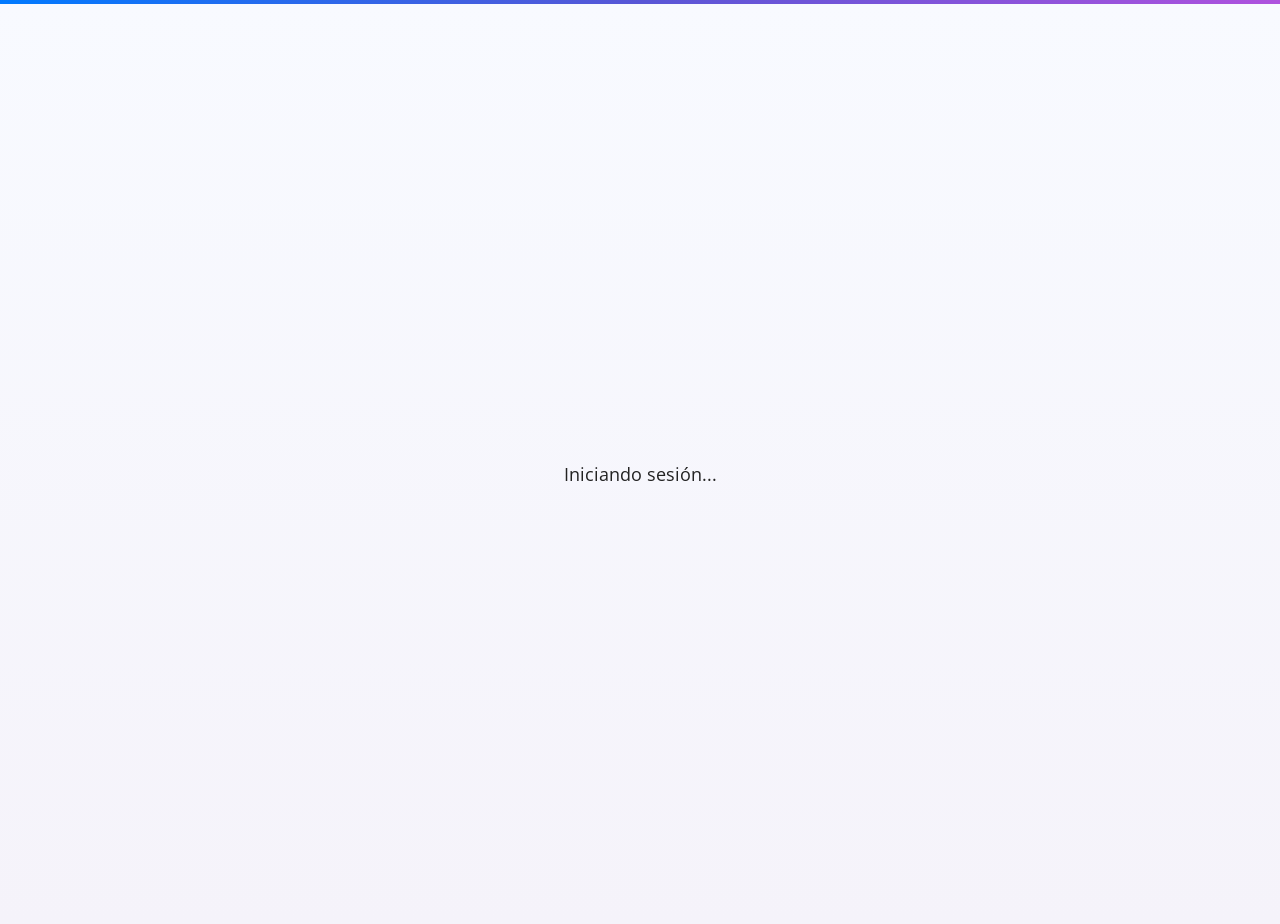
==== index.html @ 54602246 "Publish Brío online" ====
<!doctype html><html lang="es"><head><script id="brio-pages-route">(()=>{const p=new URLSearchParams(location.search);const value=p.get('__brio_route');if(!value)return;try{const target=new URL(value,location.origin);if(value.startsWith('/')&&!value.startsWith('//')&&target.origin===location.origin){history.replaceState(null,'',target.pathname+target.search+target.hash)}}catch{}})();</script><meta charset="UTF-8"><meta name="viewport" content="width=device-width,initial-scale=1"><link rel="preconnect" href="https://fonts.googleapis.com"><link rel="preconnect" href="https://fonts.gstatic.com" crossorigin><link href="https://fonts.googleapis.com/css2?family=Exo+2:ital,wght@0,100..900;1,100..900&family=Open+Sans:ital,wght@0,300..800;1,300..800&display=swap" rel="stylesheet"><script src="/firebase-config.js"></script><title>Brío online — Salas de juego</title><script defer="defer" src="/static/js/main.3c485c37.js"></script><link href="/static/css/main.53db3393.css" rel="stylesheet"><link rel="canonical" href="https://online.briorol.com/"/></head><body><div id="root" data-ssg-path="/"><div class="App public-page"><header class="public-header"><a href="/" aria-label="Brío online, inicio"><div class="logo"><svg width="96" role="img" aria-label="Brío online" viewBox="-1 0 372 266" fill="currentColor"><title>Brío online</title><g transform="translate(-14 -17)"><path d="M233.83 18.776 L 232.258 20.347 232.258 37.903 L 232.258 55.459 233.83 57.031 L 235.401 58.602 252.957 58.602 L 270.513 58.602 272.084 57.031 L 273.656 55.459 273.656 37.903 L 273.656 20.347 272.084 18.776 L 270.513 17.204 252.957 17.204 L 235.401 17.204 233.83 18.776 M325 17.765 C 303.244 20.627,290.442 32.656,286.82 53.642 C 286.104 57.792,286.013 66.021,286.146 114.837 L 286.299 171.237 287.828 176.882 C 293.164 196.574,307.305 207.117,330.108 208.402 C 355.951 209.858,374.89 198.481,380.822 177.937 C 383.355 169.164,383.423 167.252,383.228 109.677 L 383.045 55.645 381.532 50 C 375.194 26.356,353.543 14.011,325 17.765 M13.978 112.903 L 13.978 205.988 43.145 205.772 C 81.795 205.485,88.449 203.988,100.291 192.909 C 123.669 171.041,113.7 117.621,85.317 112.662 C 82.112 112.103,82.58 109.606,85.997 109.027 C 109.673 105.013,118.981 57.125,100.391 34.97 C 94.716 28.207,87.337 24.029,76.378 21.375 C 72.082 20.335,69.843 20.245,42.876 20.039 L 13.978 19.818 13.978 112.903 M123.656 112.874 L 123.656 205.914 144.892 205.914 L 166.129 205.914 166.129 171.505 L 166.129 137.097 168.952 137.1 C 177.958 137.109,177.61 135.943,178.034 167.473 C 178.364 192.015,178.879 200.115,180.419 204.973 C 180.734 205.966,222.594 206.5,222.571 205.511 C 222.566 205.289,222.191 202.93,221.737 200.269 C 221.228 197.284,220.633 187.5,220.184 174.731 C 219.401 152.489,219.098 150.212,215.811 141.953 C 211.427 130.937,202.983 122.121,195.298 120.535 C 191.995 119.854,192.097 117.562,195.467 116.713 C 223.597 109.63,229.651 48.581,204.142 29.246 C 193.184 20.941,189.467 20.267,153.36 20.029 L 123.656 19.834 123.656 112.874 M257.873 32.963 C 263.473 38.096,258.124 47.103,250.958 44.607 C 246.847 43.175,244.934 38.124,247.109 34.442 C 249.313 30.71,254.619 29.981,257.873 32.963 M337.333 54.922 C 340.792 56.498,340.575 52.948,340.751 110.753 C 340.839 139.583,340.757 164.246,340.569 165.559 C 339.63 172.101,331.679 173.785,329.244 167.958 C 328.081 165.174,328.132 59.787,329.298 57.533 C 330.852 54.528,334.13 53.462,337.333 54.922 M64.953 57.473 C 67.154 58.651,67.473 60.836,67.473 74.731 C 67.473 91.706,67.113 92.461,59.005 92.47 L 56.452 92.473 56.452 74.384 L 56.452 56.296 60.188 56.609 C 62.242 56.781,64.387 57.17,64.953 57.473 M175.138 57.886 C 177.782 59.86,178.018 61.731,177.846 79.301 C 177.647 99.646,177.506 100,169.598 100 L 166.129 100 166.129 78.154 L 166.129 56.307 169.942 56.58 C 172.53 56.765,174.199 57.184,175.138 57.886 M232.616 67.025 C 232.419 67.222,232.258 98.553,232.258 136.649 L 232.258 205.914 252.957 205.914 L 273.656 205.914 273.656 136.29 L 273.656 66.667 253.315 66.667 C 242.128 66.667,232.814 66.828,232.616 67.025 M66.255 131.138 L 68.011 132.706 68.179 147.939 C 68.406 168.369,68.235 168.817,60.242 168.817 L 56.452 168.817 56.452 149.194 L 56.452 129.57 60.475 129.57 C 64.161 129.57,64.647 129.702,66.255 131.138 " fill-rule="evenodd"></path></g><path d="M19.066 0.816Q14.27 0.816 10.668 -1.462Q7.065 -3.74 5.059 -7.873Q3.053 -12.007 3.053 -17.609Q3.053 -23.224 5.059 -27.344Q7.065 -31.465 10.668 -33.743Q14.27 -36.021 19.066 -36.021Q23.862 -36.021 27.464 -33.743Q31.067 -31.465 33.073 -27.344Q35.079 -23.224 35.079 -17.609Q35.079 -12.007 33.073 -7.873Q31.067 -3.74 27.464 -1.462Q23.862 0.816 19.066 0.816ZM19.066 -4.609Q23.213 -4.609 25.78 -7.167Q28.348 -9.725 28.348 -14.872V-20.333Q28.348 -25.493 25.78 -28.044Q23.213 -30.595 19.066 -30.595Q14.987 -30.595 12.385 -28.044Q9.784 -25.493 9.784 -20.333V-14.872Q9.784 -9.725 12.385 -7.167Q14.987 -4.609 19.066 -4.609ZM50.043 0H43.72V-35.205H50.043V-29.428H50.341Q51.568 -32.381 53.921 -34.201Q56.273 -36.021 60.269 -36.021Q65.709 -36.021 68.813 -32.482Q71.916 -28.942 71.916 -22.482V0H65.593V-21.556Q65.593 -25.997 63.763 -28.249Q61.932 -30.502 58.209 -30.502Q56.139 -30.502 54.263 -29.813Q52.387 -29.125 51.215 -27.693Q50.043 -26.26 50.043 -24.11ZM94.045 0H89.269Q86.027 0 84.356 -1.773Q82.684 -3.547 82.684 -6.436V-50.32H89.007V-5.344H94.045ZM104.75 -42.589Q102.79 -42.589 101.864 -43.549Q100.937 -44.51 100.937 -46.012V-47.013Q100.937 -48.529 101.864 -49.483Q102.79 -50.437 104.75 -50.437Q106.765 -50.437 107.663 -49.483Q108.562 -48.529 108.562 -47.013V-46.012Q108.562 -44.51 107.663 -43.549Q106.765 -42.589 104.75 -42.589ZM101.588 0V-35.205H107.911V0ZM125.387 0H119.064V-35.205H125.387V-29.428H125.685Q126.912 -32.381 129.265 -34.201Q131.617 -36.021 135.613 -36.021Q141.053 -36.021 144.157 -32.482Q147.26 -28.942 147.26 -22.482V0H140.937V-21.556Q140.937 -25.997 139.107 -28.249Q137.276 -30.502 133.553 -30.502Q131.483 -30.502 129.607 -29.813Q127.731 -29.125 126.559 -27.693Q125.387 -26.26 125.387 -24.11ZM171.545 0.816Q166.655 0.816 163.061 -1.462Q159.466 -3.74 157.488 -7.873Q155.509 -12.007 155.509 -17.609Q155.509 -23.198 157.475 -27.325Q159.44 -31.452 163.015 -33.736Q166.59 -36.021 171.467 -36.021Q176.393 -36.021 179.838 -33.746Q183.284 -31.471 185.094 -27.543Q186.904 -23.615 186.904 -18.677V-16.015H162.117V-14.591Q162.117 -10.23 164.715 -7.386Q167.314 -4.541 172.041 -4.541Q175.347 -4.541 177.725 -6.053Q180.103 -7.565 181.528 -10.256L185.625 -6.805Q183.795 -3.425 180.145 -1.305Q176.496 0.816 171.545 0.816ZM171.506 -30.919Q168.751 -30.919 166.629 -29.644Q164.506 -28.368 163.312 -26.104Q162.117 -23.839 162.117 -20.935V-20.446H180.186V-21.168Q180.186 -24.114 179.127 -26.296Q178.068 -28.478 176.11 -29.699Q174.151 -30.919 171.506 -30.919Z" transform="translate(180.076 264)"></path></svg></div></a><a href="https://briorol.com/">Brío Rol</a></header><main><section class="public-intro"><h1>Brío online</h1><p>Una sala de juego para compartir personajes y tiradas de dados.</p><a href="/reglas/">Leer las reglas de Brío</a><p class="public-loading" role="status">Preparando la aplicación…</p></section></main><footer class="public-footer">Javier U · Discord: <strong>javier_u</strong></footer></div></div><noscript><p>Las reglas están disponibles en esta página. Para usar las salas y las tiradas compartidas necesitas JavaScript.</p></noscript></body></html>
---- static/css/main.53db3393.css ----
@import url(https://fonts.googleapis.com/css2?family=Crimson+Text:wght@400;600;700&family=Pirata+One&display=swap);@import url(https://fonts.googleapis.com/css2?family=Orbitron:wght@400;600;700&family=Exo+2:ital,wght@0,300;0,400;0,500;0,600;1,300&display=swap);@import url(https://fonts.googleapis.com/css2?family=Cinzel+Decorative:wght@400;700&family=Cormorant+Garamond:ital,wght@0,300;0,400;0,600;1,300;1,400&display=swap);@import url(https://fonts.googleapis.com/css2?family=IM+Fell+English:ital@0;1&family=Uncial+Antiqua&display=swap);@import url(https://fonts.googleapis.com/css2?family=Rye&family=Lora:ital,wght@0,400;0,500;0,600;1,400&display=swap);@import url(https://fonts.googleapis.com/css2?family=Playfair+Display:ital,wght@0,400;0,600;0,700;1,400&family=EB+Garamond:ital,wght@0,400;0,500;1,400&display=swap);@import url(https://fonts.googleapis.com/css2?family=Metamorphous&family=Crimson+Text:ital,wght@0,400;0,600;1,400&display=swap);@import url(https://fonts.googleapis.com/css2?family=Inter:wght@400;500;600&display=swap);@import url(https://fonts.googleapis.com/css2?family=Barlow+Condensed:wght@400;600;700&family=Barlow:wght@400;500&display=swap);:root{--color-white:#fafafa;--color-white-muted:#f0f0f0;--color-neutral-grey:#222;--color-neutral-grey-muted:#888;--color-purple:#af52de;--color-purple-dark:#7e3ea5;--color-purple-dark-muted:#c9bfd3;--color-purple-tint:#f5f3fa;--color-blue-tint:#f0f3ff;--color-mid-blue:#5856d6;--color-mid-blue-dark:#4745b8;--gradient-1:linear-gradient(135deg,#007aff,#5856d6,#af52de);--gradient-2:linear-gradient(180deg,#f8faff,#f5f3fa);--logo-color:var(--color-purple);--logo-color-room:hsla(0,0%,100%,.92);--app-bg-color:var(--color-blue-tint);--body-text-color:var(--color-neutral-grey);--body-text-color-muted:var(--color-neutral-grey-muted);--body-contrast-text-color:var(--color-white);--body-contrast-text-color-hover:var(--color-white-muted);--control-radius:5px;--surface-bg-color:#f8f9fc;--room-sidebar-bg-color:#1f2734;--form-bg-color:hsla(0,0%,100%,.5);--button-bg-color:var(--color-purple-dark);--button-bg-color-hover:var(--color-purple);--button-bg-color-disabled:var(--color-purple-dark-muted);--button-secondary-bg-color:var(--color-mid-blue);--button-secondary-bg-color-hover:var(--color-mid-blue-dark);--form-control-bg-color:var(--color-blue-tint);--form-control-bg-color-contrast:var(--color-white);--alt-shadow:0 4px 12px rgba(0,0,0,.15),0 0 20px rgba(0,122,255,.25),0 0 40px rgba(88,86,214,.25),0 0 60px rgba(175,82,222,.25);--main-shadow:0 4px 12px rgba(0,0,0,.1),0 2px 8px rgba(88,86,214,.08),0 2px 8px rgba(175,82,222,.06);--dice-card-surface:rgba(0,0,0,.03);--dice-card-border:rgba(0,0,0,.15);--dice-card-muted:#bbb;--dice-card-accent:var(--logo-color)}*{box-sizing:border-box}select{appearance:none;-webkit-appearance:none;background-image:url("data:image/svg+xml;charset=utf-8,%3Csvg xmlns='http://www.w3.org/2000/svg' width='12' height='8'%3E%3Cpath d='m1 1 5 5 5-5' stroke='%23666' stroke-width='1.5' fill='none' stroke-linecap='round'/%3E%3C/svg%3E");background-position:right .85rem center;background-repeat:no-repeat;cursor:pointer;padding-right:2.5rem}body,button,input,textarea{color:inherit;font-family:Open Sans,sans-serif;font-size:1rem}html{padding:0}body,html{min-height:100%}body{background-image:var(--gradient-2);background-size:cover;color:var(--body-text-color);margin:0;padding-bottom:0}h1,h2,h3,h4,h5,h6{font-family:Exo\ 2,sans-serif}.section{margin-bottom:40px;h2{margin-top:0;text-transform:uppercase}>:last-child{input[type=text],textarea{margin-bottom:0}}}.section:last-child{margin-bottom:0}.button{align-items:center;background:var(--button-bg-color);border:none;border-radius:var(--control-radius);color:#fff;cursor:pointer;display:flex;font-family:Open Sans;font-size:1rem;font-weight:600;height:24px;justify-content:center;letter-spacing:.05em;padding:1.2rem 2rem;transition:background .3s ease;&:disabled{background:var(--button-bg-color-disabled)}}.button:not(:disabled):hover{background:var(--button-bg-color-hover)}.button-secondary{background:var(--button-secondary-bg-color)}.button-secondary:not(:disabled):hover{background:var(--button-secondary-bg-color-hover)}.button-remove{background:none;border:none;color:#d32f2f;cursor:pointer;display:flex;font-size:20px;padding:4px;transition:color .15s}.button-remove:hover{color:#b71c1c}.button-step{border-radius:var(--control-radius);height:24px;padding:0;width:24px}.button-link{align-items:center;background-color:transparent;border:0;color:var(--button-bg-color);display:inline-flex;font-size:.7rem;font-weight:600;gap:4px;letter-spacing:.05em;padding:0;text-decoration:none;text-transform:uppercase;&:hover{color:var(--button-bg-color-hover);cursor:pointer}.button-link-icon{font-size:1.2rem}}.button-full-width{width:100%}.App.app-room.theme-piratas{--gradient-1:#4a2f21;--gradient-2:#e6d3a3;--logo-color:#c9a34a;--logo-color-room:#c9a34a;--pirate-brass:#c9a34a;--pirate-brass-dark:#7a5c2e;--pirate-ink:#2b1b12;--pirate-paper:#f2e6c9;--app-bg-color:#e6d3a3;--body-text-color:#2b1b12;--body-text-color-muted:#5a4434;--surface-bg-color:#f2e6c9;--room-sidebar-bg-color:#1f2e3a;--form-bg-color:hsla(42,61%,87%,.88);--button-bg-color:#7a1e1e;--button-bg-color-hover:#922626;--button-bg-color-disabled:#a4776d;--button-secondary-bg-color:#4a2f21;--button-secondary-bg-color-hover:#5d3b29;--form-control-bg-color:#f8eed4;--form-control-bg-color-contrast:#f8eed4;--main-shadow:0 8px 16px rgba(43,27,18,.12);--alt-shadow:0 8px 16px rgba(43,27,18,.18);background-attachment:fixed;background-color:#e6d3a3;background-image:url(/static/media/treasure-map.50e01013fe7a0e7c6c08.png);background-position:top;background-repeat:no-repeat;background-size:cover;color:#2b1b12}.App.app-room.theme-piratas,.App.app-room.theme-piratas input,.App.app-room.theme-piratas select,.App.app-room.theme-piratas textarea{font-family:Crimson Text,Georgia,serif}.App.app-room.theme-piratas .section h2,.App.app-room.theme-piratas h1,.App.app-room.theme-piratas h2,.App.app-room.theme-piratas h3,.App.app-room.theme-piratas h4{font-family:Pirata One,Times New Roman,serif;letter-spacing:.04em}.App.app-room.theme-piratas .card{background:hsla(30,87%,82%,.75);border:0;border-radius:6px;box-shadow:none;position:relative}.App.app-room.theme-piratas .room-workspace-main .card{background-color:hsla(30,87%,82%,.75);background-image:none;border:0;border-radius:10px;box-shadow:none;filter:drop-shadow(0 8px 16px rgba(43,27,18,.28));overflow:visible;padding-top:2.5rem;position:relative}.App.app-room.theme-piratas .room-workspace-main .card:after,.App.app-room.theme-piratas .room-workspace-main .card:before{content:none}.App.app-room.theme-piratas .gm-sheet-preview{background:transparent;border:0;border-radius:0;box-shadow:none;filter:none;position:static}.App.app-room.theme-piratas .card:before{background:repeating-linear-gradient(135deg,rgba(139,106,62,.04),rgba(139,106,62,.04) 2px,transparent 0,transparent 12px);content:"";inset:0;opacity:.35;pointer-events:none;position:absolute}.App.app-room.theme-piratas .room-topbar{background:linear-gradient(180deg,rgba(24,12,8,.34),rgba(24,12,8,.62)),url(/static/media/woodboard.244f621c08db1ae8f6e9.png),#4a2f21;background-position:50%,50%,50%;background-repeat:no-repeat,repeat,repeat;background-size:cover,680px auto,auto;color:#f4e7c2}.App.app-room.theme-piratas .room-topbar-link{color:#f4e7c2}.App.app-room.theme-piratas .button-link.room-topbar-link{color:#c9a34a;text-shadow:0 1px 0 rgba(27,14,9,.45)}.App.app-room.theme-piratas .button-link.room-topbar-link:focus-visible,.App.app-room.theme-piratas .button-link.room-topbar-link:hover{color:#f4e7c2}.App.app-room.theme-piratas .button{background:#7a1e1e;border:2px solid #3b0e0e;box-shadow:inset 0 -1px 0 rgba(43,16,10,.48),inset 0 1px 0 rgba(255,223,190,.18),0 2px 0 rgba(59,14,14,.65),0 0 0 1px rgba(201,163,74,.18);color:#f4e7c2;font-family:Pirata One,Times New Roman,serif;outline:1px solid rgba(201,163,74,.38);outline-offset:-3px;text-shadow:0 1px 0 rgba(43,27,18,.4)}.App.app-room.theme-piratas .button:not(:disabled):hover{background:#922626}.App.app-room.theme-piratas .button.button-secondary{background:#4a2f21;border-color:#2b1b12}.App.app-room.theme-piratas .button.button-secondary:not(:disabled):hover{background:#5d3b29}.App.app-room.theme-piratas .button-link{color:#7a1e1e}.App.app-room.theme-piratas .button-link:hover{color:#922626}.App.app-room.theme-piratas input[type=text],.App.app-room.theme-piratas select,.App.app-room.theme-piratas textarea{background-color:#f8eed4;border:1px solid #8b6a3e;border-radius:4px;box-shadow:inset 0 1px 2px rgba(74,47,33,.12);color:#2b1b12}.App.app-room.theme-piratas .counter{background:radial-gradient(circle at 35% 30%,#f7df9d 0,#c9a34a 54%,#8d6a32 100%);border:1px solid #7a5c2e;box-shadow:inset 0 1px 0 rgba(255,245,206,.6),0 1px 2px rgba(43,27,18,.32);color:#2b1b12}.App.app-room.theme-piratas .counter-control label{color:#4a2f21}.App.app-room.theme-piratas .room-workspace-side{background:#1f2e3a;background-image:linear-gradient(180deg,hsla(0,0%,100%,.04),transparent 55%);box-shadow:-1px 0 6px #7a5c2e;color:#f2e6c9}.App.app-room.theme-piratas .room-dice-launcher{background:rgba(17,30,40,.95);border-top:2px solid #7a5c2e}.App.app-room.theme-piratas .room-dice-launcher .dice-roller-root{background:#f4e7c2;border:1px solid #7a5c2e;box-shadow:inset 0 1px 0 hsla(0,0%,100%,.28);color:#2b1b12}.App.app-room.theme-piratas .die-visual{background:#f4e7c2;border:1px solid #7a5c2e;box-shadow:0 1px 4px rgba(43,27,18,.18),inset 0 1px 0 hsla(0,0%,100%,.35)}.App.app-room.theme-piratas .die-visual span{color:#2b1b12}.App.app-room.theme-piratas .die-visual span.explosion{color:#c0392b}.App.app-room.theme-piratas .room-players{box-shadow:inset 0 1px 0 rgba(255,244,199,.16),inset 0 0 0 1px rgba(43,27,18,.24),inset 0 1px 0 rgba(255,242,206,.3),inset 0 3px 0 rgba(255,242,206,.16),inset 0 0 0 4px rgba(20,9,6,.44),inset 0 7px 0 rgba(20,9,6,.28),inset 0 -7px 0 rgba(20,9,6,.22),inset 7px 0 0 rgba(20,9,6,.2),inset -7px 0 0 rgba(20,9,6,.2),inset 50px 0 42px rgba(20,9,6,.26),inset -50px 0 42px rgba(20,9,6,.26),inset 0 48px 46px rgba(28,14,9,.68),inset 0 -36px 34px rgba(20,9,6,.56)}.App.app-room.theme-piratas .room-panel-toggle,.App.app-room.theme-piratas .room-players{background-color:#4a2f21;background-image:linear-gradient(180deg,rgba(18,8,5,.38),rgba(18,8,5,.5)),url(/static/media/red-leather.5b77bacdf00bd0a6c88f.png);background-position:50%,50%;background-repeat:repeat,repeat;background-size:auto,auto}.App.app-room.theme-piratas .room-panel-toggle{box-shadow:0 4px 10px rgba(13,21,29,.5),inset 0 1px 0 rgba(255,242,206,.14),inset 0 12px 18px rgba(20,9,6,.22),inset 0 -10px 16px rgba(20,9,6,.18);color:#f2e6c9}.App.app-room.theme-piratas .room-player{border-bottom-color:rgba(201,163,74,.4)!important}.App.app-room.theme-piratas .gm-modal-note,.App.app-room.theme-piratas .room-menu-dropdown{background:#f2e6c9;border:2px solid #8b6a3e;color:#2b1b12}.App.app-room.theme-piratas .room-menu-url{background:#f8eed4;border:1px solid #8b6a3e}.App.app-room.theme-piratas .gm-settings-button,.App.app-room.theme-piratas .room-menu-copy-icon{background:radial-gradient(circle at 35% 25%,hsla(43,77%,83%,.42) 0,hsla(43,77%,83%,0) 42%),rgba(74,47,33,.58);border:1px solid rgba(201,163,74,.65);box-shadow:inset 0 1px 0 rgba(255,244,210,.22),0 1px 3px rgba(20,12,8,.34);color:#f4e7c2}.App.app-room.theme-piratas .gm-settings-button:hover,.App.app-room.theme-piratas .room-menu-copy-icon:hover{border-color:rgba(201,163,74,.82)}.App.app-room.theme-piratas .gm-sheet-section-character h4:before,.App.app-room.theme-piratas .gm-sheet-section-notes h4:before,.App.app-room.theme-piratas .gm-sheet-section-status h4:before,.App.app-room.theme-piratas .gm-sheet-section-traits h4:before,.App.app-room.theme-piratas .room-players-heading:before,.App.app-room.theme-piratas .section-character h2:before,.App.app-room.theme-piratas .section-notes h2:before,.App.app-room.theme-piratas .section-status h2:before,.App.app-room.theme-piratas .section-traits h2:before{background-position:50%;background-repeat:no-repeat;background-size:contain;content:"";display:inline-block;height:120px;margin:-40px -15px -30px -30px;vertical-align:middle;width:120px}.App.app-room.theme-piratas .gm-sheet-section-character h4:before,.App.app-room.theme-piratas .room-players-heading:before,.App.app-room.theme-piratas .section-character h2:before{background-image:url(/static/media/skull.0d515c380901685d9161.png)}.App.app-room.theme-piratas .room-players-heading:before{margin-bottom:-20px;margin-left:-30px}.App.app-room.theme-piratas .gm-sheet-section-traits h4:before,.App.app-room.theme-piratas .section-traits h2:before{background-image:url(/static/media/wheel.f0e64826957171ff7580.png)}.App.app-room.theme-piratas .gm-sheet-section-status h4:before,.App.app-room.theme-piratas .section-status h2:before{background-image:url(/static/media/compass.528e69754f97c2a0f2f2.png)}.App.app-room.theme-piratas .gm-sheet-section-notes h4:before,.App.app-room.theme-piratas .section-notes h2:before{background-image:url(/static/media/letter.91f39fce441a033dcfe8.png)}.App.app-room.theme-piratas .gm-sheet-section,.App.app-room.theme-piratas .section{border-top:0;box-shadow:none;padding-top:.65rem}.App.app-room.theme-piratas .gm-sheet-section h4,.App.app-room.theme-piratas .section h2{color:#4a2f21;text-shadow:0 1px 0 hsla(45,75%,89%,.62)}.App.app-room.theme-piratas .room-workspace-main .card .character-sheet-form>.section>div>label{color:#4a2f21;font-family:Pirata One,Times New Roman,serif;letter-spacing:.02em}.App.app-room.theme-piratas .room-workspace-main .card .character-sheet-form>.section:first-child{margin-top:0;padding-top:0}.App.app-room.theme-piratas .room-workspace-main .card .character-sheet-form .section h2{margin-top:0;text-align:center}.App.app-room.theme-piratas .room-workspace-main .card .character-sheet-form .section h2:before{display:block;margin:-40px auto -20px}.App.app-room.theme-piratas .gm-player-item{background:linear-gradient(180deg,hsla(44,85%,95%,.72),hsla(42,61%,87%,.82)),url(/static/media/parchment.7e87e27dbd6a94072db0.png);background-repeat:repeat,repeat;background-size:auto,480px auto;border:1px solid #8b6a3e;box-shadow:inset 0 1px 0 rgba(255,248,229,.7),0 1px 2px rgba(43,27,18,.12);color:#2b1b12}.App.app-room.theme-piratas .gm-player-item-meta,.App.app-room.theme-piratas .gm-player-item-meta-row{color:#5a4434}.App.app-room.theme-piratas .dice-card{--dice-card-border:rgba(0,0,0,.18);--dice-card-surface:rgba(0,0,0,.04);--dice-card-muted:#9a8060;--dice-card-accent:var(--logo-color)}.App.app-room.theme-scifi{--gradient-1:#00c8ff;--gradient-2:#0a1628;--logo-color:#00c8ff;--logo-color-room:#00c8ff;--scifi-cyan:#00c8ff;--scifi-cyan-dim:#007fa3;--scifi-void:#070d1a;--scifi-surface:rgba(8,22,46,.88);--app-bg-color:#070d1a;--body-text-color:#cce9f5;--body-text-color-muted:#6a9bb8;--surface-bg-color:rgba(8,22,46,.88);--room-sidebar-bg-color:#040a14;--form-bg-color:rgba(8,22,46,.92);--button-bg-color:#00547a;--button-bg-color-hover:#006d9e;--button-bg-color-disabled:#1a3a4f;--button-secondary-bg-color:#0a1e30;--button-secondary-bg-color-hover:#102840;--form-control-bg-color:rgba(0,20,45,.85);--form-control-bg-color-contrast:rgba(0,20,45,.95);--main-shadow:0 8px 24px rgba(0,200,255,.08);--alt-shadow:0 8px 24px rgba(0,200,255,.15);background-attachment:fixed;background-color:#070d1a;background-image:radial-gradient(ellipse at 15% 40%,rgba(0,80,180,.18) 0,transparent 55%),radial-gradient(ellipse at 85% 15%,rgba(0,200,255,.1) 0,transparent 45%),radial-gradient(ellipse at 65% 85%,rgba(80,0,200,.1) 0,transparent 45%),linear-gradient(160deg,#070d1a,#0a1628 60%,#06111f);color:#cce9f5}.App.app-room.theme-scifi,.App.app-room.theme-scifi input,.App.app-room.theme-scifi select,.App.app-room.theme-scifi textarea{font-family:Exo\ 2,Segoe UI,sans-serif}.App.app-room.theme-scifi .section h2,.App.app-room.theme-scifi h1,.App.app-room.theme-scifi h2,.App.app-room.theme-scifi h3,.App.app-room.theme-scifi h4{font-family:Orbitron,Courier New,monospace;letter-spacing:.08em;text-transform:uppercase}.App.app-room.theme-scifi .card{background:rgba(8,22,46,.82);border:1px solid rgba(0,200,255,.18);border-radius:4px;box-shadow:0 0 0 1px rgba(0,200,255,.06),0 8px 32px rgba(0,0,0,.5);position:relative}.App.app-room.theme-scifi .card:before{background-image:linear-gradient(rgba(0,200,255,.04) 1px,transparent 0),linear-gradient(90deg,rgba(0,200,255,.04) 1px,transparent 0);background-size:32px 32px;border-radius:inherit;content:"";inset:0;opacity:1;pointer-events:none;position:absolute}.App.app-room.theme-scifi .room-workspace-main .card{background:rgba(8,22,46,.88);border:1px solid rgba(0,200,255,.22);border-radius:4px;box-shadow:0 0 0 1px rgba(0,200,255,.08),inset 0 1px 0 rgba(0,200,255,.12),0 12px 40px rgba(0,0,0,.6);filter:none;overflow:visible;padding-top:2.5rem}.App.app-room.theme-scifi .room-workspace-main .card:after{content:none}.App.app-room.theme-scifi .gm-sheet-preview{background:transparent;border:0;border-radius:0;box-shadow:none;filter:none;position:static}.App.app-room.theme-scifi .room-topbar{background:linear-gradient(180deg,#040a14,#060e1c);border-bottom:1px solid rgba(0,200,255,.2);box-shadow:0 1px 16px rgba(0,200,255,.08);color:#cce9f5}.App.app-room.theme-scifi .room-topbar-link{color:#cce9f5}.App.app-room.theme-scifi .button-link.room-topbar-link{color:#00c8ff}.App.app-room.theme-scifi .button-link.room-topbar-link:focus-visible,.App.app-room.theme-scifi .button-link.room-topbar-link:hover{color:#7de4ff}.App.app-room.theme-scifi .button{background:#00547a;border:1px solid rgba(0,200,255,.45);box-shadow:inset 0 1px 0 rgba(0,200,255,.18),inset 0 -1px 0 rgba(0,0,0,.4),0 0 12px rgba(0,150,200,.2);color:#cce9f5;font-family:Orbitron,Courier New,monospace;font-size:.78em;letter-spacing:.06em;outline:1px solid rgba(0,200,255,.12);outline-offset:-3px;text-shadow:0 0 8px rgba(0,200,255,.4);text-transform:uppercase}.App.app-room.theme-scifi .button:not(:disabled):hover{background:#006d9e;box-shadow:inset 0 1px 0 rgba(0,200,255,.22),0 0 18px rgba(0,200,255,.3)}.App.app-room.theme-scifi .button.button-secondary{background:#0a1e30;border-color:rgba(0,200,255,.25)}.App.app-room.theme-scifi .button.button-secondary:not(:disabled):hover{background:#102840}.App.app-room.theme-scifi .button-link{color:#00c8ff}.App.app-room.theme-scifi .button-link:hover{color:#7de4ff}.App.app-room.theme-scifi input[type=text],.App.app-room.theme-scifi select,.App.app-room.theme-scifi textarea{background-color:rgba(0,20,45,.85);border:1px solid rgba(0,200,255,.25);border-radius:2px;box-shadow:inset 0 1px 4px rgba(0,0,0,.4);color:#cce9f5}.App.app-room.theme-scifi input[type=text]:focus,.App.app-room.theme-scifi select:focus,.App.app-room.theme-scifi textarea:focus{border-color:rgba(0,200,255,.55);box-shadow:inset 0 1px 4px rgba(0,0,0,.4),0 0 8px rgba(0,200,255,.15);outline:none}.App.app-room.theme-scifi .counter{background:radial-gradient(circle at 35% 30%,rgba(0,200,255,.35) 0,rgba(0,80,140,.9) 60%,#002850 100%);border:1px solid rgba(0,200,255,.45);box-shadow:inset 0 1px 0 rgba(0,200,255,.3),0 0 10px rgba(0,200,255,.15);color:#cce9f5}.App.app-room.theme-scifi .counter-control label{color:#6a9bb8}.App.app-room.theme-scifi .room-workspace-side{background:#040a14;background-image:linear-gradient(180deg,rgba(0,200,255,.03),transparent 40%);box-shadow:-1px 0 0 rgba(0,200,255,.15),-4px 0 20px rgba(0,0,0,.5);color:#cce9f5}.App.app-room.theme-scifi .room-dice-launcher{background:rgba(4,10,20,.98);border-top:1px solid rgba(0,200,255,.2)}.App.app-room.theme-scifi .room-dice-launcher .dice-roller-root{background:rgba(8,22,46,.95);border:1px solid rgba(0,200,255,.2);box-shadow:inset 0 1px 0 rgba(0,200,255,.1);color:#cce9f5}.App.app-room.theme-scifi .die-visual{background:rgba(0,30,60,.9);border:1px solid rgba(0,200,255,.35);box-shadow:0 0 8px rgba(0,200,255,.12),inset 0 1px 0 rgba(0,200,255,.2)}.App.app-room.theme-scifi .die-visual span{color:#cce9f5}.App.app-room.theme-scifi .die-visual span.explosion{color:#ff4f6a}.App.app-room.theme-scifi .room-players{background-color:#060e1c;background-image:linear-gradient(180deg,rgba(0,200,255,.05),rgba(0,200,255,.02) 30%,transparent),linear-gradient(rgba(0,200,255,.03) 1px,transparent 0),linear-gradient(90deg,rgba(0,200,255,.03) 1px,transparent 0);background-size:auto,48px 48px,48px 48px;box-shadow:inset 0 1px 0 rgba(0,200,255,.12),inset 0 0 0 1px rgba(0,200,255,.06)}.App.app-room.theme-scifi .room-panel-toggle{background:#060e1c;border-top:1px solid rgba(0,200,255,.2);box-shadow:0 -4px 16px rgba(0,0,0,.5),inset 0 1px 0 rgba(0,200,255,.1);color:#cce9f5}.App.app-room.theme-scifi .room-player{border-bottom-color:rgba(0,200,255,.12)!important}.App.app-room.theme-scifi .gm-modal-note,.App.app-room.theme-scifi .room-menu-dropdown{background:#08162e;border:1px solid rgba(0,200,255,.3);box-shadow:0 8px 32px rgba(0,0,0,.6),0 0 0 1px rgba(0,200,255,.08);color:#cce9f5}.App.app-room.theme-scifi .room-menu-url{background:rgba(0,20,45,.85);border:1px solid rgba(0,200,255,.25);color:#cce9f5}.App.app-room.theme-scifi .gm-settings-button,.App.app-room.theme-scifi .room-menu-copy-icon{background:rgba(0,60,100,.5);border:1px solid rgba(0,200,255,.35);box-shadow:inset 0 1px 0 rgba(0,200,255,.15),0 0 8px rgba(0,200,255,.1);color:#00c8ff}.App.app-room.theme-scifi .gm-settings-button:hover,.App.app-room.theme-scifi .room-menu-copy-icon:hover{border-color:rgba(0,200,255,.6);box-shadow:inset 0 1px 0 rgba(0,200,255,.2),0 0 14px rgba(0,200,255,.2)}.App.app-room.theme-scifi .gm-sheet-section,.App.app-room.theme-scifi .section{border-top:0;box-shadow:none;padding-top:.65rem}.App.app-room.theme-scifi .gm-sheet-section h4,.App.app-room.theme-scifi .section h2{color:#00c8ff;text-shadow:0 0 12px rgba(0,200,255,.4)}.App.app-room.theme-scifi .room-workspace-main .card .character-sheet-form>.section>div>label{color:#6a9bb8;font-family:Orbitron,monospace;font-size:.7em;letter-spacing:.06em;text-transform:uppercase}.App.app-room.theme-scifi .room-workspace-main .card .character-sheet-form>.section:first-child{margin-top:0;padding-top:0}.App.app-room.theme-scifi .room-workspace-main .card .character-sheet-form .section h2{margin-top:0;text-align:center}.App.app-room.theme-scifi .gm-player-item{background:rgba(8,22,46,.82);border:1px solid rgba(0,200,255,.2);box-shadow:inset 0 1px 0 rgba(0,200,255,.08),0 1px 4px rgba(0,0,0,.3);color:#cce9f5}.App.app-room.theme-scifi .gm-player-item-meta,.App.app-room.theme-scifi .gm-player-item-meta-row{color:#6a9bb8}.App.app-room.theme-scifi{--dice-card-surface:hsla(0,0%,100%,.04);--dice-card-border:rgba(0,200,255,.18);--dice-card-muted:hsla(0,0%,100%,.25);--dice-card-accent:var(--logo-color)}.App.app-room.theme-horror{--gradient-1:#1a0008;--gradient-2:#4a0a18;--logo-color:#8b1a2a;--logo-color-room:#a0212e;--horror-crimson:#8b1a2a;--horror-crimson-bright:#b02030;--horror-bone:#d4c9b4;--horror-shadow:#0d0008;--app-bg-color:#0d0008;--body-text-color:#d4c9b4;--body-text-color-muted:#7a6870;--surface-bg-color:rgba(18,6,20,.9);--room-sidebar-bg-color:#080005;--form-bg-color:rgba(18,6,20,.94);--button-bg-color:#5a0e1c;--button-bg-color-hover:#730f22;--button-bg-color-disabled:#2e1018;--button-secondary-bg-color:#1a0818;--button-secondary-bg-color-hover:#240c22;--form-control-bg-color:rgba(12,4,14,.9);--form-control-bg-color-contrast:rgba(12,4,14,.95);--main-shadow:0 8px 32px rgba(0,0,0,.7);--alt-shadow:0 8px 32px rgba(139,26,42,.2);background-attachment:fixed;background-color:#0d0008;background-image:radial-gradient(ellipse at 50% 0,rgba(80,10,20,.5) 0,transparent 60%),radial-gradient(ellipse at 20% 100%,rgba(40,0,50,.4) 0,transparent 50%),radial-gradient(ellipse at 80% 70%,rgba(60,5,15,.3) 0,transparent 45%),linear-gradient(180deg,#130008,#0d0008 50%,#09000d);color:#d4c9b4}.App.app-room.theme-horror,.App.app-room.theme-horror input,.App.app-room.theme-horror select,.App.app-room.theme-horror textarea{font-family:Cormorant Garamond,Georgia,serif;font-size:1.05em}.App.app-room.theme-horror .section h2,.App.app-room.theme-horror h1,.App.app-room.theme-horror h2,.App.app-room.theme-horror h3,.App.app-room.theme-horror h4{font-family:Cinzel Decorative,Times New Roman,serif;font-weight:400;letter-spacing:.05em}.App.app-room.theme-horror .card{background:rgba(18,6,20,.88);border:1px solid rgba(139,26,42,.3);border-radius:2px;box-shadow:0 0 0 1px rgba(0,0,0,.8),0 12px 40px rgba(0,0,0,.7),inset 0 1px 0 rgba(139,26,42,.1);position:relative}.App.app-room.theme-horror .card:before{background:radial-gradient(ellipse at 50% 0,transparent 40%,rgba(0,0,0,.35) 100%);border-radius:inherit;content:"";inset:0;opacity:1;pointer-events:none;position:absolute}.App.app-room.theme-horror .room-workspace-main .card{background:rgba(18,6,20,.92);border:1px solid rgba(139,26,42,.35);border-radius:2px;box-shadow:0 0 0 1px rgba(0,0,0,.9),inset 0 1px 0 rgba(139,26,42,.12),0 16px 56px rgba(0,0,0,.8);overflow:visible;padding-top:2.5rem}.App.app-room.theme-horror .room-workspace-main .card:after{content:none}.App.app-room.theme-horror .gm-sheet-preview{background:transparent;border:0;border-radius:0;box-shadow:none;filter:none;position:static}.App.app-room.theme-horror .room-topbar{background:linear-gradient(180deg,#080005,#0d0008);border-bottom:1px solid rgba(139,26,42,.35);box-shadow:0 2px 20px rgba(0,0,0,.8);color:#d4c9b4}.App.app-room.theme-horror .room-topbar-link{color:#d4c9b4}.App.app-room.theme-horror .button-link.room-topbar-link{color:#a0212e}.App.app-room.theme-horror .button-link.room-topbar-link:focus-visible,.App.app-room.theme-horror .button-link.room-topbar-link:hover{color:#d4c9b4}.App.app-room.theme-horror .button{background:#5a0e1c;border:1px solid rgba(139,26,42,.6);box-shadow:inset 0 1px 0 hsla(0,48%,59%,.12),inset 0 -1px 0 rgba(0,0,0,.5),0 2px 8px rgba(0,0,0,.5);color:#d4c9b4;font-family:Cinzel Decorative,Times New Roman,serif;font-size:.72em;font-weight:400;letter-spacing:.06em;outline:1px solid rgba(139,26,42,.15);outline-offset:-3px;text-shadow:0 1px 2px rgba(0,0,0,.6)}.App.app-room.theme-horror .button:not(:disabled):hover{background:#730f22}.App.app-room.theme-horror .button.button-secondary{background:#1a0818;border-color:rgba(139,26,42,.35)}.App.app-room.theme-horror .button.button-secondary:not(:disabled):hover{background:#240c22}.App.app-room.theme-horror .button-link{color:#8b1a2a}.App.app-room.theme-horror .button-link:hover{color:#b02030}.App.app-room.theme-horror input[type=text],.App.app-room.theme-horror select,.App.app-room.theme-horror textarea{background-color:rgba(12,4,14,.9);border:1px solid rgba(139,26,42,.35);border-radius:1px;box-shadow:inset 0 2px 6px rgba(0,0,0,.5);color:#d4c9b4}.App.app-room.theme-horror input[type=text]:focus,.App.app-room.theme-horror select:focus,.App.app-room.theme-horror textarea:focus{border-color:rgba(139,26,42,.65);outline:none}.App.app-room.theme-horror .counter{background:radial-gradient(circle at 35% 30%,rgba(139,26,42,.6) 0,rgba(60,5,15,.95) 70%,#140208 100%);border:1px solid rgba(139,26,42,.5);box-shadow:inset 0 1px 0 hsla(0,48%,59%,.2),0 2px 8px rgba(0,0,0,.6);color:#d4c9b4}.App.app-room.theme-horror .counter-control label{color:#7a6870}.App.app-room.theme-horror .room-workspace-side{background:#080005;background-image:linear-gradient(180deg,rgba(139,26,42,.05),transparent 30%);box-shadow:-1px 0 0 rgba(139,26,42,.2),-4px 0 24px rgba(0,0,0,.7);color:#d4c9b4}.App.app-room.theme-horror .room-dice-launcher{background:rgba(6,2,8,.98);border-top:1px solid rgba(139,26,42,.3)}.App.app-room.theme-horror .room-dice-launcher .dice-roller-root{background:rgba(18,6,20,.95);border:1px solid rgba(139,26,42,.25);box-shadow:inset 0 1px 0 rgba(139,26,42,.08);color:#d4c9b4}.App.app-room.theme-horror .die-visual{background:rgba(18,6,20,.95);border:1px solid rgba(139,26,42,.4);box-shadow:0 2px 8px rgba(0,0,0,.6),inset 0 1px 0 hsla(0,48%,59%,.1)}.App.app-room.theme-horror .die-visual span{color:#d4c9b4}.App.app-room.theme-horror .die-visual span.explosion{color:#b02030}.App.app-room.theme-horror .room-players{background-color:#0a0008;background-image:linear-gradient(180deg,rgba(139,26,42,.08),transparent 40%),repeating-linear-gradient(0deg,rgba(139,26,42,.03),rgba(139,26,42,.03) 1px,transparent 0,transparent 48px);box-shadow:inset 0 1px 0 rgba(139,26,42,.15),inset 0 0 0 1px rgba(0,0,0,.5)}.App.app-room.theme-horror .room-panel-toggle{background:#0a0008;border-top:1px solid rgba(139,26,42,.25);box-shadow:0 -4px 20px rgba(0,0,0,.7),inset 0 1px 0 rgba(139,26,42,.1);color:#d4c9b4}.App.app-room.theme-horror .room-player{border-bottom-color:rgba(139,26,42,.2)!important}.App.app-room.theme-horror .gm-modal-note,.App.app-room.theme-horror .room-menu-dropdown{background:#120614;border:1px solid rgba(139,26,42,.4);box-shadow:0 12px 40px rgba(0,0,0,.8),0 0 0 1px rgba(0,0,0,.6);color:#d4c9b4}.App.app-room.theme-horror .room-menu-url{background:rgba(12,4,14,.9);border:1px solid rgba(139,26,42,.3);color:#d4c9b4}.App.app-room.theme-horror .gm-settings-button,.App.app-room.theme-horror .room-menu-copy-icon{background:rgba(60,10,20,.5);border:1px solid rgba(139,26,42,.4);box-shadow:inset 0 1px 0 hsla(0,48%,59%,.1),0 2px 8px rgba(0,0,0,.5);color:#a0212e}.App.app-room.theme-horror .gm-settings-button:hover,.App.app-room.theme-horror .room-menu-copy-icon:hover{border-color:rgba(139,26,42,.7)}.App.app-room.theme-horror .gm-sheet-section,.App.app-room.theme-horror .section{border-top:0;box-shadow:none;padding-top:.65rem}.App.app-room.theme-horror .gm-sheet-section h4,.App.app-room.theme-horror .section h2{color:#a0212e;text-shadow:0 0 20px rgba(139,26,42,.4),0 1px 0 rgba(0,0,0,.8)}.App.app-room.theme-horror .room-workspace-main .card .character-sheet-form>.section>div>label{color:#7a6870;font-family:Cinzel Decorative,serif;font-size:.68em;font-weight:400;letter-spacing:.04em}.App.app-room.theme-horror .room-workspace-main .card .character-sheet-form>.section:first-child{margin-top:0;padding-top:0}.App.app-room.theme-horror .room-workspace-main .card .character-sheet-form .section h2{margin-top:0;text-align:center}.App.app-room.theme-horror .gm-player-item{background:rgba(18,6,20,.85);border:1px solid rgba(139,26,42,.25);box-shadow:inset 0 1px 0 rgba(139,26,42,.08),0 2px 8px rgba(0,0,0,.4);color:#d4c9b4}.App.app-room.theme-horror .gm-player-item-meta,.App.app-room.theme-horror .gm-player-item-meta-row{color:#7a6870}.App.app-room.theme-horror{--dice-card-surface:hsla(0,0%,100%,.04);--dice-card-border:hsla(0,0%,100%,.11);--dice-card-muted:hsla(0,0%,100%,.25);--dice-card-accent:var(--logo-color)}.App.app-room.theme-cosmico{--gradient-1:#2d6b52;--gradient-2:#060c0e;--logo-color:#5aaa88;--logo-color-room:#5aaa88;--cosmico-abyss:#060c0e;--cosmico-teal:#2d6b52;--cosmico-glow:#5aaa88;--cosmico-sick:#a8d4b8;--app-bg-color:#060c0e;--body-text-color:#a8c8b8;--body-text-color-muted:#4a7a62;--surface-bg-color:rgba(6,18,14,.92);--room-sidebar-bg-color:#030807;--form-bg-color:rgba(6,18,14,.96);--button-bg-color:#1a4a38;--button-bg-color-hover:#225a46;--button-bg-color-disabled:#0e2a20;--button-secondary-bg-color:#0a1812;--button-secondary-bg-color-hover:#102018;--form-control-bg-color:rgba(4,12,10,.92);--form-control-bg-color-contrast:rgba(4,12,10,.96);--main-shadow:0 8px 32px rgba(0,0,0,.8);--alt-shadow:0 8px 32px rgba(45,107,82,.2);background-attachment:fixed;background-color:#060c0e;background-image:radial-gradient(ellipse at 10% 20%,rgba(20,80,55,.22) 0,transparent 50%),radial-gradient(ellipse at 90% 80%,rgba(10,50,80,.2) 0,transparent 45%),radial-gradient(ellipse at 55% 50%,rgba(0,30,20,.4) 0,transparent 65%),radial-gradient(ellipse at 30% 90%,rgba(30,10,50,.18) 0,transparent 45%),linear-gradient(160deg,#060c0e,#04090c 60%,#060e0a);color:#a8c8b8}.App.app-room.theme-cosmico,.App.app-room.theme-cosmico input,.App.app-room.theme-cosmico select,.App.app-room.theme-cosmico textarea{font-family:IM Fell English,Georgia,serif;font-size:1.04em}.App.app-room.theme-cosmico .section h2,.App.app-room.theme-cosmico h1,.App.app-room.theme-cosmico h2,.App.app-room.theme-cosmico h3,.App.app-room.theme-cosmico h4{font-family:Uncial Antiqua,Georgia,serif;font-weight:400;letter-spacing:.04em}.App.app-room.theme-cosmico .card{background:rgba(6,18,14,.9);border:1px solid rgba(45,107,82,.25);border-radius:2px;box-shadow:0 0 0 1px rgba(0,0,0,.8),0 12px 40px rgba(0,0,0,.75),inset 0 1px 0 rgba(90,170,136,.06);position:relative}.App.app-room.theme-cosmico .card:before{background:radial-gradient(ellipse at 50% 100%,rgba(45,107,82,.07) 0,transparent 65%);border-radius:inherit;content:"";inset:0;pointer-events:none;position:absolute}.App.app-room.theme-cosmico .room-workspace-main .card{background:rgba(6,18,14,.94);border:1px solid rgba(45,107,82,.3);box-shadow:0 0 0 1px rgba(0,0,0,.9),inset 0 1px 0 rgba(90,170,136,.08),0 16px 56px rgba(0,0,0,.85);overflow:visible;padding-top:2.5rem}.App.app-room.theme-cosmico .room-workspace-main .card:after{content:none}.App.app-room.theme-cosmico .gm-sheet-preview{background:transparent;border:0;border-radius:0;box-shadow:none;filter:none;position:static}.App.app-room.theme-cosmico .room-topbar{background:linear-gradient(180deg,#030807,#060c0e);border-bottom:1px solid rgba(45,107,82,.3);box-shadow:0 2px 20px rgba(0,0,0,.8),0 1px 0 rgba(45,107,82,.1);color:#a8c8b8}.App.app-room.theme-cosmico .room-topbar-link{color:#a8c8b8}.App.app-room.theme-cosmico .button-link.room-topbar-link{color:#5aaa88}.App.app-room.theme-cosmico .button-link.room-topbar-link:focus-visible,.App.app-room.theme-cosmico .button-link.room-topbar-link:hover{color:#a8c8b8}.App.app-room.theme-cosmico .button{background:#1a4a38;border:1px solid rgba(45,107,82,.55);box-shadow:inset 0 1px 0 rgba(90,170,136,.14),inset 0 -1px 0 rgba(0,0,0,.5),0 0 10px rgba(45,107,82,.15);color:#a8c8b8;font-family:Uncial Antiqua,Georgia,serif;font-size:.8em;letter-spacing:.04em;outline:1px solid rgba(45,107,82,.12);outline-offset:-3px;text-shadow:0 1px 2px rgba(0,0,0,.6)}.App.app-room.theme-cosmico .button:not(:disabled):hover{background:#225a46;box-shadow:inset 0 1px 0 rgba(90,170,136,.18),0 0 16px rgba(45,107,82,.22)}.App.app-room.theme-cosmico .button.button-secondary{background:#0a1812;border-color:rgba(45,107,82,.3)}.App.app-room.theme-cosmico .button.button-secondary:not(:disabled):hover{background:#102018}.App.app-room.theme-cosmico .button-link{color:#2d6b52}.App.app-room.theme-cosmico .button-link:hover{color:#5aaa88}.App.app-room.theme-cosmico input[type=text],.App.app-room.theme-cosmico select,.App.app-room.theme-cosmico textarea{background-color:rgba(4,12,10,.92);border:1px solid rgba(45,107,82,.3);border-radius:1px;box-shadow:inset 0 2px 6px rgba(0,0,0,.5);color:#a8c8b8}.App.app-room.theme-cosmico input[type=text]:focus,.App.app-room.theme-cosmico select:focus,.App.app-room.theme-cosmico textarea:focus{border-color:rgba(45,107,82,.6);box-shadow:inset 0 2px 6px rgba(0,0,0,.5),0 0 8px rgba(45,107,82,.12);outline:none}.App.app-room.theme-cosmico .counter{background:radial-gradient(circle at 35% 30%,rgba(90,170,136,.4) 0,rgba(20,70,50,.95) 60%,#06120e 100%);border:1px solid rgba(45,107,82,.5);box-shadow:inset 0 1px 0 rgba(90,170,136,.25),0 0 10px rgba(45,107,82,.12);color:#a8c8b8}.App.app-room.theme-cosmico .counter-control label{color:#4a7a62}.App.app-room.theme-cosmico .room-workspace-side{background:#030807;background-image:linear-gradient(180deg,rgba(45,107,82,.05),transparent 35%);box-shadow:-1px 0 0 rgba(45,107,82,.18),-4px 0 24px rgba(0,0,0,.7);color:#a8c8b8}.App.app-room.theme-cosmico .room-dice-launcher{background:rgba(3,8,7,.98);border-top:1px solid rgba(45,107,82,.25)}.App.app-room.theme-cosmico .room-dice-launcher .dice-roller-root{background:rgba(6,18,14,.95);border:1px solid rgba(45,107,82,.22);color:#a8c8b8}.App.app-room.theme-cosmico .die-visual{background:rgba(6,18,14,.95);border:1px solid rgba(45,107,82,.38);box-shadow:0 2px 8px rgba(0,0,0,.6),inset 0 1px 0 rgba(90,170,136,.1)}.App.app-room.theme-cosmico .die-visual span{color:#a8c8b8}.App.app-room.theme-cosmico .die-visual span.explosion{color:#5aaa88}.App.app-room.theme-cosmico .room-players{background-color:#040a08;background-image:linear-gradient(180deg,rgba(45,107,82,.07),transparent 40%),repeating-linear-gradient(120deg,rgba(45,107,82,.025),rgba(45,107,82,.025) 1px,transparent 0,transparent 56px);box-shadow:inset 0 1px 0 rgba(45,107,82,.14),inset 0 0 0 1px rgba(0,0,0,.5)}.App.app-room.theme-cosmico .room-panel-toggle{background:#040a08;border-top:1px solid rgba(45,107,82,.22);box-shadow:0 -4px 20px rgba(0,0,0,.7),inset 0 1px 0 rgba(45,107,82,.08);color:#a8c8b8}.App.app-room.theme-cosmico .room-player{border-bottom-color:rgba(45,107,82,.15)!important}.App.app-room.theme-cosmico .gm-modal-note,.App.app-room.theme-cosmico .room-menu-dropdown{background:#080e0c;border:1px solid rgba(45,107,82,.38);box-shadow:0 12px 40px rgba(0,0,0,.85);color:#a8c8b8}.App.app-room.theme-cosmico .room-menu-url{background:rgba(4,12,10,.92);border:1px solid rgba(45,107,82,.28);color:#a8c8b8}.App.app-room.theme-cosmico .gm-settings-button,.App.app-room.theme-cosmico .room-menu-copy-icon{background:rgba(20,60,44,.5);border:1px solid rgba(45,107,82,.38);box-shadow:inset 0 1px 0 rgba(90,170,136,.1),0 0 8px rgba(45,107,82,.1);color:#5aaa88}.App.app-room.theme-cosmico .gm-settings-button:hover,.App.app-room.theme-cosmico .room-menu-copy-icon:hover{border-color:rgba(45,107,82,.65)}.App.app-room.theme-cosmico .gm-sheet-section,.App.app-room.theme-cosmico .section{border-top:0;box-shadow:none;padding-top:.65rem}.App.app-room.theme-cosmico .gm-sheet-section h4,.App.app-room.theme-cosmico .section h2{color:#5aaa88;text-shadow:0 0 18px rgba(45,107,82,.45),0 1px 0 rgba(0,0,0,.8)}.App.app-room.theme-cosmico .room-workspace-main .card .character-sheet-form>.section>div>label{color:#4a7a62;font-family:Uncial Antiqua,serif;font-size:.72em;font-weight:400;letter-spacing:.03em}.App.app-room.theme-cosmico .room-workspace-main .card .character-sheet-form>.section:first-child{margin-top:0;padding-top:0}.App.app-room.theme-cosmico .room-workspace-main .card .character-sheet-form .section h2{margin-top:0;text-align:center}.App.app-room.theme-cosmico .gm-player-item{background:rgba(6,18,14,.85);border:1px solid rgba(45,107,82,.22);box-shadow:inset 0 1px 0 rgba(45,107,82,.06),0 2px 8px rgba(0,0,0,.4);color:#a8c8b8}.App.app-room.theme-cosmico .gm-player-item-meta,.App.app-room.theme-cosmico .gm-player-item-meta-row{color:#4a7a62}.App.app-room.theme-cosmico{--dice-card-surface:hsla(0,0%,100%,.04);--dice-card-border:hsla(0,0%,100%,.11);--dice-card-muted:hsla(0,0%,100%,.25);--dice-card-accent:var(--logo-color)}.App.app-room.theme-western{--gradient-1:#b03a1a;--gradient-2:#c4956a;--logo-color:#c4502a;--logo-color-room:#c4502a;--western-dust:#c4956a;--western-rust:#b03a1a;--western-sand:#e8d4a8;--western-dark:#2a1808;--app-bg-color:#c8a878;--body-text-color:#2a1a0a;--body-text-color-muted:#6a4a2a;--surface-bg-color:hsla(37,56%,69%,.82);--room-sidebar-bg-color:#2a1808;--form-bg-color:hsla(39,58%,78%,.9);--button-bg-color:#8a2a10;--button-bg-color-hover:#a83418;--button-bg-color-disabled:#a07858;--button-secondary-bg-color:#3a2410;--button-secondary-bg-color-hover:#4a3018;--form-control-bg-color:#f0deb8;--form-control-bg-color-contrast:#f0deb8;--main-shadow:0 8px 24px rgba(42,26,10,.25);--alt-shadow:0 8px 24px rgba(42,26,10,.35);background-attachment:fixed;background-color:#b8904a;background-image:url(/static/media/landscape.52bda1c035adeee4a267.jpg);background-position:center 40%;background-repeat:no-repeat;background-size:cover;color:#2a1a0a}.App.app-room.theme-western,.App.app-room.theme-western input,.App.app-room.theme-western select,.App.app-room.theme-western textarea{font-family:Lora,Georgia,serif}.App.app-room.theme-western .section h2,.App.app-room.theme-western h1,.App.app-room.theme-western h2,.App.app-room.theme-western h3,.App.app-room.theme-western h4{font-family:Rye,Georgia,serif;letter-spacing:.03em}.App.app-room.theme-western .card{background:hsla(37,56%,69%,.78);border:0;border-radius:3px;box-shadow:0 2px 0 rgba(100,60,20,.4),0 8px 24px rgba(42,26,10,.2);position:relative}.App.app-room.theme-western .card:before{background:repeating-linear-gradient(92deg,rgba(120,70,20,.04),rgba(120,70,20,.04) 1px,transparent 0,transparent 18px);border-radius:inherit;content:"";inset:0;pointer-events:none;position:absolute}.App.app-room.theme-western .room-workspace-main .card{background:hsla(37,65%,75%,.85);border:0;box-shadow:0 2px 0 rgba(100,60,20,.45),0 12px 40px rgba(42,26,10,.3);overflow:visible;padding-top:2.5rem}.App.app-room.theme-western .room-workspace-main .card:after{content:none}.App.app-room.theme-western .gm-sheet-preview{background:transparent;border:0;border-radius:0;box-shadow:none;filter:none;position:static}.App.app-room.theme-western .room-topbar{background:linear-gradient(180deg,#1e0e04,#2a1408);border-bottom:1px solid hsla(29,43%,59%,.3);box-shadow:0 2px 16px rgba(0,0,0,.5);color:#e8d4a8}.App.app-room.theme-western .room-topbar-link{color:#e8d4a8}.App.app-room.theme-western .button-link.room-topbar-link{color:#e0b878}.App.app-room.theme-western .button-link.room-topbar-link:focus-visible,.App.app-room.theme-western .button-link.room-topbar-link:hover{color:#f0d8a8}.App.app-room.theme-western .button{background:#8a2a10;border:2px solid #5a1a08;box-shadow:inset 0 1px 0 rgba(255,200,150,.15),inset 0 -1px 0 rgba(0,0,0,.3),0 2px 0 rgba(60,20,5,.6);color:#f0deb8;font-family:Rye,Georgia,serif;font-size:.82em;letter-spacing:.02em;text-shadow:0 1px 0 rgba(42,16,4,.5)}.App.app-room.theme-western .button:not(:disabled):hover{background:#a83418}.App.app-room.theme-western .button.button-secondary{background:#3a2410;border-color:#241608;color:#e8d4a8}.App.app-room.theme-western .button.button-secondary:not(:disabled):hover{background:#4a3018}.App.app-room.theme-western .button-link{color:#8a2a10}.App.app-room.theme-western .button-link:hover{color:#a83418}.App.app-room.theme-western input[type=text],.App.app-room.theme-western select,.App.app-room.theme-western textarea{background-color:#f0deb8;border:1px solid #9a7040;border-radius:2px;box-shadow:inset 0 1px 3px rgba(80,50,15,.15);color:#2a1a0a}.App.app-room.theme-western .counter{background:radial-gradient(circle at 35% 30%,#f0c870 0,#c8882a 55%,#8a5010 100%);border:1px solid #8a5a20;box-shadow:inset 0 1px 0 rgba(255,220,150,.5),0 1px 3px rgba(42,26,10,.3);color:#2a1a0a}.App.app-room.theme-western .counter-control label{color:#6a4a2a}.App.app-room.theme-western .room-workspace-side{background:#2a1808;background-image:linear-gradient(180deg,rgba(255,180,80,.06),transparent 40%);box-shadow:-1px 0 0 hsla(29,43%,59%,.3),-4px 0 20px rgba(0,0,0,.5);color:#e8d4a8}.App.app-room.theme-western .room-dice-launcher{background:rgba(20,10,2,.97);border-top:1px solid hsla(29,43%,59%,.3)}.App.app-room.theme-western .room-dice-launcher .dice-roller-root{background:#f0deb8;border:1px solid #9a7040;color:#2a1a0a}.App.app-room.theme-western .die-visual{background:#f0deb8;border:1px solid #9a7040;box-shadow:0 1px 4px rgba(42,26,10,.2),inset 0 1px 0 rgba(255,245,210,.6)}.App.app-room.theme-western .die-visual span{color:#2a1a0a}.App.app-room.theme-western .die-visual span.explosion{color:#8a2a10}.App.app-room.theme-western .room-players{background-color:#241408;background-image:linear-gradient(180deg,hsla(29,43%,59%,.1),transparent 30%),repeating-linear-gradient(0deg,rgba(255,200,120,.03),rgba(255,200,120,.03) 1px,transparent 0,transparent 32px);box-shadow:inset 0 1px 0 hsla(29,43%,59%,.2),inset 0 0 0 1px rgba(0,0,0,.3);color:#e8d4a8}.App.app-room.theme-western .room-panel-toggle{background:#241408;border-top:1px solid hsla(29,43%,59%,.28);box-shadow:0 -4px 16px rgba(0,0,0,.5);color:#e8d4a8}.App.app-room.theme-western .room-player{border-bottom-color:hsla(29,43%,59%,.2)!important}.App.app-room.theme-western .gm-modal-note,.App.app-room.theme-western .room-menu-dropdown{background:#f0deb8;border:2px solid #9a7040;box-shadow:0 8px 32px rgba(42,26,10,.35);color:#2a1a0a}.App.app-room.theme-western .room-menu-url{background:#f8eacc;border:1px solid #9a7040;color:#2a1a0a}.App.app-room.theme-western .gm-settings-button,.App.app-room.theme-western .room-menu-copy-icon{background:rgba(138,42,16,.12);border:1px solid rgba(138,42,16,.5);box-shadow:inset 0 1px 0 rgba(255,200,150,.2),0 1px 3px rgba(42,26,10,.2);color:#8a2a10}.App.app-room.theme-western .gm-settings-button:hover,.App.app-room.theme-western .room-menu-copy-icon:hover{border-color:rgba(138,42,16,.8)}.App.app-room.theme-western .gm-sheet-section,.App.app-room.theme-western .section{border-top:0;box-shadow:none;padding-top:.65rem}.App.app-room.theme-western .gm-sheet-section h4,.App.app-room.theme-western .section h2{color:#6a2808;text-shadow:0 1px 0 hsla(38,73%,78%,.5)}.App.app-room.theme-western .room-workspace-main .card .character-sheet-form>.section>div>label{color:#6a4a2a;font-family:Rye,Georgia,serif;font-size:.74em;letter-spacing:.02em}.App.app-room.theme-western .room-workspace-main .card .character-sheet-form>.section:first-child{margin-top:0;padding-top:0}.App.app-room.theme-western .room-workspace-main .card .character-sheet-form .section h2{margin-top:0;text-align:center}.App.app-room.theme-western .modal-content{color:#2a1a0a}.App.app-room.theme-western .gm-player-item{background:hsla(37,65%,75%,.75);border:1px solid rgba(154,112,64,.4);box-shadow:inset 0 1px 0 rgba(255,240,200,.5),0 1px 3px rgba(42,26,10,.15);color:#2a1a0a}.App.app-room.theme-western .gm-player-item-meta,.App.app-room.theme-western .gm-player-item-meta-row{color:#6a4a2a}.App.app-room.theme-western .dice-card{--dice-card-border:rgba(0,0,0,.18);--dice-card-surface:rgba(0,0,0,.04);--dice-card-muted:#9a7050;--dice-card-accent:var(--logo-color)}.App.app-room.theme-victoriano{--gradient-1:#1a3a22;--gradient-2:#c8a84a;--logo-color:#b8972a;--logo-color-room:#c8a84a;--victoriano-emerald:#1a4a2a;--victoriano-gold:#c8a84a;--victoriano-gold-dim:#8a6e28;--victoriano-mahogany:#1e0e06;--victoriano-cream:#f0e6cc;--app-bg-color:#0e1a10;--body-text-color:#e8dcc4;--body-text-color-muted:#8a7a5a;--surface-bg-color:hsla(40,62%,85%,.88);--room-sidebar-bg-color:#0a140c;--form-bg-color:hsla(40,62%,85%,.92);--button-bg-color:#1a4a2a;--button-bg-color-hover:#225e35;--button-bg-color-disabled:#2a3a2c;--button-secondary-bg-color:#2a1e0a;--button-secondary-bg-color-hover:#382810;--form-control-bg-color:#f5ead0;--form-control-bg-color-contrast:#f5ead0;--main-shadow:0 8px 32px rgba(10,20,10,.5);--alt-shadow:0 8px 32px rgba(200,168,74,.12);background-attachment:fixed;background-color:#0a1408;background-image:linear-gradient(180deg,rgba(6,12,6,.58),rgba(6,12,6,.42) 50%,rgba(6,12,6,.65)),url(/static/media/landscape.db5d7e763bc8549d7a47.jpg);background-position:center 40%;background-repeat:no-repeat;background-size:cover;color:#e8dcc4}.App.app-room.theme-victoriano,.App.app-room.theme-victoriano input,.App.app-room.theme-victoriano select,.App.app-room.theme-victoriano textarea{font-family:EB Garamond,Georgia,serif;font-size:1.06em}.App.app-room.theme-victoriano .section h2,.App.app-room.theme-victoriano h1,.App.app-room.theme-victoriano h2,.App.app-room.theme-victoriano h3,.App.app-room.theme-victoriano h4{font-family:Playfair Display,Georgia,serif;letter-spacing:.02em}.App.app-room.theme-victoriano .card{background:hsla(40,62%,85%,.86);border:1px solid rgba(200,168,74,.4);border-radius:2px;box-shadow:0 0 0 3px rgba(26,74,42,.12),0 10px 36px rgba(10,20,10,.5);color:#1e1408;position:relative}.App.app-room.theme-victoriano .card:before{background-image:radial-gradient(ellipse at 50% 0,rgba(200,168,74,.08) 0,transparent 60%),repeating-linear-gradient(45deg,rgba(200,168,74,.04),rgba(200,168,74,.04) 1px,transparent 0,transparent 20px);border-radius:inherit;content:"";inset:0;pointer-events:none;position:absolute}.App.app-room.theme-victoriano .room-workspace-main .card{background:hsla(44,67%,87%,.9);border:1px solid rgba(200,168,74,.45);box-shadow:0 0 0 3px rgba(26,74,42,.1),inset 0 1px 0 rgba(255,248,220,.8),0 14px 48px rgba(10,20,10,.55);color:#1e1408;overflow:visible;padding-top:2.5rem}.App.app-room.theme-victoriano .room-workspace-main .card:after{content:none}.App.app-room.theme-victoriano .gm-sheet-preview{background:transparent;border:0;border-radius:0;box-shadow:none;filter:none;position:static}.App.app-room.theme-victoriano .room-topbar{background:linear-gradient(180deg,#060c07,#0a1408);border-bottom:2px solid rgba(200,168,74,.45);box-shadow:0 2px 16px rgba(0,0,0,.7);color:#e8dcc4}.App.app-room.theme-victoriano .room-topbar-link{color:#e8dcc4}.App.app-room.theme-victoriano .button-link.room-topbar-link{color:#c8a84a}.App.app-room.theme-victoriano .button-link.room-topbar-link:focus-visible,.App.app-room.theme-victoriano .button-link.room-topbar-link:hover{color:#e8dcc4}.App.app-room.theme-victoriano .button{background:#1a4a2a;border:1px solid rgba(200,168,74,.5);box-shadow:inset 0 1px 0 rgba(200,168,74,.2),inset 0 -1px 0 rgba(0,0,0,.3),0 1px 0 rgba(200,168,74,.25);color:#f0e6cc;font-family:Playfair Display,Georgia,serif;font-size:.84em;letter-spacing:.02em;outline:1px solid rgba(200,168,74,.12);outline-offset:-3px;text-shadow:0 1px 0 rgba(10,30,10,.5)}.App.app-room.theme-victoriano .button:not(:disabled):hover{background:#225e35}.App.app-room.theme-victoriano .button.button-secondary{background:#2a1e0a;border-color:rgba(200,168,74,.3);color:#e8dcc4}.App.app-room.theme-victoriano .button.button-secondary:not(:disabled):hover{background:#382810}.App.app-room.theme-victoriano .button-link{color:#1a4a2a}.App.app-room.theme-victoriano .button-link:hover{color:#225e35}.App.app-room.theme-victoriano input[type=text],.App.app-room.theme-victoriano select,.App.app-room.theme-victoriano textarea{background-color:#f5ead0;border:1px solid rgba(138,110,40,.45);border-radius:1px;box-shadow:inset 0 1px 3px rgba(30,20,8,.1);color:#1e1408}.App.app-room.theme-victoriano input[type=text]:focus,.App.app-room.theme-victoriano select:focus,.App.app-room.theme-victoriano textarea:focus{border-color:rgba(200,168,74,.7);outline:none}.App.app-room.theme-victoriano .counter{background:radial-gradient(circle at 35% 30%,#f0d870 0,#c8a84a 55%,#7a6020 100%);border:1px solid rgba(138,110,40,.6);box-shadow:inset 0 1px 0 rgba(255,248,200,.6),0 1px 4px rgba(30,20,8,.25);color:#1e1408}.App.app-room.theme-victoriano .counter-control label{color:#8a7a5a}.App.app-room.theme-victoriano .room-workspace-side{background:#0a140c;background-image:linear-gradient(180deg,rgba(200,168,74,.06),transparent 35%);box-shadow:-1px 0 0 rgba(200,168,74,.3),-4px 0 24px rgba(0,0,0,.6);color:#e8dcc4}.App.app-room.theme-victoriano .room-dice-launcher{background:rgba(7,12,8,.98);border-top:1px solid rgba(200,168,74,.35)}.App.app-room.theme-victoriano .room-dice-launcher .dice-roller-root{background:#f0e6cc;border:1px solid rgba(138,110,40,.4);box-shadow:inset 0 1px 0 rgba(255,248,220,.8);color:#1e1408}.App.app-room.theme-victoriano .die-visual{background:#f0e6cc;border:1px solid rgba(138,110,40,.5);box-shadow:0 1px 4px rgba(30,20,8,.2),inset 0 1px 0 rgba(255,248,220,.7)}.App.app-room.theme-victoriano .die-visual span{color:#1e1408}.App.app-room.theme-victoriano .die-visual span.explosion{color:#8a2010}.App.app-room.theme-victoriano .room-players{background-color:#080e09;background-image:linear-gradient(180deg,rgba(200,168,74,.1),transparent 35%),repeating-linear-gradient(45deg,rgba(200,168,74,.03),rgba(200,168,74,.03) 1px,transparent 0,transparent 24px);box-shadow:inset 0 1px 0 rgba(200,168,74,.2),inset 0 0 0 1px rgba(0,0,0,.4);color:#e8dcc4}.App.app-room.theme-victoriano .room-panel-toggle{background:#080e09;border-top:1px solid rgba(200,168,74,.3);box-shadow:0 -4px 20px rgba(0,0,0,.7),inset 0 1px 0 rgba(200,168,74,.1);color:#e8dcc4}.App.app-room.theme-victoriano .room-player{border-bottom-color:rgba(200,168,74,.2)!important}.App.app-room.theme-victoriano .gm-modal-note,.App.app-room.theme-victoriano .room-menu-dropdown{background:#f0e6cc;border:1px solid rgba(200,168,74,.55);box-shadow:0 10px 36px rgba(10,20,10,.5),0 0 0 3px rgba(26,74,42,.06);color:#1e1408}.App.app-room.theme-victoriano .room-menu-url{background:#f8f0d8;border:1px solid rgba(138,110,40,.4);color:#1e1408}.App.app-room.theme-victoriano .gm-settings-button,.App.app-room.theme-victoriano .room-menu-copy-icon{background:rgba(26,74,42,.12);border:1px solid rgba(200,168,74,.5);box-shadow:inset 0 1px 0 rgba(200,168,74,.2),0 1px 3px rgba(10,20,10,.15);color:#1a4a2a}.App.app-room.theme-victoriano .gm-settings-button:hover,.App.app-room.theme-victoriano .room-menu-copy-icon:hover{border-color:rgba(200,168,74,.8)}.App.app-room.theme-victoriano .gm-sheet-section,.App.app-room.theme-victoriano .section{border-top:0;box-shadow:none;padding-top:.65rem}.App.app-room.theme-victoriano .gm-sheet-section h4,.App.app-room.theme-victoriano .section h2{color:#1a4a2a;text-shadow:0 1px 0 hsla(45,57%,86%,.6)}.App.app-room.theme-victoriano .room-workspace-main .card .character-sheet-form>.section>div>label{color:#6a5a38;font-family:Playfair Display,serif;font-size:.76em;font-style:italic;letter-spacing:.02em}.App.app-room.theme-victoriano .room-workspace-main .card .character-sheet-form>.section:first-child{margin-top:0;padding-top:0}.App.app-room.theme-victoriano .room-workspace-main .card .character-sheet-form .section h2{margin-top:0;text-align:center}.App.app-room.theme-victoriano .modal-content{color:#1e1408}.App.app-room.theme-victoriano .gm-player-item{background:hsla(40,62%,85%,.82);border:1px solid rgba(200,168,74,.3);box-shadow:inset 0 1px 0 rgba(255,248,220,.7),0 1px 4px rgba(10,20,10,.2);color:#1e1408}.App.app-room.theme-victoriano .gm-player-item-meta,.App.app-room.theme-victoriano .gm-player-item-meta-row{color:#6a5a38}.App.app-room.theme-victoriano .dice-card{--dice-card-border:rgba(0,0,0,.18);--dice-card-surface:rgba(0,0,0,.04);--dice-card-muted:#9a8050;--dice-card-accent:var(--logo-color)}.App.app-room.theme-castillos{--gradient-1:#c8920a;--gradient-2:#1a1614;--logo-color:#c8920a;--logo-color-room:#d4a020;--castillos-stone:#3a3228;--castillos-torch:#c8920a;--castillos-torch-dim:#7a5408;--castillos-navy:#1a2848;--castillos-parchment:#e0cfa8;--app-bg-color:#1a1614;--body-text-color:#e0cfa8;--body-text-color-muted:#8a7a5a;--surface-bg-color:rgba(58,50,40,.82);--room-sidebar-bg-color:#0e0c0a;--form-bg-color:rgba(58,50,40,.9);--button-bg-color:#1a2848;--button-bg-color-hover:#243560;--button-bg-color-disabled:#2a2820;--button-secondary-bg-color:#2a2218;--button-secondary-bg-color-hover:#382e20;--form-control-bg-color:rgba(52,44,32,.75);--form-control-bg-color-contrast:rgba(52,44,32,.88);--main-shadow:0 8px 32px rgba(0,0,0,.6);--alt-shadow:0 8px 32px rgba(200,146,10,.15);background-attachment:fixed;background-color:#1a1614;background-image:linear-gradient(180deg,rgba(8,6,4,.52),rgba(8,6,4,.38) 50%,rgba(8,6,4,.6)),url(/static/media/landscape.52a21fd2c62f63bc2f5d.jpg);background-position:50%;background-repeat:no-repeat;background-size:cover;color:#e0cfa8}.App.app-room.theme-castillos,.App.app-room.theme-castillos input,.App.app-room.theme-castillos select,.App.app-room.theme-castillos textarea{font-family:Crimson Text,Georgia,serif;font-size:1.06em}.App.app-room.theme-castillos .section h2,.App.app-room.theme-castillos h1,.App.app-room.theme-castillos h2,.App.app-room.theme-castillos h3,.App.app-room.theme-castillos h4{font-family:Metamorphous,Georgia,serif;font-weight:400;letter-spacing:.04em}.App.app-room.theme-castillos .card{background:rgba(58,50,40,.65);border:1px solid rgba(200,146,10,.2);border-radius:2px;box-shadow:0 0 0 1px rgba(0,0,0,.6),inset 0 1px 0 rgba(200,146,10,.08),0 10px 36px rgba(0,0,0,.55);position:relative}.App.app-room.theme-castillos .card:before{background-image:linear-gradient(rgba(0,0,0,.08) 1px,transparent 0),linear-gradient(90deg,rgba(0,0,0,.06) 1px,transparent 0),linear-gradient(rgba(255,200,80,.02) 1px,transparent 0);background-position:0 0,48px 14px,0 14px;background-size:48px 28px,96px 28px,48px 56px;border-radius:inherit;content:"";inset:0;opacity:1;pointer-events:none;position:absolute}.App.app-room.theme-castillos .room-workspace-main .card{background:rgba(62,54,42,.7);border:1px solid rgba(200,146,10,.28);box-shadow:0 0 0 1px rgba(0,0,0,.7),inset 0 1px 0 rgba(200,146,10,.1),0 14px 48px rgba(0,0,0,.65);overflow:visible;padding-top:2.5rem}.App.app-room.theme-castillos .room-workspace-main .card:after{content:none}.App.app-room.theme-castillos .gm-sheet-preview{background:transparent;border:0;border-radius:0;box-shadow:none;filter:none;position:static}.App.app-room.theme-castillos .room-topbar{background:linear-gradient(180deg,#0a0806,#100e0a);border-bottom:2px solid rgba(200,146,10,.35);box-shadow:0 2px 16px rgba(0,0,0,.7);color:#e0cfa8}.App.app-room.theme-castillos .room-topbar-link{color:#e0cfa8}.App.app-room.theme-castillos .button-link.room-topbar-link{color:#c8920a}.App.app-room.theme-castillos .button-link.room-topbar-link:focus-visible,.App.app-room.theme-castillos .button-link.room-topbar-link:hover{color:#e0cfa8}.App.app-room.theme-castillos .button{background:#1a2848;border:1px solid rgba(200,146,10,.5);box-shadow:inset 0 1px 0 rgba(200,146,10,.15),inset 0 -1px 0 rgba(0,0,0,.4),0 1px 0 rgba(200,146,10,.2);color:#e0cfa8;font-family:Metamorphous,Georgia,serif;font-size:.8em;letter-spacing:.04em;outline:1px solid rgba(200,146,10,.1);outline-offset:-3px;text-shadow:0 1px 0 rgba(0,0,0,.5)}.App.app-room.theme-castillos .button:not(:disabled):hover{background:#243560}.App.app-room.theme-castillos .button.button-secondary{background:#2a2218;border-color:rgba(200,146,10,.3)}.App.app-room.theme-castillos .button.button-secondary:not(:disabled):hover{background:#382e20}.App.app-room.theme-castillos .button-link{color:#c8920a}.App.app-room.theme-castillos .button-link:hover{color:#e0b030}.App.app-room.theme-castillos input[type=text],.App.app-room.theme-castillos select,.App.app-room.theme-castillos textarea{background-color:rgba(52,44,32,.75);border:1px solid rgba(200,146,10,.32);border-radius:1px;box-shadow:inset 0 2px 5px rgba(0,0,0,.25);color:#e0cfa8}.App.app-room.theme-castillos input[type=text]:focus,.App.app-room.theme-castillos select:focus,.App.app-room.theme-castillos textarea:focus{border-color:rgba(200,146,10,.6);outline:none}.App.app-room.theme-castillos .counter{background:radial-gradient(circle at 35% 30%,#f0c840 0,#c8920a 55%,#6a4a04 100%);border:1px solid rgba(200,146,10,.55);box-shadow:inset 0 1px 0 rgba(255,230,140,.5),0 0 10px rgba(200,146,10,.2),0 1px 3px rgba(0,0,0,.4);color:#1a1208}.App.app-room.theme-castillos .counter-control label{color:#8a7a5a}.App.app-room.theme-castillos .room-workspace-side{background:#0e0c0a;background-image:linear-gradient(180deg,rgba(200,146,10,.06),transparent 40%);box-shadow:-1px 0 0 rgba(200,146,10,.25),-4px 0 24px rgba(0,0,0,.6);color:#e0cfa8}.App.app-room.theme-castillos .room-dice-launcher{background:rgba(8,6,4,.98);border-top:1px solid rgba(200,146,10,.3)}.App.app-room.theme-castillos .room-dice-launcher .dice-roller-root{background:rgba(48,40,30,.95);border:1px solid rgba(200,146,10,.22);box-shadow:inset 0 1px 0 rgba(200,146,10,.08);color:#e0cfa8}.App.app-room.theme-castillos .die-visual{background:rgba(50,42,32,.95);border:1px solid rgba(200,146,10,.38);box-shadow:0 2px 6px rgba(0,0,0,.5),inset 0 1px 0 rgba(200,146,10,.12)}.App.app-room.theme-castillos .die-visual span{color:#e0cfa8}.App.app-room.theme-castillos .die-visual span.explosion{color:#e0a020}.App.app-room.theme-castillos .room-players{background-color:#0c0a08;background-image:linear-gradient(180deg,rgba(200,146,10,.1),transparent 35%),linear-gradient(rgba(200,146,10,.04) 1px,transparent 0),linear-gradient(90deg,rgba(200,146,10,.03) 1px,transparent 0);background-position:0 0,0 0,64px 18px;background-size:auto,64px 36px,128px 36px;box-shadow:inset 0 1px 0 rgba(200,146,10,.18),inset 0 0 0 1px rgba(0,0,0,.4);color:#e0cfa8}.App.app-room.theme-castillos .room-panel-toggle{background:#0c0a08;border-top:1px solid rgba(200,146,10,.28);box-shadow:0 -4px 20px rgba(0,0,0,.65),inset 0 1px 0 rgba(200,146,10,.08);color:#e0cfa8}.App.app-room.theme-castillos .room-player{border-bottom-color:rgba(200,146,10,.18)!important}.App.app-room.theme-castillos .gm-modal-note,.App.app-room.theme-castillos .room-menu-dropdown{background:#2a2218;border:1px solid rgba(200,146,10,.4);box-shadow:0 12px 40px rgba(0,0,0,.7);color:#e0cfa8}.App.app-room.theme-castillos .room-menu-url{background:rgba(40,34,26,.92);border:1px solid rgba(200,146,10,.28);color:#e0cfa8}.App.app-room.theme-castillos .gm-settings-button,.App.app-room.theme-castillos .room-menu-copy-icon{background:rgba(26,40,72,.5);border:1px solid rgba(200,146,10,.4);box-shadow:inset 0 1px 0 rgba(200,146,10,.15),0 1px 4px rgba(0,0,0,.4);color:#c8920a}.App.app-room.theme-castillos .gm-settings-button:hover,.App.app-room.theme-castillos .room-menu-copy-icon:hover{border-color:rgba(200,146,10,.7)}.App.app-room.theme-castillos .gm-sheet-section,.App.app-room.theme-castillos .section{border-top:0;box-shadow:none;padding-top:.65rem}.App.app-room.theme-castillos .gm-sheet-section h4,.App.app-room.theme-castillos .section h2{color:#c8920a;text-shadow:0 0 16px rgba(200,146,10,.3),0 1px 0 rgba(0,0,0,.7)}.App.app-room.theme-castillos .room-workspace-main .card .character-sheet-form>.section>div>label{color:#8a7a5a;font-family:Metamorphous,Georgia,serif;font-size:.72em;font-weight:400;letter-spacing:.04em}.App.app-room.theme-castillos .room-workspace-main .card .character-sheet-form>.section:first-child{margin-top:0;padding-top:0}.App.app-room.theme-castillos .room-workspace-main .card .character-sheet-form .section h2{margin-top:0;text-align:center}.App.app-room.theme-castillos .gm-player-item{background:rgba(58,50,40,.8);border:1px solid rgba(200,146,10,.22);box-shadow:inset 0 1px 0 rgba(200,146,10,.07),0 1px 4px rgba(0,0,0,.35);color:#e0cfa8}.App.app-room.theme-castillos .gm-player-item-meta,.App.app-room.theme-castillos .gm-player-item-meta-row{color:#8a7a5a}.App.app-room.theme-castillos{--dice-card-surface:hsla(0,0%,100%,.05);--dice-card-border:hsla(0,0%,100%,.13);--dice-card-muted:hsla(0,0%,100%,.28);--dice-card-accent:var(--logo-color)}.App.app-room.theme-neutro{--gradient-1:#222;--gradient-2:#888;--logo-color:#222;--logo-color-room:#fff;--app-bg-color:#ddd;--body-text-color:#111;--body-text-color-muted:#666;--surface-bg-color:hsla(0,0%,100%,.94);--room-sidebar-bg-color:#1a1a1a;--form-bg-color:hsla(0,0%,100%,.97);--button-bg-color:#111;--button-bg-color-hover:#333;--button-bg-color-disabled:#aaa;--button-secondary-bg-color:#555;--button-secondary-bg-color-hover:#444;--form-control-bg-color:#fff;--form-control-bg-color-contrast:#f7f7f7;--main-shadow:0 1px 8px rgba(0,0,0,.1);--alt-shadow:0 2px 16px rgba(0,0,0,.12);background-color:#d4d4d4;background-image:linear-gradient(rgba(0,0,0,.04) 1px,transparent 0),linear-gradient(90deg,rgba(0,0,0,.04) 1px,transparent 0);background-size:32px 32px;color:#111}.App.app-room.theme-neutro,.App.app-room.theme-neutro input,.App.app-room.theme-neutro select,.App.app-room.theme-neutro textarea{font-family:Inter,system-ui,sans-serif;font-size:.95em;letter-spacing:-.01em}.App.app-room.theme-neutro .card{background:hsla(0,0%,100%,.92);border:1px solid rgba(0,0,0,.1);border-radius:2px;box-shadow:0 1px 4px rgba(0,0,0,.08);position:relative}.App.app-room.theme-neutro .room-workspace-main .card{background:hsla(0,0%,100%,.97);border:1px solid rgba(0,0,0,.12);box-shadow:0 2px 12px rgba(0,0,0,.1);overflow:visible;padding-top:2.5rem}.App.app-room.theme-neutro .room-workspace-main .card:after{content:none}.App.app-room.theme-neutro .gm-sheet-preview{background:transparent;border:0;border-radius:0;box-shadow:none;filter:none;position:static}.App.app-room.theme-neutro .room-topbar{background:#1a1a1a;border-bottom:1px solid #000;box-shadow:none;color:#f0f0f0}.App.app-room.theme-neutro .room-topbar-link{color:#f0f0f0}.App.app-room.theme-neutro .button-link.room-topbar-link{color:#ccc;font-size:inherit;letter-spacing:normal;text-transform:none}.App.app-room.theme-neutro .button-link.room-topbar-link:focus-visible,.App.app-room.theme-neutro .button-link.room-topbar-link:hover{color:#fff}.App.app-room.theme-neutro .button{background:#111;border:1px solid #000;border-radius:2px;box-shadow:none;color:#fff;font-family:Inter,system-ui,sans-serif;font-size:.8em;font-weight:500;letter-spacing:.04em;text-shadow:none;text-transform:uppercase}.App.app-room.theme-neutro .button:not(:disabled):hover{background:#333}.App.app-room.theme-neutro .button.button-secondary{background:#555;border-color:#333;color:#fff}.App.app-room.theme-neutro .button.button-secondary:not(:disabled):hover{background:#444}.App.app-room.theme-neutro .button-link{color:#333}.App.app-room.theme-neutro .button-link:hover{color:#000}.App.app-room.theme-neutro input[type=text],.App.app-room.theme-neutro select,.App.app-room.theme-neutro textarea{background-color:#fff;border:1px solid #bbb;border-radius:2px;box-shadow:none;color:#111}.App.app-room.theme-neutro input[type=text]:focus,.App.app-room.theme-neutro select:focus,.App.app-room.theme-neutro textarea:focus{border-color:#333;outline:none}.App.app-room.theme-neutro .counter{background:#222;border:1px solid #000;box-shadow:none;color:#fff}.App.app-room.theme-neutro label{color:#888;font-size:.68em;font-weight:400;letter-spacing:.01em;text-transform:none}.App.app-room.theme-neutro .counter-control label{color:#888;font-size:.65em;font-weight:500;letter-spacing:.06em;text-transform:uppercase}.App.app-room.theme-neutro .room-workspace-side{background:#1a1a1a;background-image:none;box-shadow:-1px 0 0 rgba(0,0,0,.3);color:#f0f0f0}.App.app-room.theme-neutro .room-dice-launcher{background:#111;border-top:1px solid #333}.App.app-room.theme-neutro .room-dice-launcher .dice-roller-root{background:#fff;border:1px solid #bbb;color:#111}.App.app-room.theme-neutro .die-visual{background:#fff;border:1px solid #ccc;box-shadow:none}.App.app-room.theme-neutro .die-visual span{color:#111}.App.app-room.theme-neutro .die-visual span.explosion{color:#333;font-weight:700}.App.app-room.theme-neutro .room-players{background-color:#141414;background-image:none;box-shadow:inset 0 1px 0 hsla(0,0%,100%,.05);color:#f0f0f0}.App.app-room.theme-neutro .room-panel-toggle{background:#141414;border-top:1px solid #333;box-shadow:none;color:#f0f0f0}.App.app-room.theme-neutro .room-player{border-bottom-color:hsla(0,0%,100%,.08)!important}.App.app-room.theme-neutro .gm-modal-note,.App.app-room.theme-neutro .room-menu-dropdown{background:#fff;border:1px solid #ccc;box-shadow:0 4px 16px rgba(0,0,0,.12);color:#111}.App.app-room.theme-neutro .room-menu-url{background:#f5f5f5;border:1px solid #ccc;color:#111}.App.app-room.theme-neutro .gm-settings-button,.App.app-room.theme-neutro .room-menu-copy-icon{background:#f0f0f0;border:1px solid #ccc;box-shadow:none;color:#333}.App.app-room.theme-neutro .gm-settings-button:hover,.App.app-room.theme-neutro .room-menu-copy-icon:hover{background:#e4e4e4;border-color:#888}.App.app-room.theme-neutro .gm-sheet-section,.App.app-room.theme-neutro .section{border-top:0;box-shadow:none;padding-top:.65rem}.App.app-room.theme-neutro .gm-sheet-section h4,.App.app-room.theme-neutro .section h2{color:#000;font-size:1em;font-weight:700;letter-spacing:.12em;margin-bottom:1rem;text-shadow:none;text-transform:uppercase}.App.app-room.theme-neutro .room-workspace-main .card .character-sheet-form>.section>div>label{color:#999;font-family:Inter,system-ui,sans-serif;font-size:.65em;font-weight:500;letter-spacing:.08em;text-transform:uppercase}.App.app-room.theme-neutro .room-workspace-main .card .character-sheet-form>.section:first-child{margin-top:0;padding-top:0}.App.app-room.theme-neutro .room-workspace-main .card .character-sheet-form .section h2{margin-top:0;text-align:center}.App.app-room.theme-neutro .modal-content{color:#111}.App.app-room.theme-neutro .gm-player-item{background:hsla(0,0%,100%,.85);border:1px solid rgba(0,0,0,.1);box-shadow:none;color:#111}.App.app-room.theme-neutro .gm-player-item-meta,.App.app-room.theme-neutro .gm-player-item-meta-row{color:#666}.App.app-room.theme-neutro .dice-card{--dice-card-border:rgba(0,0,0,.18);--dice-card-surface:rgba(0,0,0,.04);--dice-card-muted:#aaa;--dice-card-accent:var(--logo-color)}.App.app-room.theme-urbano{--gradient-1:#e8a028;--gradient-2:#2a1848;--logo-color:#e8a028;--logo-color-room:#e8a028;--app-bg-color:#0e0818;--body-text-color:#ece8f4;--body-text-color-muted:#9890b0;--surface-bg-color:rgba(22,14,38,.92);--room-sidebar-bg-color:#080612;--form-bg-color:rgba(22,14,38,.96);--button-bg-color:#c88818;--button-bg-color-hover:#e8a028;--button-bg-color-disabled:#3a2a50;--button-secondary-bg-color:#241838;--button-secondary-bg-color-hover:#2e2048;--form-control-bg-color:#160e28;--form-control-bg-color-contrast:#1a1230;--main-shadow:0 2px 16px rgba(0,0,0,.7);--alt-shadow:0 2px 16px rgba(232,160,40,.12);background-attachment:fixed;background-color:#0e0818;background-image:linear-gradient(180deg,rgba(10,6,20,.55),rgba(10,6,20,.38) 50%,rgba(10,6,20,.65)),url(/static/media/landscape.fff55c5f8f812894d338.jpg);background-position:50%;background-repeat:no-repeat;background-size:cover;color:#ece8f4}.App.app-room.theme-urbano,.App.app-room.theme-urbano input,.App.app-room.theme-urbano select,.App.app-room.theme-urbano textarea{font-family:Barlow,system-ui,sans-serif;font-size:.97em}.App.app-room.theme-urbano .section h2,.App.app-room.theme-urbano h1,.App.app-room.theme-urbano h2,.App.app-room.theme-urbano h3,.App.app-room.theme-urbano h4{font-family:Barlow Condensed,system-ui,sans-serif;font-weight:700;letter-spacing:.02em}.App.app-room.theme-urbano .card{background:rgba(20,12,36,.88);border:1px solid rgba(232,160,40,.15);border-radius:2px;box-shadow:0 2px 16px rgba(0,0,0,.6);position:relative}.App.app-room.theme-urbano .room-workspace-main .card{background:rgba(16,10,28,.94);border:1px solid rgba(232,160,40,.2);box-shadow:0 0 0 1px rgba(0,0,0,.8),0 8px 32px rgba(0,0,0,.7);overflow:visible;padding-top:2.5rem}.App.app-room.theme-urbano .room-workspace-main .card:after{content:none}.App.app-room.theme-urbano .gm-sheet-preview{background:transparent;border:0;border-radius:0;box-shadow:none;filter:none;position:static}.App.app-room.theme-urbano .room-topbar{background:linear-gradient(180deg,#060410,#0a0618);border-bottom:1px solid rgba(232,160,40,.25);box-shadow:0 2px 20px rgba(0,0,0,.8);color:#ece8f4}.App.app-room.theme-urbano .room-topbar-link{color:#ece8f4}.App.app-room.theme-urbano .button-link.room-topbar-link{color:#e8a028}.App.app-room.theme-urbano .button-link.room-topbar-link:focus-visible,.App.app-room.theme-urbano .button-link.room-topbar-link:hover{color:#f0c060}.App.app-room.theme-urbano .button{background:#c88818;border:0;border-radius:1px;box-shadow:none;color:#fff;font-family:Barlow Condensed,system-ui,sans-serif;font-size:.85em;font-weight:700;letter-spacing:.08em;text-shadow:0 1px 0 rgba(0,0,0,.3);text-transform:uppercase}.App.app-room.theme-urbano .button:not(:disabled):hover{background:#e8a028}.App.app-room.theme-urbano .button.button-secondary{background:#241838;border:1px solid rgba(232,160,40,.25);color:#ece8f4}.App.app-room.theme-urbano .button.button-secondary:not(:disabled):hover{background:#2e2048}.App.app-room.theme-urbano .button-link{color:#e8a028}.App.app-room.theme-urbano .button-link:hover{color:#f0c060}.App.app-room.theme-urbano input,.App.app-room.theme-urbano select,.App.app-room.theme-urbano textarea{background-color:#160e28;border:1px solid rgba(232,160,40,.2);border-radius:1px;box-shadow:none;color:#ece8f4}.App.app-room.theme-urbano input:focus,.App.app-room.theme-urbano select:focus,.App.app-room.theme-urbano textarea:focus{border-color:#e8a028;outline:none}.App.app-room.theme-urbano .counter{background:radial-gradient(circle at 35% 30%,#f0c060 0,#c88818 55%,#6a4008 100%);border:1px solid #c88818;box-shadow:0 0 10px rgba(232,160,40,.3);color:#0e0818}.App.app-room.theme-urbano .counter-control label{color:#9890b0}.App.app-room.theme-urbano .room-workspace-side{background:#080612;background-image:linear-gradient(180deg,rgba(232,160,40,.05),transparent 35%);box-shadow:-1px 0 0 rgba(232,160,40,.2),-4px 0 20px rgba(0,0,0,.7);color:#ece8f4}.App.app-room.theme-urbano .room-dice-launcher{background:rgba(4,2,10,.98);border-top:1px solid rgba(232,160,40,.18)}.App.app-room.theme-urbano .room-dice-launcher .dice-roller-root{background:#1a1230;border:1px solid rgba(232,160,40,.2);color:#ece8f4}.App.app-room.theme-urbano .die-visual{background:#1e1438;border:1px solid rgba(232,160,40,.3);box-shadow:none}.App.app-room.theme-urbano .die-visual span{color:#ece8f4}.App.app-room.theme-urbano .die-visual span.explosion{color:#e8a028}.App.app-room.theme-urbano .room-players{background-color:#060410;background-image:linear-gradient(180deg,rgba(232,160,40,.06),transparent 30%);box-shadow:inset 0 1px 0 rgba(232,160,40,.1);color:#ece8f4}.App.app-room.theme-urbano .room-panel-toggle{background:#060410;border-top:1px solid rgba(232,160,40,.15);box-shadow:none;color:#ece8f4}.App.app-room.theme-urbano .room-player{border-bottom-color:hsla(0,0%,100%,.06)!important}.App.app-room.theme-urbano .gm-modal-note,.App.app-room.theme-urbano .room-menu-dropdown{background:#1a1230;border:1px solid rgba(232,160,40,.25);box-shadow:0 8px 32px rgba(0,0,0,.8);color:#ece8f4}.App.app-room.theme-urbano .room-menu-url{background:#120e22;border:1px solid rgba(232,160,40,.18);color:#ece8f4}.App.app-room.theme-urbano .gm-settings-button,.App.app-room.theme-urbano .room-menu-copy-icon{background:rgba(232,160,40,.08);border:1px solid rgba(232,160,40,.3);box-shadow:none;color:#e8a028}.App.app-room.theme-urbano .gm-settings-button:hover,.App.app-room.theme-urbano .room-menu-copy-icon:hover{background:rgba(232,160,40,.14);border-color:rgba(232,160,40,.6)}.App.app-room.theme-urbano .gm-sheet-section,.App.app-room.theme-urbano .section{border-top:0;box-shadow:none;padding-top:.65rem}.App.app-room.theme-urbano .gm-sheet-section h4,.App.app-room.theme-urbano .section h2{color:#e8a028;font-size:1em;letter-spacing:.1em;text-shadow:0 0 16px rgba(232,160,40,.35);text-transform:uppercase}.App.app-room.theme-urbano .room-workspace-main .card .character-sheet-form>.section>div>label{color:#6a6080;font-family:Barlow,system-ui,sans-serif;font-size:.7em;font-weight:500;letter-spacing:.06em;text-transform:uppercase}.App.app-room.theme-urbano .room-workspace-main .card .character-sheet-form>.section:first-child{margin-top:0;padding-top:0}.App.app-room.theme-urbano .room-workspace-main .card .character-sheet-form .section h2{margin-top:0;text-align:center}.App.app-room.theme-urbano .modal-content{color:#ece8f4}.App.app-room.theme-urbano .gm-player-item{background:rgba(22,14,36,.85);border:1px solid rgba(232,160,40,.15);box-shadow:none;color:#ece8f4}.App.app-room.theme-urbano .gm-player-item-meta,.App.app-room.theme-urbano .gm-player-item-meta-row{color:#9890b0}.App.app-room.theme-urbano{--dice-card-surface:hsla(0,0%,100%,.05);--dice-card-border:hsla(0,0%,100%,.13);--dice-card-muted:hsla(0,0%,100%,.28);--dice-card-accent:var(--logo-color)}.App{min-height:100vh;padding-top:1.5rem;&:before{background:var(--gradient-1);content:"";height:.25rem;left:0;position:absolute;right:0;top:0;z-index:-1}}.App.app-room{padding-top:0}.App.app-room:before{display:none}.App.app-room.theme-loading{background:#f3efe3}.room-theme-loading{align-items:center;color:#4a3a28;display:flex;font-size:1rem;justify-content:center;min-height:100vh}.layout-container{width:100%}.app-disambiguation .logo svg{margin-left:auto;margin-right:auto}.app-disambiguation{background:var(--surface-bg-color);min-height:100vh;padding:clamp(1.25rem,5vw,3rem) 1.25rem}.app-disambiguation main{display:block;margin:0 auto;width:100%}.logo{color:var(--logo-color);margin:0 auto;text-align:center;svg{display:block}}.logo.logo-room{color:var(--logo-color-room);margin:0;opacity:.92;text-align:left}.rules{font-size:.9rem;line-height:1.4;h1{margin-top:0}h1,h2,h3,h4,h5{text-transform:uppercase}p{-webkit-hyphens:auto;hyphens:auto}table{border-collapse:collapse}td,th{border:1px solid #999;padding:8px 12px;text-align:left}ul{-webkit-padding-start:1.5rem;-webkit-hyphens:auto;hyphens:auto;padding-inline-start:1.5rem}}.card{background:var(--surface-bg-color);box-shadow:var(--main-shadow);margin:0 auto;max-width:60rem;overflow:auto;padding:3rem 2rem;&.large{max-width:50rem;padding:3rem 2rem}&.small{max-width:20rem;padding:1rem 1.5rem}&.medium{max-width:40rem;padding:2.5rem 2rem;width:100%}}@media (max-width:62rem){.card{padding:2rem 1.5rem;width:90%}}@media (max-width:52rem){.card{padding:2rem 1.5rem;width:90%}}@media (max-width:42rem){.card.medium{padding:1rem 1.5rem;width:90%}}@media (max-width:22rem){.card.small{width:90%}}.public-page{background:var(--app-bg-color);color:var(--body-text-color);min-height:100vh}.public-footer,.public-header,.public-page>main{margin-inline:auto;width:min(100% - 40px,960px)}.public-header{align-items:center;display:flex;gap:24px;justify-content:space-between;padding:24px 0}.public-header a{color:inherit;text-underline-offset:4px}.public-intro{max-width:640px;padding:32px 0 56px}.public-intro h1{font-size:2.4rem;line-height:1.2;margin-bottom:20px}.public-intro p{line-height:1.7;margin-bottom:20px}.public-intro a{color:inherit;text-underline-offset:4px}.public-loading{color:var(--body-text-color-muted);font-size:.9rem;margin-top:28px}.public-footer{font-size:.85rem;padding:32px 0}
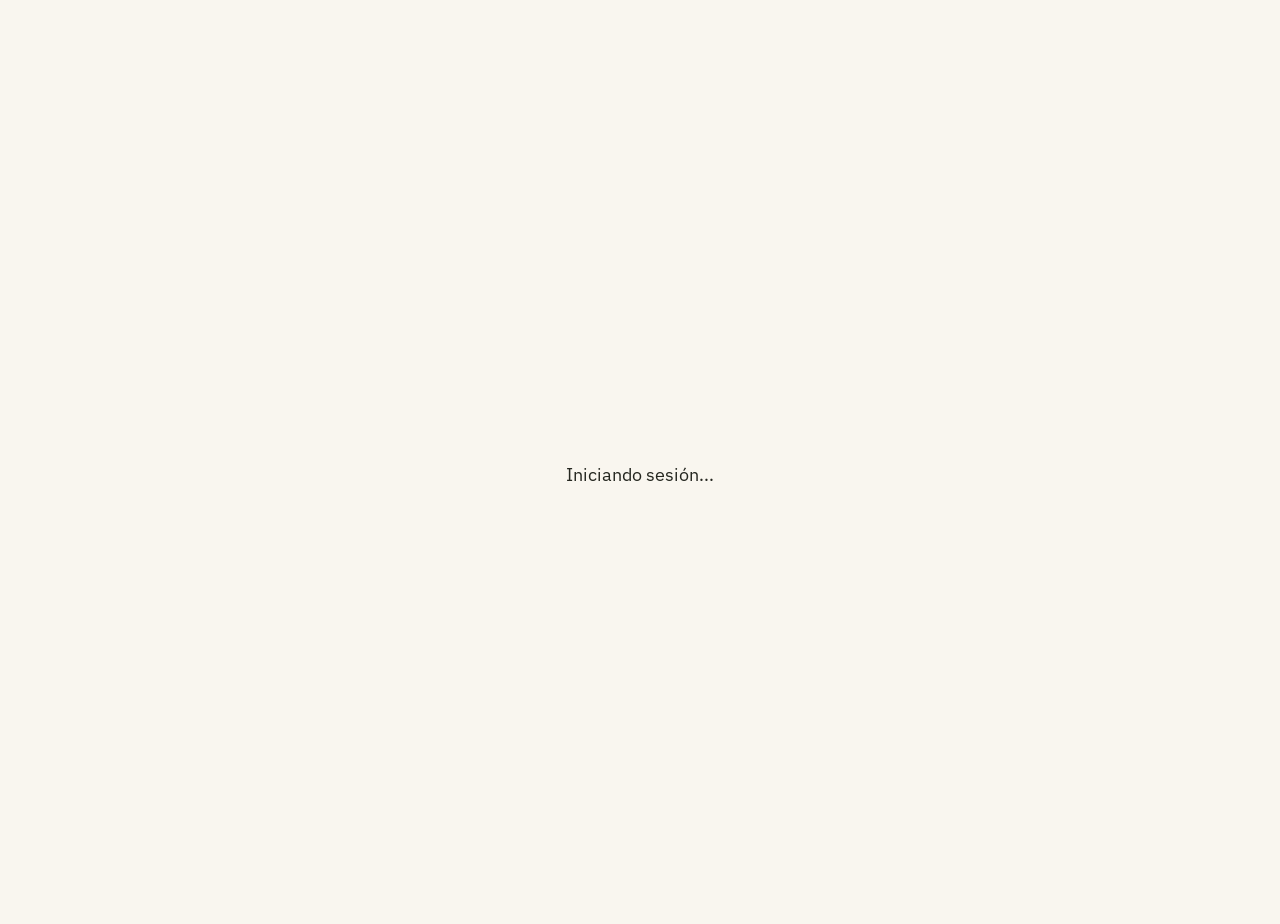
==== commit 29a8bf7c: "Publish Brío online" ====
--- a/index.html
+++ b/index.html
@@ -1 +1 @@
-<!doctype html><html lang="es"><head><script id="brio-pages-route">(()=>{const p=new URLSearchParams(location.search);const value=p.get('__brio_route');if(!value)return;try{const target=new URL(value,location.origin);if(value.startsWith('/')&&!value.startsWith('//')&&target.origin===location.origin){history.replaceState(null,'',target.pathname+target.search+target.hash)}}catch{}})();</script><meta charset="UTF-8"><meta name="viewport" content="width=device-width,initial-scale=1"><link rel="preconnect" href="https://fonts.googleapis.com"><link rel="preconnect" href="https://fonts.gstatic.com" crossorigin><link href="https://fonts.googleapis.com/css2?family=Exo+2:ital,wght@0,100..900;1,100..900&family=Open+Sans:ital,wght@0,300..800;1,300..800&display=swap" rel="stylesheet"><script src="/firebase-config.js"></script><title>Brío online — Salas de juego</title><script defer="defer" src="/static/js/main.3c485c37.js"></script><link href="/static/css/main.53db3393.css" rel="stylesheet"><link rel="canonical" href="https://online.briorol.com/"/></head><body><div id="root" data-ssg-path="/"><div class="App public-page"><header class="public-header"><a href="/" aria-label="Brío online, inicio"><div class="logo"><svg width="96" role="img" aria-label="Brío online" viewBox="-1 0 372 266" fill="currentColor"><title>Brío online</title><g transform="translate(-14 -17)"><path d="M233.83 18.776 L 232.258 20.347 232.258 37.903 L 232.258 55.459 233.83 57.031 L 235.401 58.602 252.957 58.602 L 270.513 58.602 272.084 57.031 L 273.656 55.459 273.656 37.903 L 273.656 20.347 272.084 18.776 L 270.513 17.204 252.957 17.204 L 235.401 17.204 233.83 18.776 M325 17.765 C 303.244 20.627,290.442 32.656,286.82 53.642 C 286.104 57.792,286.013 66.021,286.146 114.837 L 286.299 171.237 287.828 176.882 C 293.164 196.574,307.305 207.117,330.108 208.402 C 355.951 209.858,374.89 198.481,380.822 177.937 C 383.355 169.164,383.423 167.252,383.228 109.677 L 383.045 55.645 381.532 50 C 375.194 26.356,353.543 14.011,325 17.765 M13.978 112.903 L 13.978 205.988 43.145 205.772 C 81.795 205.485,88.449 203.988,100.291 192.909 C 123.669 171.041,113.7 117.621,85.317 112.662 C 82.112 112.103,82.58 109.606,85.997 109.027 C 109.673 105.013,118.981 57.125,100.391 34.97 C 94.716 28.207,87.337 24.029,76.378 21.375 C 72.082 20.335,69.843 20.245,42.876 20.039 L 13.978 19.818 13.978 112.903 M123.656 112.874 L 123.656 205.914 144.892 205.914 L 166.129 205.914 166.129 171.505 L 166.129 137.097 168.952 137.1 C 177.958 137.109,177.61 135.943,178.034 167.473 C 178.364 192.015,178.879 200.115,180.419 204.973 C 180.734 205.966,222.594 206.5,222.571 205.511 C 222.566 205.289,222.191 202.93,221.737 200.269 C 221.228 197.284,220.633 187.5,220.184 174.731 C 219.401 152.489,219.098 150.212,215.811 141.953 C 211.427 130.937,202.983 122.121,195.298 120.535 C 191.995 119.854,192.097 117.562,195.467 116.713 C 223.597 109.63,229.651 48.581,204.142 29.246 C 193.184 20.941,189.467 20.267,153.36 20.029 L 123.656 19.834 123.656 112.874 M257.873 32.963 C 263.473 38.096,258.124 47.103,250.958 44.607 C 246.847 43.175,244.934 38.124,247.109 34.442 C 249.313 30.71,254.619 29.981,257.873 32.963 M337.333 54.922 C 340.792 56.498,340.575 52.948,340.751 110.753 C 340.839 139.583,340.757 164.246,340.569 165.559 C 339.63 172.101,331.679 173.785,329.244 167.958 C 328.081 165.174,328.132 59.787,329.298 57.533 C 330.852 54.528,334.13 53.462,337.333 54.922 M64.953 57.473 C 67.154 58.651,67.473 60.836,67.473 74.731 C 67.473 91.706,67.113 92.461,59.005 92.47 L 56.452 92.473 56.452 74.384 L 56.452 56.296 60.188 56.609 C 62.242 56.781,64.387 57.17,64.953 57.473 M175.138 57.886 C 177.782 59.86,178.018 61.731,177.846 79.301 C 177.647 99.646,177.506 100,169.598 100 L 166.129 100 166.129 78.154 L 166.129 56.307 169.942 56.58 C 172.53 56.765,174.199 57.184,175.138 57.886 M232.616 67.025 C 232.419 67.222,232.258 98.553,232.258 136.649 L 232.258 205.914 252.957 205.914 L 273.656 205.914 273.656 136.29 L 273.656 66.667 253.315 66.667 C 242.128 66.667,232.814 66.828,232.616 67.025 M66.255 131.138 L 68.011 132.706 68.179 147.939 C 68.406 168.369,68.235 168.817,60.242 168.817 L 56.452 168.817 56.452 149.194 L 56.452 129.57 60.475 129.57 C 64.161 129.57,64.647 129.702,66.255 131.138 " fill-rule="evenodd"></path></g><path d="M19.066 0.816Q14.27 0.816 10.668 -1.462Q7.065 -3.74 5.059 -7.873Q3.053 -12.007 3.053 -17.609Q3.053 -23.224 5.059 -27.344Q7.065 -31.465 10.668 -33.743Q14.27 -36.021 19.066 -36.021Q23.862 -36.021 27.464 -33.743Q31.067 -31.465 33.073 -27.344Q35.079 -23.224 35.079 -17.609Q35.079 -12.007 33.073 -7.873Q31.067 -3.74 27.464 -1.462Q23.862 0.816 19.066 0.816ZM19.066 -4.609Q23.213 -4.609 25.78 -7.167Q28.348 -9.725 28.348 -14.872V-20.333Q28.348 -25.493 25.78 -28.044Q23.213 -30.595 19.066 -30.595Q14.987 -30.595 12.385 -28.044Q9.784 -25.493 9.784 -20.333V-14.872Q9.784 -9.725 12.385 -7.167Q14.987 -4.609 19.066 -4.609ZM50.043 0H43.72V-35.205H50.043V-29.428H50.341Q51.568 -32.381 53.921 -34.201Q56.273 -36.021 60.269 -36.021Q65.709 -36.021 68.813 -32.482Q71.916 -28.942 71.916 -22.482V0H65.593V-21.556Q65.593 -25.997 63.763 -28.249Q61.932 -30.502 58.209 -30.502Q56.139 -30.502 54.263 -29.813Q52.387 -29.125 51.215 -27.693Q50.043 -26.26 50.043 -24.11ZM94.045 0H89.269Q86.027 0 84.356 -1.773Q82.684 -3.547 82.684 -6.436V-50.32H89.007V-5.344H94.045ZM104.75 -42.589Q102.79 -42.589 101.864 -43.549Q100.937 -44.51 100.937 -46.012V-47.013Q100.937 -48.529 101.864 -49.483Q102.79 -50.437 104.75 -50.437Q106.765 -50.437 107.663 -49.483Q108.562 -48.529 108.562 -47.013V-46.012Q108.562 -44.51 107.663 -43.549Q106.765 -42.589 104.75 -42.589ZM101.588 0V-35.205H107.911V0ZM125.387 0H119.064V-35.205H125.387V-29.428H125.685Q126.912 -32.381 129.265 -34.201Q131.617 -36.021 135.613 -36.021Q141.053 -36.021 144.157 -32.482Q147.26 -28.942 147.26 -22.482V0H140.937V-21.556Q140.937 -25.997 139.107 -28.249Q137.276 -30.502 133.553 -30.502Q131.483 -30.502 129.607 -29.813Q127.731 -29.125 126.559 -27.693Q125.387 -26.26 125.387 -24.11ZM171.545 0.816Q166.655 0.816 163.061 -1.462Q159.466 -3.74 157.488 -7.873Q155.509 -12.007 155.509 -17.609Q155.509 -23.198 157.475 -27.325Q159.44 -31.452 163.015 -33.736Q166.59 -36.021 171.467 -36.021Q176.393 -36.021 179.838 -33.746Q183.284 -31.471 185.094 -27.543Q186.904 -23.615 186.904 -18.677V-16.015H162.117V-14.591Q162.117 -10.23 164.715 -7.386Q167.314 -4.541 172.041 -4.541Q175.347 -4.541 177.725 -6.053Q180.103 -7.565 181.528 -10.256L185.625 -6.805Q183.795 -3.425 180.145 -1.305Q176.496 0.816 171.545 0.816ZM171.506 -30.919Q168.751 -30.919 166.629 -29.644Q164.506 -28.368 163.312 -26.104Q162.117 -23.839 162.117 -20.935V-20.446H180.186V-21.168Q180.186 -24.114 179.127 -26.296Q178.068 -28.478 176.11 -29.699Q174.151 -30.919 171.506 -30.919Z" transform="translate(180.076 264)"></path></svg></div></a><a href="https://briorol.com/">Brío Rol</a></header><main><section class="public-intro"><h1>Brío online</h1><p>Una sala de juego para compartir personajes y tiradas de dados.</p><a href="/reglas/">Leer las reglas de Brío</a><p class="public-loading" role="status">Preparando la aplicación…</p></section></main><footer class="public-footer">Javier U · Discord: <strong>javier_u</strong></footer></div></div><noscript><p>Las reglas están disponibles en esta página. Para usar las salas y las tiradas compartidas necesitas JavaScript.</p></noscript></body></html>+<!doctype html><html lang="es"><head><script id="brio-pages-route">(()=>{const p=new URLSearchParams(location.search);const value=p.get('__brio_route');if(!value)return;try{const target=new URL(value,location.origin);if(value.startsWith('/')&&!value.startsWith('//')&&target.origin===location.origin){history.replaceState(null,'',target.pathname+target.search+target.hash)}}catch{}})();</script><meta charset="UTF-8"><meta name="viewport" content="width=device-width,initial-scale=1"><link rel="preconnect" href="https://fonts.googleapis.com"><link rel="preconnect" href="https://fonts.gstatic.com" crossorigin><link href="https://fonts.googleapis.com/css2?family=Exo+2:ital,wght@0,100..900;1,100..900&family=Open+Sans:ital,wght@0,300..800;1,300..800&display=swap" rel="stylesheet"><script src="/firebase-config.js"></script><title>Brío online — Salas de juego</title><script defer="defer" src="/static/js/main.ece32084.js"></script><link href="/static/css/main.5a4cb722.css" rel="stylesheet"><link rel="canonical" href="https://online.briorol.com/"/></head><body><div id="root" data-ssg-path="/"><div class="App public-page"><header class="public-header"><a href="/" aria-label="Brío online, inicio"><div class="logo"><svg width="96" role="img" aria-label="Brío online" viewBox="-1 0 372 266" fill="currentColor"><title>Brío online</title><g transform="translate(-14 -17)"><path d="M233.83 18.776 L 232.258 20.347 232.258 37.903 L 232.258 55.459 233.83 57.031 L 235.401 58.602 252.957 58.602 L 270.513 58.602 272.084 57.031 L 273.656 55.459 273.656 37.903 L 273.656 20.347 272.084 18.776 L 270.513 17.204 252.957 17.204 L 235.401 17.204 233.83 18.776 M325 17.765 C 303.244 20.627,290.442 32.656,286.82 53.642 C 286.104 57.792,286.013 66.021,286.146 114.837 L 286.299 171.237 287.828 176.882 C 293.164 196.574,307.305 207.117,330.108 208.402 C 355.951 209.858,374.89 198.481,380.822 177.937 C 383.355 169.164,383.423 167.252,383.228 109.677 L 383.045 55.645 381.532 50 C 375.194 26.356,353.543 14.011,325 17.765 M13.978 112.903 L 13.978 205.988 43.145 205.772 C 81.795 205.485,88.449 203.988,100.291 192.909 C 123.669 171.041,113.7 117.621,85.317 112.662 C 82.112 112.103,82.58 109.606,85.997 109.027 C 109.673 105.013,118.981 57.125,100.391 34.97 C 94.716 28.207,87.337 24.029,76.378 21.375 C 72.082 20.335,69.843 20.245,42.876 20.039 L 13.978 19.818 13.978 112.903 M123.656 112.874 L 123.656 205.914 144.892 205.914 L 166.129 205.914 166.129 171.505 L 166.129 137.097 168.952 137.1 C 177.958 137.109,177.61 135.943,178.034 167.473 C 178.364 192.015,178.879 200.115,180.419 204.973 C 180.734 205.966,222.594 206.5,222.571 205.511 C 222.566 205.289,222.191 202.93,221.737 200.269 C 221.228 197.284,220.633 187.5,220.184 174.731 C 219.401 152.489,219.098 150.212,215.811 141.953 C 211.427 130.937,202.983 122.121,195.298 120.535 C 191.995 119.854,192.097 117.562,195.467 116.713 C 223.597 109.63,229.651 48.581,204.142 29.246 C 193.184 20.941,189.467 20.267,153.36 20.029 L 123.656 19.834 123.656 112.874 M257.873 32.963 C 263.473 38.096,258.124 47.103,250.958 44.607 C 246.847 43.175,244.934 38.124,247.109 34.442 C 249.313 30.71,254.619 29.981,257.873 32.963 M337.333 54.922 C 340.792 56.498,340.575 52.948,340.751 110.753 C 340.839 139.583,340.757 164.246,340.569 165.559 C 339.63 172.101,331.679 173.785,329.244 167.958 C 328.081 165.174,328.132 59.787,329.298 57.533 C 330.852 54.528,334.13 53.462,337.333 54.922 M64.953 57.473 C 67.154 58.651,67.473 60.836,67.473 74.731 C 67.473 91.706,67.113 92.461,59.005 92.47 L 56.452 92.473 56.452 74.384 L 56.452 56.296 60.188 56.609 C 62.242 56.781,64.387 57.17,64.953 57.473 M175.138 57.886 C 177.782 59.86,178.018 61.731,177.846 79.301 C 177.647 99.646,177.506 100,169.598 100 L 166.129 100 166.129 78.154 L 166.129 56.307 169.942 56.58 C 172.53 56.765,174.199 57.184,175.138 57.886 M232.616 67.025 C 232.419 67.222,232.258 98.553,232.258 136.649 L 232.258 205.914 252.957 205.914 L 273.656 205.914 273.656 136.29 L 273.656 66.667 253.315 66.667 C 242.128 66.667,232.814 66.828,232.616 67.025 M66.255 131.138 L 68.011 132.706 68.179 147.939 C 68.406 168.369,68.235 168.817,60.242 168.817 L 56.452 168.817 56.452 149.194 L 56.452 129.57 60.475 129.57 C 64.161 129.57,64.647 129.702,66.255 131.138 " fill-rule="evenodd"></path></g><path d="M19.066 0.816Q14.27 0.816 10.668 -1.462Q7.065 -3.74 5.059 -7.873Q3.053 -12.007 3.053 -17.609Q3.053 -23.224 5.059 -27.344Q7.065 -31.465 10.668 -33.743Q14.27 -36.021 19.066 -36.021Q23.862 -36.021 27.464 -33.743Q31.067 -31.465 33.073 -27.344Q35.079 -23.224 35.079 -17.609Q35.079 -12.007 33.073 -7.873Q31.067 -3.74 27.464 -1.462Q23.862 0.816 19.066 0.816ZM19.066 -4.609Q23.213 -4.609 25.78 -7.167Q28.348 -9.725 28.348 -14.872V-20.333Q28.348 -25.493 25.78 -28.044Q23.213 -30.595 19.066 -30.595Q14.987 -30.595 12.385 -28.044Q9.784 -25.493 9.784 -20.333V-14.872Q9.784 -9.725 12.385 -7.167Q14.987 -4.609 19.066 -4.609ZM50.043 0H43.72V-35.205H50.043V-29.428H50.341Q51.568 -32.381 53.921 -34.201Q56.273 -36.021 60.269 -36.021Q65.709 -36.021 68.813 -32.482Q71.916 -28.942 71.916 -22.482V0H65.593V-21.556Q65.593 -25.997 63.763 -28.249Q61.932 -30.502 58.209 -30.502Q56.139 -30.502 54.263 -29.813Q52.387 -29.125 51.215 -27.693Q50.043 -26.26 50.043 -24.11ZM94.045 0H89.269Q86.027 0 84.356 -1.773Q82.684 -3.547 82.684 -6.436V-50.32H89.007V-5.344H94.045ZM104.75 -42.589Q102.79 -42.589 101.864 -43.549Q100.937 -44.51 100.937 -46.012V-47.013Q100.937 -48.529 101.864 -49.483Q102.79 -50.437 104.75 -50.437Q106.765 -50.437 107.663 -49.483Q108.562 -48.529 108.562 -47.013V-46.012Q108.562 -44.51 107.663 -43.549Q106.765 -42.589 104.75 -42.589ZM101.588 0V-35.205H107.911V0ZM125.387 0H119.064V-35.205H125.387V-29.428H125.685Q126.912 -32.381 129.265 -34.201Q131.617 -36.021 135.613 -36.021Q141.053 -36.021 144.157 -32.482Q147.26 -28.942 147.26 -22.482V0H140.937V-21.556Q140.937 -25.997 139.107 -28.249Q137.276 -30.502 133.553 -30.502Q131.483 -30.502 129.607 -29.813Q127.731 -29.125 126.559 -27.693Q125.387 -26.26 125.387 -24.11ZM171.545 0.816Q166.655 0.816 163.061 -1.462Q159.466 -3.74 157.488 -7.873Q155.509 -12.007 155.509 -17.609Q155.509 -23.198 157.475 -27.325Q159.44 -31.452 163.015 -33.736Q166.59 -36.021 171.467 -36.021Q176.393 -36.021 179.838 -33.746Q183.284 -31.471 185.094 -27.543Q186.904 -23.615 186.904 -18.677V-16.015H162.117V-14.591Q162.117 -10.23 164.715 -7.386Q167.314 -4.541 172.041 -4.541Q175.347 -4.541 177.725 -6.053Q180.103 -7.565 181.528 -10.256L185.625 -6.805Q183.795 -3.425 180.145 -1.305Q176.496 0.816 171.545 0.816ZM171.506 -30.919Q168.751 -30.919 166.629 -29.644Q164.506 -28.368 163.312 -26.104Q162.117 -23.839 162.117 -20.935V-20.446H180.186V-21.168Q180.186 -24.114 179.127 -26.296Q178.068 -28.478 176.11 -29.699Q174.151 -30.919 171.506 -30.919Z" transform="translate(180.076 264)"></path></svg></div></a><a href="https://briorol.com/">Brío Rol</a></header><main><section class="public-intro"><h1>Brío online</h1><p>Sistema Brío es un juego de rol para partidas de una o pocas sesiones.</p><p>En Online puedes crear una sala, usar tus fichas de personaje y compartir las tiradas con el grupo. También puedes jugar con dados genéricos.</p><div class="public-actions"><a class="public-start" href="/jugar/">Empezar</a><a href="https://sistema.briorol.com/">Conocer el sistema</a></div></section></main><footer class="public-footer">Javier U · Discord: <strong>javier_u</strong></footer></div></div><noscript><p>Las reglas están disponibles en esta página. Para usar las salas y las tiradas compartidas necesitas JavaScript.</p></noscript></body></html>
--- a/static/css/main.5a4cb722.css
+++ b/static/css/main.5a4cb722.css
@@ -0,0 +1 @@
+@import url(https://fonts.googleapis.com/css2?family=Crimson+Text:wght@400;600;700&family=Pirata+One&display=swap);@import url(https://fonts.googleapis.com/css2?family=Orbitron:wght@400;600;700&family=Exo+2:ital,wght@0,300;0,400;0,500;0,600;1,300&display=swap);@import url(https://fonts.googleapis.com/css2?family=Cinzel+Decorative:wght@400;700&family=Cormorant+Garamond:ital,wght@0,300;0,400;0,600;1,300;1,400&display=swap);@import url(https://fonts.googleapis.com/css2?family=IM+Fell+English:ital@0;1&family=Uncial+Antiqua&display=swap);@import url(https://fonts.googleapis.com/css2?family=Rye&family=Lora:ital,wght@0,400;0,500;0,600;1,400&display=swap);@import url(https://fonts.googleapis.com/css2?family=Playfair+Display:ital,wght@0,400;0,600;0,700;1,400&family=EB+Garamond:ital,wght@0,400;0,500;1,400&display=swap);@import url(https://fonts.googleapis.com/css2?family=Metamorphous&family=Crimson+Text:ital,wght@0,400;0,600;1,400&display=swap);@import url(https://fonts.googleapis.com/css2?family=Inter:wght@400;500;600&display=swap);@import url(https://fonts.googleapis.com/css2?family=Barlow+Condensed:wght@400;600;700&family=Barlow:wght@400;500&display=swap);:root{--color-white:#fafafa;--color-white-muted:#f0f0f0;--color-neutral-grey:#222;--color-neutral-grey-muted:#888;--color-purple:#af52de;--color-purple-dark:#7e3ea5;--color-purple-dark-muted:#c9bfd3;--color-purple-tint:#f5f3fa;--color-blue-tint:#f0f3ff;--color-mid-blue:#5856d6;--color-mid-blue-dark:#4745b8;--gradient-1:linear-gradient(135deg,#007aff,#5856d6,#af52de);--gradient-2:linear-gradient(180deg,#f8faff,#f5f3fa);--logo-color:var(--color-purple);--logo-color-room:hsla(0,0%,100%,.92);--app-bg-color:var(--color-blue-tint);--body-text-color:var(--color-neutral-grey);--body-text-color-muted:var(--color-neutral-grey-muted);--body-contrast-text-color:var(--color-white);--body-contrast-text-color-hover:var(--color-white-muted);--control-radius:5px;--surface-bg-color:#f8f9fc;--room-sidebar-bg-color:#1f2734;--form-bg-color:hsla(0,0%,100%,.5);--button-bg-color:var(--color-purple-dark);--button-bg-color-hover:var(--color-purple);--button-bg-color-disabled:var(--color-purple-dark-muted);--button-secondary-bg-color:var(--color-mid-blue);--button-secondary-bg-color-hover:var(--color-mid-blue-dark);--form-control-bg-color:var(--color-blue-tint);--form-control-bg-color-contrast:var(--color-white);--alt-shadow:0 4px 12px rgba(0,0,0,.15),0 0 20px rgba(0,122,255,.25),0 0 40px rgba(88,86,214,.25),0 0 60px rgba(175,82,222,.25);--main-shadow:0 4px 12px rgba(0,0,0,.1),0 2px 8px rgba(88,86,214,.08),0 2px 8px rgba(175,82,222,.06);--dice-card-surface:rgba(0,0,0,.03);--dice-card-border:rgba(0,0,0,.15);--dice-card-muted:#bbb;--dice-card-accent:var(--logo-color)}*{box-sizing:border-box}select{appearance:none;-webkit-appearance:none;background-image:url("data:image/svg+xml;charset=utf-8,%3Csvg xmlns='http://www.w3.org/2000/svg' width='12' height='8'%3E%3Cpath d='m1 1 5 5 5-5' stroke='%23666' stroke-width='1.5' fill='none' stroke-linecap='round'/%3E%3C/svg%3E");background-position:right .85rem center;background-repeat:no-repeat;cursor:pointer;padding-right:2.5rem}body,button,input,textarea{color:inherit;font-family:Open Sans,sans-serif;font-size:1rem}html{padding:0}body,html{min-height:100%}body{background-image:var(--gradient-2);background-size:cover;color:var(--body-text-color);margin:0;padding-bottom:0}h1,h2,h3,h4,h5,h6{font-family:Exo\ 2,sans-serif}.section{margin-bottom:40px;h2{margin-top:0;text-transform:uppercase}>:last-child{input[type=text],textarea{margin-bottom:0}}}.section:last-child{margin-bottom:0}.button{align-items:center;background:var(--button-bg-color);border:none;border-radius:var(--control-radius);color:#fff;cursor:pointer;display:flex;font-family:Open Sans;font-size:1rem;font-weight:600;height:24px;justify-content:center;letter-spacing:.05em;padding:1.2rem 2rem;transition:background .3s ease;&:disabled{background:var(--button-bg-color-disabled)}}.button:not(:disabled):hover{background:var(--button-bg-color-hover)}.button-secondary{background:var(--button-secondary-bg-color)}.button-secondary:not(:disabled):hover{background:var(--button-secondary-bg-color-hover)}.button-remove{background:none;border:none;color:#d32f2f;cursor:pointer;display:flex;font-size:20px;padding:4px;transition:color .15s}.button-remove:hover{color:#b71c1c}.button-step{border-radius:var(--control-radius);height:24px;padding:0;width:24px}.button-link{align-items:center;background-color:transparent;border:0;color:var(--button-bg-color);display:inline-flex;font-size:.7rem;font-weight:600;gap:4px;letter-spacing:.05em;padding:0;text-decoration:none;text-transform:uppercase;&:hover{color:var(--button-bg-color-hover);cursor:pointer}.button-link-icon{font-size:1.2rem}}.button-full-width{width:100%}.App.app-room.theme-piratas{--gradient-1:#4a2f21;--gradient-2:#e6d3a3;--logo-color:#c9a34a;--logo-color-room:#c9a34a;--pirate-brass:#c9a34a;--pirate-brass-dark:#7a5c2e;--pirate-ink:#2b1b12;--pirate-paper:#f2e6c9;--app-bg-color:#e6d3a3;--body-text-color:#2b1b12;--body-text-color-muted:#5a4434;--surface-bg-color:#f2e6c9;--room-sidebar-bg-color:#1f2e3a;--form-bg-color:hsla(42,61%,87%,.88);--button-bg-color:#7a1e1e;--button-bg-color-hover:#922626;--button-bg-color-disabled:#a4776d;--button-secondary-bg-color:#4a2f21;--button-secondary-bg-color-hover:#5d3b29;--form-control-bg-color:#f8eed4;--form-control-bg-color-contrast:#f8eed4;--main-shadow:0 8px 16px rgba(43,27,18,.12);--alt-shadow:0 8px 16px rgba(43,27,18,.18);background-attachment:fixed;background-color:#e6d3a3;background-image:url(/static/media/treasure-map.50e01013fe7a0e7c6c08.png);background-position:top;background-repeat:no-repeat;background-size:cover;color:#2b1b12}.App.app-room.theme-piratas,.App.app-room.theme-piratas input,.App.app-room.theme-piratas select,.App.app-room.theme-piratas textarea{font-family:Crimson Text,Georgia,serif}.App.app-room.theme-piratas .section h2,.App.app-room.theme-piratas h1,.App.app-room.theme-piratas h2,.App.app-room.theme-piratas h3,.App.app-room.theme-piratas h4{font-family:Pirata One,Times New Roman,serif;letter-spacing:.04em}.App.app-room.theme-piratas .card{background:hsla(30,87%,82%,.75);border:0;border-radius:6px;box-shadow:none;position:relative}.App.app-room.theme-piratas .room-workspace-main .card{background-color:hsla(30,87%,82%,.75);background-image:none;border:0;border-radius:10px;box-shadow:none;filter:drop-shadow(0 8px 16px rgba(43,27,18,.28));overflow:visible;padding-top:2.5rem;position:relative}.App.app-room.theme-piratas .room-workspace-main .card:after,.App.app-room.theme-piratas .room-workspace-main .card:before{content:none}.App.app-room.theme-piratas .gm-sheet-preview{background:transparent;border:0;border-radius:0;box-shadow:none;filter:none;position:static}.App.app-room.theme-piratas .card:before{background:repeating-linear-gradient(135deg,rgba(139,106,62,.04),rgba(139,106,62,.04) 2px,transparent 0,transparent 12px);content:"";inset:0;opacity:.35;pointer-events:none;position:absolute}.App.app-room.theme-piratas .room-topbar{background:linear-gradient(180deg,rgba(24,12,8,.34),rgba(24,12,8,.62)),url(/static/media/woodboard.244f621c08db1ae8f6e9.png),#4a2f21;background-position:50%,50%,50%;background-repeat:no-repeat,repeat,repeat;background-size:cover,680px auto,auto;color:#f4e7c2}.App.app-room.theme-piratas .room-topbar-link{color:#f4e7c2}.App.app-room.theme-piratas .button-link.room-topbar-link{color:#c9a34a;text-shadow:0 1px 0 rgba(27,14,9,.45)}.App.app-room.theme-piratas .button-link.room-topbar-link:focus-visible,.App.app-room.theme-piratas .button-link.room-topbar-link:hover{color:#f4e7c2}.App.app-room.theme-piratas .button{background:#7a1e1e;border:2px solid #3b0e0e;box-shadow:inset 0 -1px 0 rgba(43,16,10,.48),inset 0 1px 0 rgba(255,223,190,.18),0 2px 0 rgba(59,14,14,.65),0 0 0 1px rgba(201,163,74,.18);color:#f4e7c2;font-family:Pirata One,Times New Roman,serif;outline:1px solid rgba(201,163,74,.38);outline-offset:-3px;text-shadow:0 1px 0 rgba(43,27,18,.4)}.App.app-room.theme-piratas .button:not(:disabled):hover{background:#922626}.App.app-room.theme-piratas .button.button-secondary{background:#4a2f21;border-color:#2b1b12}.App.app-room.theme-piratas .button.button-secondary:not(:disabled):hover{background:#5d3b29}.App.app-room.theme-piratas .button-link{color:#7a1e1e}.App.app-room.theme-piratas .button-link:hover{color:#922626}.App.app-room.theme-piratas input[type=text],.App.app-room.theme-piratas select,.App.app-room.theme-piratas textarea{background-color:#f8eed4;border:1px solid #8b6a3e;border-radius:4px;box-shadow:inset 0 1px 2px rgba(74,47,33,.12);color:#2b1b12}.App.app-room.theme-piratas .counter{background:radial-gradient(circle at 35% 30%,#f7df9d 0,#c9a34a 54%,#8d6a32 100%);border:1px solid #7a5c2e;box-shadow:inset 0 1px 0 rgba(255,245,206,.6),0 1px 2px rgba(43,27,18,.32);color:#2b1b12}.App.app-room.theme-piratas .counter-control label{color:#4a2f21}.App.app-room.theme-piratas .room-workspace-side{background:#1f2e3a;background-image:linear-gradient(180deg,hsla(0,0%,100%,.04),transparent 55%);box-shadow:-1px 0 6px #7a5c2e;color:#f2e6c9}.App.app-room.theme-piratas .room-dice-launcher{background:rgba(17,30,40,.95);border-top:2px solid #7a5c2e}.App.app-room.theme-piratas .room-dice-launcher .dice-roller-root{background:#f4e7c2;border:1px solid #7a5c2e;box-shadow:inset 0 1px 0 hsla(0,0%,100%,.28);color:#2b1b12}.App.app-room.theme-piratas .die-visual{background:#f4e7c2;border:1px solid #7a5c2e;box-shadow:0 1px 4px rgba(43,27,18,.18),inset 0 1px 0 hsla(0,0%,100%,.35)}.App.app-room.theme-piratas .die-visual span{color:#2b1b12}.App.app-room.theme-piratas .die-visual span.explosion{color:#c0392b}.App.app-room.theme-piratas .room-players{box-shadow:inset 0 1px 0 rgba(255,244,199,.16),inset 0 0 0 1px rgba(43,27,18,.24),inset 0 1px 0 rgba(255,242,206,.3),inset 0 3px 0 rgba(255,242,206,.16),inset 0 0 0 4px rgba(20,9,6,.44),inset 0 7px 0 rgba(20,9,6,.28),inset 0 -7px 0 rgba(20,9,6,.22),inset 7px 0 0 rgba(20,9,6,.2),inset -7px 0 0 rgba(20,9,6,.2),inset 50px 0 42px rgba(20,9,6,.26),inset -50px 0 42px rgba(20,9,6,.26),inset 0 48px 46px rgba(28,14,9,.68),inset 0 -36px 34px rgba(20,9,6,.56)}.App.app-room.theme-piratas .room-panel-toggle,.App.app-room.theme-piratas .room-players{background-color:#4a2f21;background-image:linear-gradient(180deg,rgba(18,8,5,.38),rgba(18,8,5,.5)),url(/static/media/red-leather.5b77bacdf00bd0a6c88f.png);background-position:50%,50%;background-repeat:repeat,repeat;background-size:auto,auto}.App.app-room.theme-piratas .room-panel-toggle{box-shadow:0 4px 10px rgba(13,21,29,.5),inset 0 1px 0 rgba(255,242,206,.14),inset 0 12px 18px rgba(20,9,6,.22),inset 0 -10px 16px rgba(20,9,6,.18);color:#f2e6c9}.App.app-room.theme-piratas .room-player{border-bottom-color:rgba(201,163,74,.4)!important}.App.app-room.theme-piratas .gm-modal-note,.App.app-room.theme-piratas .room-menu-dropdown{background:#f2e6c9;border:2px solid #8b6a3e;color:#2b1b12}.App.app-room.theme-piratas .room-menu-url{background:#f8eed4;border:1px solid #8b6a3e}.App.app-room.theme-piratas .gm-settings-button,.App.app-room.theme-piratas .room-menu-copy-icon{background:radial-gradient(circle at 35% 25%,hsla(43,77%,83%,.42) 0,hsla(43,77%,83%,0) 42%),rgba(74,47,33,.58);border:1px solid rgba(201,163,74,.65);box-shadow:inset 0 1px 0 rgba(255,244,210,.22),0 1px 3px rgba(20,12,8,.34);color:#f4e7c2}.App.app-room.theme-piratas .gm-settings-button:hover,.App.app-room.theme-piratas .room-menu-copy-icon:hover{border-color:rgba(201,163,74,.82)}.App.app-room.theme-piratas .gm-sheet-section-character h4:before,.App.app-room.theme-piratas .gm-sheet-section-notes h4:before,.App.app-room.theme-piratas .gm-sheet-section-status h4:before,.App.app-room.theme-piratas .gm-sheet-section-traits h4:before,.App.app-room.theme-piratas .room-players-heading:before,.App.app-room.theme-piratas .section-character h2:before,.App.app-room.theme-piratas .section-notes h2:before,.App.app-room.theme-piratas .section-status h2:before,.App.app-room.theme-piratas .section-traits h2:before{background-position:50%;background-repeat:no-repeat;background-size:contain;content:"";display:inline-block;height:120px;margin:-40px -15px -30px -30px;vertical-align:middle;width:120px}.App.app-room.theme-piratas .gm-sheet-section-character h4:before,.App.app-room.theme-piratas .room-players-heading:before,.App.app-room.theme-piratas .section-character h2:before{background-image:url(/static/media/skull.0d515c380901685d9161.png)}.App.app-room.theme-piratas .room-players-heading:before{margin-bottom:-20px;margin-left:-30px}.App.app-room.theme-piratas .gm-sheet-section-traits h4:before,.App.app-room.theme-piratas .section-traits h2:before{background-image:url(/static/media/wheel.f0e64826957171ff7580.png)}.App.app-room.theme-piratas .gm-sheet-section-status h4:before,.App.app-room.theme-piratas .section-status h2:before{background-image:url(/static/media/compass.528e69754f97c2a0f2f2.png)}.App.app-room.theme-piratas .gm-sheet-section-notes h4:before,.App.app-room.theme-piratas .section-notes h2:before{background-image:url(/static/media/letter.91f39fce441a033dcfe8.png)}.App.app-room.theme-piratas .gm-sheet-section,.App.app-room.theme-piratas .section{border-top:0;box-shadow:none;padding-top:.65rem}.App.app-room.theme-piratas .gm-sheet-section h4,.App.app-room.theme-piratas .section h2{color:#4a2f21;text-shadow:0 1px 0 hsla(45,75%,89%,.62)}.App.app-room.theme-piratas .room-workspace-main .card .character-sheet-form>.section>div>label{color:#4a2f21;font-family:Pirata One,Times New Roman,serif;letter-spacing:.02em}.App.app-room.theme-piratas .room-workspace-main .card .character-sheet-form>.section:first-child{margin-top:0;padding-top:0}.App.app-room.theme-piratas .room-workspace-main .card .character-sheet-form .section h2{margin-top:0;text-align:center}.App.app-room.theme-piratas .room-workspace-main .card .character-sheet-form .section h2:before{display:block;margin:-40px auto -20px}.App.app-room.theme-piratas .gm-player-item{background:linear-gradient(180deg,hsla(44,85%,95%,.72),hsla(42,61%,87%,.82)),url(/static/media/parchment.7e87e27dbd6a94072db0.png);background-repeat:repeat,repeat;background-size:auto,480px auto;border:1px solid #8b6a3e;box-shadow:inset 0 1px 0 rgba(255,248,229,.7),0 1px 2px rgba(43,27,18,.12);color:#2b1b12}.App.app-room.theme-piratas .gm-player-item-meta,.App.app-room.theme-piratas .gm-player-item-meta-row{color:#5a4434}.App.app-room.theme-piratas .dice-card{--dice-card-border:rgba(0,0,0,.18);--dice-card-surface:rgba(0,0,0,.04);--dice-card-muted:#9a8060;--dice-card-accent:var(--logo-color)}.App.app-room.theme-scifi{--gradient-1:#00c8ff;--gradient-2:#0a1628;--logo-color:#00c8ff;--logo-color-room:#00c8ff;--scifi-cyan:#00c8ff;--scifi-cyan-dim:#007fa3;--scifi-void:#070d1a;--scifi-surface:rgba(8,22,46,.88);--app-bg-color:#070d1a;--body-text-color:#cce9f5;--body-text-color-muted:#6a9bb8;--surface-bg-color:rgba(8,22,46,.88);--room-sidebar-bg-color:#040a14;--form-bg-color:rgba(8,22,46,.92);--button-bg-color:#00547a;--button-bg-color-hover:#006d9e;--button-bg-color-disabled:#1a3a4f;--button-secondary-bg-color:#0a1e30;--button-secondary-bg-color-hover:#102840;--form-control-bg-color:rgba(0,20,45,.85);--form-control-bg-color-contrast:rgba(0,20,45,.95);--main-shadow:0 8px 24px rgba(0,200,255,.08);--alt-shadow:0 8px 24px rgba(0,200,255,.15);background-attachment:fixed;background-color:#070d1a;background-image:radial-gradient(ellipse at 15% 40%,rgba(0,80,180,.18) 0,transparent 55%),radial-gradient(ellipse at 85% 15%,rgba(0,200,255,.1) 0,transparent 45%),radial-gradient(ellipse at 65% 85%,rgba(80,0,200,.1) 0,transparent 45%),linear-gradient(160deg,#070d1a,#0a1628 60%,#06111f);color:#cce9f5}.App.app-room.theme-scifi,.App.app-room.theme-scifi input,.App.app-room.theme-scifi select,.App.app-room.theme-scifi textarea{font-family:Exo\ 2,Segoe UI,sans-serif}.App.app-room.theme-scifi .section h2,.App.app-room.theme-scifi h1,.App.app-room.theme-scifi h2,.App.app-room.theme-scifi h3,.App.app-room.theme-scifi h4{font-family:Orbitron,Courier New,monospace;letter-spacing:.08em;text-transform:uppercase}.App.app-room.theme-scifi .card{background:rgba(8,22,46,.82);border:1px solid rgba(0,200,255,.18);border-radius:4px;box-shadow:0 0 0 1px rgba(0,200,255,.06),0 8px 32px rgba(0,0,0,.5);position:relative}.App.app-room.theme-scifi .card:before{background-image:linear-gradient(rgba(0,200,255,.04) 1px,transparent 0),linear-gradient(90deg,rgba(0,200,255,.04) 1px,transparent 0);background-size:32px 32px;border-radius:inherit;content:"";inset:0;opacity:1;pointer-events:none;position:absolute}.App.app-room.theme-scifi .room-workspace-main .card{background:rgba(8,22,46,.88);border:1px solid rgba(0,200,255,.22);border-radius:4px;box-shadow:0 0 0 1px rgba(0,200,255,.08),inset 0 1px 0 rgba(0,200,255,.12),0 12px 40px rgba(0,0,0,.6);filter:none;overflow:visible;padding-top:2.5rem}.App.app-room.theme-scifi .room-workspace-main .card:after{content:none}.App.app-room.theme-scifi .gm-sheet-preview{background:transparent;border:0;border-radius:0;box-shadow:none;filter:none;position:static}.App.app-room.theme-scifi .room-topbar{background:linear-gradient(180deg,#040a14,#060e1c);border-bottom:1px solid rgba(0,200,255,.2);box-shadow:0 1px 16px rgba(0,200,255,.08);color:#cce9f5}.App.app-room.theme-scifi .room-topbar-link{color:#cce9f5}.App.app-room.theme-scifi .button-link.room-topbar-link{color:#00c8ff}.App.app-room.theme-scifi .button-link.room-topbar-link:focus-visible,.App.app-room.theme-scifi .button-link.room-topbar-link:hover{color:#7de4ff}.App.app-room.theme-scifi .button{background:#00547a;border:1px solid rgba(0,200,255,.45);box-shadow:inset 0 1px 0 rgba(0,200,255,.18),inset 0 -1px 0 rgba(0,0,0,.4),0 0 12px rgba(0,150,200,.2);color:#cce9f5;font-family:Orbitron,Courier New,monospace;font-size:.78em;letter-spacing:.06em;outline:1px solid rgba(0,200,255,.12);outline-offset:-3px;text-shadow:0 0 8px rgba(0,200,255,.4);text-transform:uppercase}.App.app-room.theme-scifi .button:not(:disabled):hover{background:#006d9e;box-shadow:inset 0 1px 0 rgba(0,200,255,.22),0 0 18px rgba(0,200,255,.3)}.App.app-room.theme-scifi .button.button-secondary{background:#0a1e30;border-color:rgba(0,200,255,.25)}.App.app-room.theme-scifi .button.button-secondary:not(:disabled):hover{background:#102840}.App.app-room.theme-scifi .button-link{color:#00c8ff}.App.app-room.theme-scifi .button-link:hover{color:#7de4ff}.App.app-room.theme-scifi input[type=text],.App.app-room.theme-scifi select,.App.app-room.theme-scifi textarea{background-color:rgba(0,20,45,.85);border:1px solid rgba(0,200,255,.25);border-radius:2px;box-shadow:inset 0 1px 4px rgba(0,0,0,.4);color:#cce9f5}.App.app-room.theme-scifi input[type=text]:focus,.App.app-room.theme-scifi select:focus,.App.app-room.theme-scifi textarea:focus{border-color:rgba(0,200,255,.55);box-shadow:inset 0 1px 4px rgba(0,0,0,.4),0 0 8px rgba(0,200,255,.15);outline:none}.App.app-room.theme-scifi .counter{background:radial-gradient(circle at 35% 30%,rgba(0,200,255,.35) 0,rgba(0,80,140,.9) 60%,#002850 100%);border:1px solid rgba(0,200,255,.45);box-shadow:inset 0 1px 0 rgba(0,200,255,.3),0 0 10px rgba(0,200,255,.15);color:#cce9f5}.App.app-room.theme-scifi .counter-control label{color:#6a9bb8}.App.app-room.theme-scifi .room-workspace-side{background:#040a14;background-image:linear-gradient(180deg,rgba(0,200,255,.03),transparent 40%);box-shadow:-1px 0 0 rgba(0,200,255,.15),-4px 0 20px rgba(0,0,0,.5);color:#cce9f5}.App.app-room.theme-scifi .room-dice-launcher{background:rgba(4,10,20,.98);border-top:1px solid rgba(0,200,255,.2)}.App.app-room.theme-scifi .room-dice-launcher .dice-roller-root{background:rgba(8,22,46,.95);border:1px solid rgba(0,200,255,.2);box-shadow:inset 0 1px 0 rgba(0,200,255,.1);color:#cce9f5}.App.app-room.theme-scifi .die-visual{background:rgba(0,30,60,.9);border:1px solid rgba(0,200,255,.35);box-shadow:0 0 8px rgba(0,200,255,.12),inset 0 1px 0 rgba(0,200,255,.2)}.App.app-room.theme-scifi .die-visual span{color:#cce9f5}.App.app-room.theme-scifi .die-visual span.explosion{color:#ff4f6a}.App.app-room.theme-scifi .room-players{background-color:#060e1c;background-image:linear-gradient(180deg,rgba(0,200,255,.05),rgba(0,200,255,.02) 30%,transparent),linear-gradient(rgba(0,200,255,.03) 1px,transparent 0),linear-gradient(90deg,rgba(0,200,255,.03) 1px,transparent 0);background-size:auto,48px 48px,48px 48px;box-shadow:inset 0 1px 0 rgba(0,200,255,.12),inset 0 0 0 1px rgba(0,200,255,.06)}.App.app-room.theme-scifi .room-panel-toggle{background:#060e1c;border-top:1px solid rgba(0,200,255,.2);box-shadow:0 -4px 16px rgba(0,0,0,.5),inset 0 1px 0 rgba(0,200,255,.1);color:#cce9f5}.App.app-room.theme-scifi .room-player{border-bottom-color:rgba(0,200,255,.12)!important}.App.app-room.theme-scifi .gm-modal-note,.App.app-room.theme-scifi .room-menu-dropdown{background:#08162e;border:1px solid rgba(0,200,255,.3);box-shadow:0 8px 32px rgba(0,0,0,.6),0 0 0 1px rgba(0,200,255,.08);color:#cce9f5}.App.app-room.theme-scifi .room-menu-url{background:rgba(0,20,45,.85);border:1px solid rgba(0,200,255,.25);color:#cce9f5}.App.app-room.theme-scifi .gm-settings-button,.App.app-room.theme-scifi .room-menu-copy-icon{background:rgba(0,60,100,.5);border:1px solid rgba(0,200,255,.35);box-shadow:inset 0 1px 0 rgba(0,200,255,.15),0 0 8px rgba(0,200,255,.1);color:#00c8ff}.App.app-room.theme-scifi .gm-settings-button:hover,.App.app-room.theme-scifi .room-menu-copy-icon:hover{border-color:rgba(0,200,255,.6);box-shadow:inset 0 1px 0 rgba(0,200,255,.2),0 0 14px rgba(0,200,255,.2)}.App.app-room.theme-scifi .gm-sheet-section,.App.app-room.theme-scifi .section{border-top:0;box-shadow:none;padding-top:.65rem}.App.app-room.theme-scifi .gm-sheet-section h4,.App.app-room.theme-scifi .section h2{color:#00c8ff;text-shadow:0 0 12px rgba(0,200,255,.4)}.App.app-room.theme-scifi .room-workspace-main .card .character-sheet-form>.section>div>label{color:#6a9bb8;font-family:Orbitron,monospace;font-size:.7em;letter-spacing:.06em;text-transform:uppercase}.App.app-room.theme-scifi .room-workspace-main .card .character-sheet-form>.section:first-child{margin-top:0;padding-top:0}.App.app-room.theme-scifi .room-workspace-main .card .character-sheet-form .section h2{margin-top:0;text-align:center}.App.app-room.theme-scifi .gm-player-item{background:rgba(8,22,46,.82);border:1px solid rgba(0,200,255,.2);box-shadow:inset 0 1px 0 rgba(0,200,255,.08),0 1px 4px rgba(0,0,0,.3);color:#cce9f5}.App.app-room.theme-scifi .gm-player-item-meta,.App.app-room.theme-scifi .gm-player-item-meta-row{color:#6a9bb8}.App.app-room.theme-scifi{--dice-card-surface:hsla(0,0%,100%,.04);--dice-card-border:rgba(0,200,255,.18);--dice-card-muted:hsla(0,0%,100%,.25);--dice-card-accent:var(--logo-color)}.App.app-room.theme-horror{--gradient-1:#1a0008;--gradient-2:#4a0a18;--logo-color:#8b1a2a;--logo-color-room:#a0212e;--horror-crimson:#8b1a2a;--horror-crimson-bright:#b02030;--horror-bone:#d4c9b4;--horror-shadow:#0d0008;--app-bg-color:#0d0008;--body-text-color:#d4c9b4;--body-text-color-muted:#7a6870;--surface-bg-color:rgba(18,6,20,.9);--room-sidebar-bg-color:#080005;--form-bg-color:rgba(18,6,20,.94);--button-bg-color:#5a0e1c;--button-bg-color-hover:#730f22;--button-bg-color-disabled:#2e1018;--button-secondary-bg-color:#1a0818;--button-secondary-bg-color-hover:#240c22;--form-control-bg-color:rgba(12,4,14,.9);--form-control-bg-color-contrast:rgba(12,4,14,.95);--main-shadow:0 8px 32px rgba(0,0,0,.7);--alt-shadow:0 8px 32px rgba(139,26,42,.2);background-attachment:fixed;background-color:#0d0008;background-image:radial-gradient(ellipse at 50% 0,rgba(80,10,20,.5) 0,transparent 60%),radial-gradient(ellipse at 20% 100%,rgba(40,0,50,.4) 0,transparent 50%),radial-gradient(ellipse at 80% 70%,rgba(60,5,15,.3) 0,transparent 45%),linear-gradient(180deg,#130008,#0d0008 50%,#09000d);color:#d4c9b4}.App.app-room.theme-horror,.App.app-room.theme-horror input,.App.app-room.theme-horror select,.App.app-room.theme-horror textarea{font-family:Cormorant Garamond,Georgia,serif;font-size:1.05em}.App.app-room.theme-horror .section h2,.App.app-room.theme-horror h1,.App.app-room.theme-horror h2,.App.app-room.theme-horror h3,.App.app-room.theme-horror h4{font-family:Cinzel Decorative,Times New Roman,serif;font-weight:400;letter-spacing:.05em}.App.app-room.theme-horror .card{background:rgba(18,6,20,.88);border:1px solid rgba(139,26,42,.3);border-radius:2px;box-shadow:0 0 0 1px rgba(0,0,0,.8),0 12px 40px rgba(0,0,0,.7),inset 0 1px 0 rgba(139,26,42,.1);position:relative}.App.app-room.theme-horror .card:before{background:radial-gradient(ellipse at 50% 0,transparent 40%,rgba(0,0,0,.35) 100%);border-radius:inherit;content:"";inset:0;opacity:1;pointer-events:none;position:absolute}.App.app-room.theme-horror .room-workspace-main .card{background:rgba(18,6,20,.92);border:1px solid rgba(139,26,42,.35);border-radius:2px;box-shadow:0 0 0 1px rgba(0,0,0,.9),inset 0 1px 0 rgba(139,26,42,.12),0 16px 56px rgba(0,0,0,.8);overflow:visible;padding-top:2.5rem}.App.app-room.theme-horror .room-workspace-main .card:after{content:none}.App.app-room.theme-horror .gm-sheet-preview{background:transparent;border:0;border-radius:0;box-shadow:none;filter:none;position:static}.App.app-room.theme-horror .room-topbar{background:linear-gradient(180deg,#080005,#0d0008);border-bottom:1px solid rgba(139,26,42,.35);box-shadow:0 2px 20px rgba(0,0,0,.8);color:#d4c9b4}.App.app-room.theme-horror .room-topbar-link{color:#d4c9b4}.App.app-room.theme-horror .button-link.room-topbar-link{color:#a0212e}.App.app-room.theme-horror .button-link.room-topbar-link:focus-visible,.App.app-room.theme-horror .button-link.room-topbar-link:hover{color:#d4c9b4}.App.app-room.theme-horror .button{background:#5a0e1c;border:1px solid rgba(139,26,42,.6);box-shadow:inset 0 1px 0 hsla(0,48%,59%,.12),inset 0 -1px 0 rgba(0,0,0,.5),0 2px 8px rgba(0,0,0,.5);color:#d4c9b4;font-family:Cinzel Decorative,Times New Roman,serif;font-size:.72em;font-weight:400;letter-spacing:.06em;outline:1px solid rgba(139,26,42,.15);outline-offset:-3px;text-shadow:0 1px 2px rgba(0,0,0,.6)}.App.app-room.theme-horror .button:not(:disabled):hover{background:#730f22}.App.app-room.theme-horror .button.button-secondary{background:#1a0818;border-color:rgba(139,26,42,.35)}.App.app-room.theme-horror .button.button-secondary:not(:disabled):hover{background:#240c22}.App.app-room.theme-horror .button-link{color:#8b1a2a}.App.app-room.theme-horror .button-link:hover{color:#b02030}.App.app-room.theme-horror input[type=text],.App.app-room.theme-horror select,.App.app-room.theme-horror textarea{background-color:rgba(12,4,14,.9);border:1px solid rgba(139,26,42,.35);border-radius:1px;box-shadow:inset 0 2px 6px rgba(0,0,0,.5);color:#d4c9b4}.App.app-room.theme-horror input[type=text]:focus,.App.app-room.theme-horror select:focus,.App.app-room.theme-horror textarea:focus{border-color:rgba(139,26,42,.65);outline:none}.App.app-room.theme-horror .counter{background:radial-gradient(circle at 35% 30%,rgba(139,26,42,.6) 0,rgba(60,5,15,.95) 70%,#140208 100%);border:1px solid rgba(139,26,42,.5);box-shadow:inset 0 1px 0 hsla(0,48%,59%,.2),0 2px 8px rgba(0,0,0,.6);color:#d4c9b4}.App.app-room.theme-horror .counter-control label{color:#7a6870}.App.app-room.theme-horror .room-workspace-side{background:#080005;background-image:linear-gradient(180deg,rgba(139,26,42,.05),transparent 30%);box-shadow:-1px 0 0 rgba(139,26,42,.2),-4px 0 24px rgba(0,0,0,.7);color:#d4c9b4}.App.app-room.theme-horror .room-dice-launcher{background:rgba(6,2,8,.98);border-top:1px solid rgba(139,26,42,.3)}.App.app-room.theme-horror .room-dice-launcher .dice-roller-root{background:rgba(18,6,20,.95);border:1px solid rgba(139,26,42,.25);box-shadow:inset 0 1px 0 rgba(139,26,42,.08);color:#d4c9b4}.App.app-room.theme-horror .die-visual{background:rgba(18,6,20,.95);border:1px solid rgba(139,26,42,.4);box-shadow:0 2px 8px rgba(0,0,0,.6),inset 0 1px 0 hsla(0,48%,59%,.1)}.App.app-room.theme-horror .die-visual span{color:#d4c9b4}.App.app-room.theme-horror .die-visual span.explosion{color:#b02030}.App.app-room.theme-horror .room-players{background-color:#0a0008;background-image:linear-gradient(180deg,rgba(139,26,42,.08),transparent 40%),repeating-linear-gradient(0deg,rgba(139,26,42,.03),rgba(139,26,42,.03) 1px,transparent 0,transparent 48px);box-shadow:inset 0 1px 0 rgba(139,26,42,.15),inset 0 0 0 1px rgba(0,0,0,.5)}.App.app-room.theme-horror .room-panel-toggle{background:#0a0008;border-top:1px solid rgba(139,26,42,.25);box-shadow:0 -4px 20px rgba(0,0,0,.7),inset 0 1px 0 rgba(139,26,42,.1);color:#d4c9b4}.App.app-room.theme-horror .room-player{border-bottom-color:rgba(139,26,42,.2)!important}.App.app-room.theme-horror .gm-modal-note,.App.app-room.theme-horror .room-menu-dropdown{background:#120614;border:1px solid rgba(139,26,42,.4);box-shadow:0 12px 40px rgba(0,0,0,.8),0 0 0 1px rgba(0,0,0,.6);color:#d4c9b4}.App.app-room.theme-horror .room-menu-url{background:rgba(12,4,14,.9);border:1px solid rgba(139,26,42,.3);color:#d4c9b4}.App.app-room.theme-horror .gm-settings-button,.App.app-room.theme-horror .room-menu-copy-icon{background:rgba(60,10,20,.5);border:1px solid rgba(139,26,42,.4);box-shadow:inset 0 1px 0 hsla(0,48%,59%,.1),0 2px 8px rgba(0,0,0,.5);color:#a0212e}.App.app-room.theme-horror .gm-settings-button:hover,.App.app-room.theme-horror .room-menu-copy-icon:hover{border-color:rgba(139,26,42,.7)}.App.app-room.theme-horror .gm-sheet-section,.App.app-room.theme-horror .section{border-top:0;box-shadow:none;padding-top:.65rem}.App.app-room.theme-horror .gm-sheet-section h4,.App.app-room.theme-horror .section h2{color:#a0212e;text-shadow:0 0 20px rgba(139,26,42,.4),0 1px 0 rgba(0,0,0,.8)}.App.app-room.theme-horror .room-workspace-main .card .character-sheet-form>.section>div>label{color:#7a6870;font-family:Cinzel Decorative,serif;font-size:.68em;font-weight:400;letter-spacing:.04em}.App.app-room.theme-horror .room-workspace-main .card .character-sheet-form>.section:first-child{margin-top:0;padding-top:0}.App.app-room.theme-horror .room-workspace-main .card .character-sheet-form .section h2{margin-top:0;text-align:center}.App.app-room.theme-horror .gm-player-item{background:rgba(18,6,20,.85);border:1px solid rgba(139,26,42,.25);box-shadow:inset 0 1px 0 rgba(139,26,42,.08),0 2px 8px rgba(0,0,0,.4);color:#d4c9b4}.App.app-room.theme-horror .gm-player-item-meta,.App.app-room.theme-horror .gm-player-item-meta-row{color:#7a6870}.App.app-room.theme-horror{--dice-card-surface:hsla(0,0%,100%,.04);--dice-card-border:hsla(0,0%,100%,.11);--dice-card-muted:hsla(0,0%,100%,.25);--dice-card-accent:var(--logo-color)}.App.app-room.theme-cosmico{--gradient-1:#2d6b52;--gradient-2:#060c0e;--logo-color:#5aaa88;--logo-color-room:#5aaa88;--cosmico-abyss:#060c0e;--cosmico-teal:#2d6b52;--cosmico-glow:#5aaa88;--cosmico-sick:#a8d4b8;--app-bg-color:#060c0e;--body-text-color:#a8c8b8;--body-text-color-muted:#4a7a62;--surface-bg-color:rgba(6,18,14,.92);--room-sidebar-bg-color:#030807;--form-bg-color:rgba(6,18,14,.96);--button-bg-color:#1a4a38;--button-bg-color-hover:#225a46;--button-bg-color-disabled:#0e2a20;--button-secondary-bg-color:#0a1812;--button-secondary-bg-color-hover:#102018;--form-control-bg-color:rgba(4,12,10,.92);--form-control-bg-color-contrast:rgba(4,12,10,.96);--main-shadow:0 8px 32px rgba(0,0,0,.8);--alt-shadow:0 8px 32px rgba(45,107,82,.2);background-attachment:fixed;background-color:#060c0e;background-image:radial-gradient(ellipse at 10% 20%,rgba(20,80,55,.22) 0,transparent 50%),radial-gradient(ellipse at 90% 80%,rgba(10,50,80,.2) 0,transparent 45%),radial-gradient(ellipse at 55% 50%,rgba(0,30,20,.4) 0,transparent 65%),radial-gradient(ellipse at 30% 90%,rgba(30,10,50,.18) 0,transparent 45%),linear-gradient(160deg,#060c0e,#04090c 60%,#060e0a);color:#a8c8b8}.App.app-room.theme-cosmico,.App.app-room.theme-cosmico input,.App.app-room.theme-cosmico select,.App.app-room.theme-cosmico textarea{font-family:IM Fell English,Georgia,serif;font-size:1.04em}.App.app-room.theme-cosmico .section h2,.App.app-room.theme-cosmico h1,.App.app-room.theme-cosmico h2,.App.app-room.theme-cosmico h3,.App.app-room.theme-cosmico h4{font-family:Uncial Antiqua,Georgia,serif;font-weight:400;letter-spacing:.04em}.App.app-room.theme-cosmico .card{background:rgba(6,18,14,.9);border:1px solid rgba(45,107,82,.25);border-radius:2px;box-shadow:0 0 0 1px rgba(0,0,0,.8),0 12px 40px rgba(0,0,0,.75),inset 0 1px 0 rgba(90,170,136,.06);position:relative}.App.app-room.theme-cosmico .card:before{background:radial-gradient(ellipse at 50% 100%,rgba(45,107,82,.07) 0,transparent 65%);border-radius:inherit;content:"";inset:0;pointer-events:none;position:absolute}.App.app-room.theme-cosmico .room-workspace-main .card{background:rgba(6,18,14,.94);border:1px solid rgba(45,107,82,.3);box-shadow:0 0 0 1px rgba(0,0,0,.9),inset 0 1px 0 rgba(90,170,136,.08),0 16px 56px rgba(0,0,0,.85);overflow:visible;padding-top:2.5rem}.App.app-room.theme-cosmico .room-workspace-main .card:after{content:none}.App.app-room.theme-cosmico .gm-sheet-preview{background:transparent;border:0;border-radius:0;box-shadow:none;filter:none;position:static}.App.app-room.theme-cosmico .room-topbar{background:linear-gradient(180deg,#030807,#060c0e);border-bottom:1px solid rgba(45,107,82,.3);box-shadow:0 2px 20px rgba(0,0,0,.8),0 1px 0 rgba(45,107,82,.1);color:#a8c8b8}.App.app-room.theme-cosmico .room-topbar-link{color:#a8c8b8}.App.app-room.theme-cosmico .button-link.room-topbar-link{color:#5aaa88}.App.app-room.theme-cosmico .button-link.room-topbar-link:focus-visible,.App.app-room.theme-cosmico .button-link.room-topbar-link:hover{color:#a8c8b8}.App.app-room.theme-cosmico .button{background:#1a4a38;border:1px solid rgba(45,107,82,.55);box-shadow:inset 0 1px 0 rgba(90,170,136,.14),inset 0 -1px 0 rgba(0,0,0,.5),0 0 10px rgba(45,107,82,.15);color:#a8c8b8;font-family:Uncial Antiqua,Georgia,serif;font-size:.8em;letter-spacing:.04em;outline:1px solid rgba(45,107,82,.12);outline-offset:-3px;text-shadow:0 1px 2px rgba(0,0,0,.6)}.App.app-room.theme-cosmico .button:not(:disabled):hover{background:#225a46;box-shadow:inset 0 1px 0 rgba(90,170,136,.18),0 0 16px rgba(45,107,82,.22)}.App.app-room.theme-cosmico .button.button-secondary{background:#0a1812;border-color:rgba(45,107,82,.3)}.App.app-room.theme-cosmico .button.button-secondary:not(:disabled):hover{background:#102018}.App.app-room.theme-cosmico .button-link{color:#2d6b52}.App.app-room.theme-cosmico .button-link:hover{color:#5aaa88}.App.app-room.theme-cosmico input[type=text],.App.app-room.theme-cosmico select,.App.app-room.theme-cosmico textarea{background-color:rgba(4,12,10,.92);border:1px solid rgba(45,107,82,.3);border-radius:1px;box-shadow:inset 0 2px 6px rgba(0,0,0,.5);color:#a8c8b8}.App.app-room.theme-cosmico input[type=text]:focus,.App.app-room.theme-cosmico select:focus,.App.app-room.theme-cosmico textarea:focus{border-color:rgba(45,107,82,.6);box-shadow:inset 0 2px 6px rgba(0,0,0,.5),0 0 8px rgba(45,107,82,.12);outline:none}.App.app-room.theme-cosmico .counter{background:radial-gradient(circle at 35% 30%,rgba(90,170,136,.4) 0,rgba(20,70,50,.95) 60%,#06120e 100%);border:1px solid rgba(45,107,82,.5);box-shadow:inset 0 1px 0 rgba(90,170,136,.25),0 0 10px rgba(45,107,82,.12);color:#a8c8b8}.App.app-room.theme-cosmico .counter-control label{color:#4a7a62}.App.app-room.theme-cosmico .room-workspace-side{background:#030807;background-image:linear-gradient(180deg,rgba(45,107,82,.05),transparent 35%);box-shadow:-1px 0 0 rgba(45,107,82,.18),-4px 0 24px rgba(0,0,0,.7);color:#a8c8b8}.App.app-room.theme-cosmico .room-dice-launcher{background:rgba(3,8,7,.98);border-top:1px solid rgba(45,107,82,.25)}.App.app-room.theme-cosmico .room-dice-launcher .dice-roller-root{background:rgba(6,18,14,.95);border:1px solid rgba(45,107,82,.22);color:#a8c8b8}.App.app-room.theme-cosmico .die-visual{background:rgba(6,18,14,.95);border:1px solid rgba(45,107,82,.38);box-shadow:0 2px 8px rgba(0,0,0,.6),inset 0 1px 0 rgba(90,170,136,.1)}.App.app-room.theme-cosmico .die-visual span{color:#a8c8b8}.App.app-room.theme-cosmico .die-visual span.explosion{color:#5aaa88}.App.app-room.theme-cosmico .room-players{background-color:#040a08;background-image:linear-gradient(180deg,rgba(45,107,82,.07),transparent 40%),repeating-linear-gradient(120deg,rgba(45,107,82,.025),rgba(45,107,82,.025) 1px,transparent 0,transparent 56px);box-shadow:inset 0 1px 0 rgba(45,107,82,.14),inset 0 0 0 1px rgba(0,0,0,.5)}.App.app-room.theme-cosmico .room-panel-toggle{background:#040a08;border-top:1px solid rgba(45,107,82,.22);box-shadow:0 -4px 20px rgba(0,0,0,.7),inset 0 1px 0 rgba(45,107,82,.08);color:#a8c8b8}.App.app-room.theme-cosmico .room-player{border-bottom-color:rgba(45,107,82,.15)!important}.App.app-room.theme-cosmico .gm-modal-note,.App.app-room.theme-cosmico .room-menu-dropdown{background:#080e0c;border:1px solid rgba(45,107,82,.38);box-shadow:0 12px 40px rgba(0,0,0,.85);color:#a8c8b8}.App.app-room.theme-cosmico .room-menu-url{background:rgba(4,12,10,.92);border:1px solid rgba(45,107,82,.28);color:#a8c8b8}.App.app-room.theme-cosmico .gm-settings-button,.App.app-room.theme-cosmico .room-menu-copy-icon{background:rgba(20,60,44,.5);border:1px solid rgba(45,107,82,.38);box-shadow:inset 0 1px 0 rgba(90,170,136,.1),0 0 8px rgba(45,107,82,.1);color:#5aaa88}.App.app-room.theme-cosmico .gm-settings-button:hover,.App.app-room.theme-cosmico .room-menu-copy-icon:hover{border-color:rgba(45,107,82,.65)}.App.app-room.theme-cosmico .gm-sheet-section,.App.app-room.theme-cosmico .section{border-top:0;box-shadow:none;padding-top:.65rem}.App.app-room.theme-cosmico .gm-sheet-section h4,.App.app-room.theme-cosmico .section h2{color:#5aaa88;text-shadow:0 0 18px rgba(45,107,82,.45),0 1px 0 rgba(0,0,0,.8)}.App.app-room.theme-cosmico .room-workspace-main .card .character-sheet-form>.section>div>label{color:#4a7a62;font-family:Uncial Antiqua,serif;font-size:.72em;font-weight:400;letter-spacing:.03em}.App.app-room.theme-cosmico .room-workspace-main .card .character-sheet-form>.section:first-child{margin-top:0;padding-top:0}.App.app-room.theme-cosmico .room-workspace-main .card .character-sheet-form .section h2{margin-top:0;text-align:center}.App.app-room.theme-cosmico .gm-player-item{background:rgba(6,18,14,.85);border:1px solid rgba(45,107,82,.22);box-shadow:inset 0 1px 0 rgba(45,107,82,.06),0 2px 8px rgba(0,0,0,.4);color:#a8c8b8}.App.app-room.theme-cosmico .gm-player-item-meta,.App.app-room.theme-cosmico .gm-player-item-meta-row{color:#4a7a62}.App.app-room.theme-cosmico{--dice-card-surface:hsla(0,0%,100%,.04);--dice-card-border:hsla(0,0%,100%,.11);--dice-card-muted:hsla(0,0%,100%,.25);--dice-card-accent:var(--logo-color)}.App.app-room.theme-western{--gradient-1:#b03a1a;--gradient-2:#c4956a;--logo-color:#c4502a;--logo-color-room:#c4502a;--western-dust:#c4956a;--western-rust:#b03a1a;--western-sand:#e8d4a8;--western-dark:#2a1808;--app-bg-color:#c8a878;--body-text-color:#2a1a0a;--body-text-color-muted:#6a4a2a;--surface-bg-color:hsla(37,56%,69%,.82);--room-sidebar-bg-color:#2a1808;--form-bg-color:hsla(39,58%,78%,.9);--button-bg-color:#8a2a10;--button-bg-color-hover:#a83418;--button-bg-color-disabled:#a07858;--button-secondary-bg-color:#3a2410;--button-secondary-bg-color-hover:#4a3018;--form-control-bg-color:#f0deb8;--form-control-bg-color-contrast:#f0deb8;--main-shadow:0 8px 24px rgba(42,26,10,.25);--alt-shadow:0 8px 24px rgba(42,26,10,.35);background-attachment:fixed;background-color:#b8904a;background-image:url(/static/media/landscape.52bda1c035adeee4a267.jpg);background-position:center 40%;background-repeat:no-repeat;background-size:cover;color:#2a1a0a}.App.app-room.theme-western,.App.app-room.theme-western input,.App.app-room.theme-western select,.App.app-room.theme-western textarea{font-family:Lora,Georgia,serif}.App.app-room.theme-western .section h2,.App.app-room.theme-western h1,.App.app-room.theme-western h2,.App.app-room.theme-western h3,.App.app-room.theme-western h4{font-family:Rye,Georgia,serif;letter-spacing:.03em}.App.app-room.theme-western .card{background:hsla(37,56%,69%,.78);border:0;border-radius:3px;box-shadow:0 2px 0 rgba(100,60,20,.4),0 8px 24px rgba(42,26,10,.2);position:relative}.App.app-room.theme-western .card:before{background:repeating-linear-gradient(92deg,rgba(120,70,20,.04),rgba(120,70,20,.04) 1px,transparent 0,transparent 18px);border-radius:inherit;content:"";inset:0;pointer-events:none;position:absolute}.App.app-room.theme-western .room-workspace-main .card{background:hsla(37,65%,75%,.85);border:0;box-shadow:0 2px 0 rgba(100,60,20,.45),0 12px 40px rgba(42,26,10,.3);overflow:visible;padding-top:2.5rem}.App.app-room.theme-western .room-workspace-main .card:after{content:none}.App.app-room.theme-western .gm-sheet-preview{background:transparent;border:0;border-radius:0;box-shadow:none;filter:none;position:static}.App.app-room.theme-western .room-topbar{background:linear-gradient(180deg,#1e0e04,#2a1408);border-bottom:1px solid hsla(29,43%,59%,.3);box-shadow:0 2px 16px rgba(0,0,0,.5);color:#e8d4a8}.App.app-room.theme-western .room-topbar-link{color:#e8d4a8}.App.app-room.theme-western .button-link.room-topbar-link{color:#e0b878}.App.app-room.theme-western .button-link.room-topbar-link:focus-visible,.App.app-room.theme-western .button-link.room-topbar-link:hover{color:#f0d8a8}.App.app-room.theme-western .button{background:#8a2a10;border:2px solid #5a1a08;box-shadow:inset 0 1px 0 rgba(255,200,150,.15),inset 0 -1px 0 rgba(0,0,0,.3),0 2px 0 rgba(60,20,5,.6);color:#f0deb8;font-family:Rye,Georgia,serif;font-size:.82em;letter-spacing:.02em;text-shadow:0 1px 0 rgba(42,16,4,.5)}.App.app-room.theme-western .button:not(:disabled):hover{background:#a83418}.App.app-room.theme-western .button.button-secondary{background:#3a2410;border-color:#241608;color:#e8d4a8}.App.app-room.theme-western .button.button-secondary:not(:disabled):hover{background:#4a3018}.App.app-room.theme-western .button-link{color:#8a2a10}.App.app-room.theme-western .button-link:hover{color:#a83418}.App.app-room.theme-western input[type=text],.App.app-room.theme-western select,.App.app-room.theme-western textarea{background-color:#f0deb8;border:1px solid #9a7040;border-radius:2px;box-shadow:inset 0 1px 3px rgba(80,50,15,.15);color:#2a1a0a}.App.app-room.theme-western .counter{background:radial-gradient(circle at 35% 30%,#f0c870 0,#c8882a 55%,#8a5010 100%);border:1px solid #8a5a20;box-shadow:inset 0 1px 0 rgba(255,220,150,.5),0 1px 3px rgba(42,26,10,.3);color:#2a1a0a}.App.app-room.theme-western .counter-control label{color:#6a4a2a}.App.app-room.theme-western .room-workspace-side{background:#2a1808;background-image:linear-gradient(180deg,rgba(255,180,80,.06),transparent 40%);box-shadow:-1px 0 0 hsla(29,43%,59%,.3),-4px 0 20px rgba(0,0,0,.5);color:#e8d4a8}.App.app-room.theme-western .room-dice-launcher{background:rgba(20,10,2,.97);border-top:1px solid hsla(29,43%,59%,.3)}.App.app-room.theme-western .room-dice-launcher .dice-roller-root{background:#f0deb8;border:1px solid #9a7040;color:#2a1a0a}.App.app-room.theme-western .die-visual{background:#f0deb8;border:1px solid #9a7040;box-shadow:0 1px 4px rgba(42,26,10,.2),inset 0 1px 0 rgba(255,245,210,.6)}.App.app-room.theme-western .die-visual span{color:#2a1a0a}.App.app-room.theme-western .die-visual span.explosion{color:#8a2a10}.App.app-room.theme-western .room-players{background-color:#241408;background-image:linear-gradient(180deg,hsla(29,43%,59%,.1),transparent 30%),repeating-linear-gradient(0deg,rgba(255,200,120,.03),rgba(255,200,120,.03) 1px,transparent 0,transparent 32px);box-shadow:inset 0 1px 0 hsla(29,43%,59%,.2),inset 0 0 0 1px rgba(0,0,0,.3);color:#e8d4a8}.App.app-room.theme-western .room-panel-toggle{background:#241408;border-top:1px solid hsla(29,43%,59%,.28);box-shadow:0 -4px 16px rgba(0,0,0,.5);color:#e8d4a8}.App.app-room.theme-western .room-player{border-bottom-color:hsla(29,43%,59%,.2)!important}.App.app-room.theme-western .gm-modal-note,.App.app-room.theme-western .room-menu-dropdown{background:#f0deb8;border:2px solid #9a7040;box-shadow:0 8px 32px rgba(42,26,10,.35);color:#2a1a0a}.App.app-room.theme-western .room-menu-url{background:#f8eacc;border:1px solid #9a7040;color:#2a1a0a}.App.app-room.theme-western .gm-settings-button,.App.app-room.theme-western .room-menu-copy-icon{background:rgba(138,42,16,.12);border:1px solid rgba(138,42,16,.5);box-shadow:inset 0 1px 0 rgba(255,200,150,.2),0 1px 3px rgba(42,26,10,.2);color:#8a2a10}.App.app-room.theme-western .gm-settings-button:hover,.App.app-room.theme-western .room-menu-copy-icon:hover{border-color:rgba(138,42,16,.8)}.App.app-room.theme-western .gm-sheet-section,.App.app-room.theme-western .section{border-top:0;box-shadow:none;padding-top:.65rem}.App.app-room.theme-western .gm-sheet-section h4,.App.app-room.theme-western .section h2{color:#6a2808;text-shadow:0 1px 0 hsla(38,73%,78%,.5)}.App.app-room.theme-western .room-workspace-main .card .character-sheet-form>.section>div>label{color:#6a4a2a;font-family:Rye,Georgia,serif;font-size:.74em;letter-spacing:.02em}.App.app-room.theme-western .room-workspace-main .card .character-sheet-form>.section:first-child{margin-top:0;padding-top:0}.App.app-room.theme-western .room-workspace-main .card .character-sheet-form .section h2{margin-top:0;text-align:center}.App.app-room.theme-western .modal-content{color:#2a1a0a}.App.app-room.theme-western .gm-player-item{background:hsla(37,65%,75%,.75);border:1px solid rgba(154,112,64,.4);box-shadow:inset 0 1px 0 rgba(255,240,200,.5),0 1px 3px rgba(42,26,10,.15);color:#2a1a0a}.App.app-room.theme-western .gm-player-item-meta,.App.app-room.theme-western .gm-player-item-meta-row{color:#6a4a2a}.App.app-room.theme-western .dice-card{--dice-card-border:rgba(0,0,0,.18);--dice-card-surface:rgba(0,0,0,.04);--dice-card-muted:#9a7050;--dice-card-accent:var(--logo-color)}.App.app-room.theme-victoriano{--gradient-1:#1a3a22;--gradient-2:#c8a84a;--logo-color:#b8972a;--logo-color-room:#c8a84a;--victoriano-emerald:#1a4a2a;--victoriano-gold:#c8a84a;--victoriano-gold-dim:#8a6e28;--victoriano-mahogany:#1e0e06;--victoriano-cream:#f0e6cc;--app-bg-color:#0e1a10;--body-text-color:#e8dcc4;--body-text-color-muted:#8a7a5a;--surface-bg-color:hsla(40,62%,85%,.88);--room-sidebar-bg-color:#0a140c;--form-bg-color:hsla(40,62%,85%,.92);--button-bg-color:#1a4a2a;--button-bg-color-hover:#225e35;--button-bg-color-disabled:#2a3a2c;--button-secondary-bg-color:#2a1e0a;--button-secondary-bg-color-hover:#382810;--form-control-bg-color:#f5ead0;--form-control-bg-color-contrast:#f5ead0;--main-shadow:0 8px 32px rgba(10,20,10,.5);--alt-shadow:0 8px 32px rgba(200,168,74,.12);background-attachment:fixed;background-color:#0a1408;background-image:linear-gradient(180deg,rgba(6,12,6,.58),rgba(6,12,6,.42) 50%,rgba(6,12,6,.65)),url(/static/media/landscape.db5d7e763bc8549d7a47.jpg);background-position:center 40%;background-repeat:no-repeat;background-size:cover;color:#e8dcc4}.App.app-room.theme-victoriano,.App.app-room.theme-victoriano input,.App.app-room.theme-victoriano select,.App.app-room.theme-victoriano textarea{font-family:EB Garamond,Georgia,serif;font-size:1.06em}.App.app-room.theme-victoriano .section h2,.App.app-room.theme-victoriano h1,.App.app-room.theme-victoriano h2,.App.app-room.theme-victoriano h3,.App.app-room.theme-victoriano h4{font-family:Playfair Display,Georgia,serif;letter-spacing:.02em}.App.app-room.theme-victoriano .card{background:hsla(40,62%,85%,.86);border:1px solid rgba(200,168,74,.4);border-radius:2px;box-shadow:0 0 0 3px rgba(26,74,42,.12),0 10px 36px rgba(10,20,10,.5);color:#1e1408;position:relative}.App.app-room.theme-victoriano .card:before{background-image:radial-gradient(ellipse at 50% 0,rgba(200,168,74,.08) 0,transparent 60%),repeating-linear-gradient(45deg,rgba(200,168,74,.04),rgba(200,168,74,.04) 1px,transparent 0,transparent 20px);border-radius:inherit;content:"";inset:0;pointer-events:none;position:absolute}.App.app-room.theme-victoriano .room-workspace-main .card{background:hsla(44,67%,87%,.9);border:1px solid rgba(200,168,74,.45);box-shadow:0 0 0 3px rgba(26,74,42,.1),inset 0 1px 0 rgba(255,248,220,.8),0 14px 48px rgba(10,20,10,.55);color:#1e1408;overflow:visible;padding-top:2.5rem}.App.app-room.theme-victoriano .room-workspace-main .card:after{content:none}.App.app-room.theme-victoriano .gm-sheet-preview{background:transparent;border:0;border-radius:0;box-shadow:none;filter:none;position:static}.App.app-room.theme-victoriano .room-topbar{background:linear-gradient(180deg,#060c07,#0a1408);border-bottom:2px solid rgba(200,168,74,.45);box-shadow:0 2px 16px rgba(0,0,0,.7);color:#e8dcc4}.App.app-room.theme-victoriano .room-topbar-link{color:#e8dcc4}.App.app-room.theme-victoriano .button-link.room-topbar-link{color:#c8a84a}.App.app-room.theme-victoriano .button-link.room-topbar-link:focus-visible,.App.app-room.theme-victoriano .button-link.room-topbar-link:hover{color:#e8dcc4}.App.app-room.theme-victoriano .button{background:#1a4a2a;border:1px solid rgba(200,168,74,.5);box-shadow:inset 0 1px 0 rgba(200,168,74,.2),inset 0 -1px 0 rgba(0,0,0,.3),0 1px 0 rgba(200,168,74,.25);color:#f0e6cc;font-family:Playfair Display,Georgia,serif;font-size:.84em;letter-spacing:.02em;outline:1px solid rgba(200,168,74,.12);outline-offset:-3px;text-shadow:0 1px 0 rgba(10,30,10,.5)}.App.app-room.theme-victoriano .button:not(:disabled):hover{background:#225e35}.App.app-room.theme-victoriano .button.button-secondary{background:#2a1e0a;border-color:rgba(200,168,74,.3);color:#e8dcc4}.App.app-room.theme-victoriano .button.button-secondary:not(:disabled):hover{background:#382810}.App.app-room.theme-victoriano .button-link{color:#1a4a2a}.App.app-room.theme-victoriano .button-link:hover{color:#225e35}.App.app-room.theme-victoriano input[type=text],.App.app-room.theme-victoriano select,.App.app-room.theme-victoriano textarea{background-color:#f5ead0;border:1px solid rgba(138,110,40,.45);border-radius:1px;box-shadow:inset 0 1px 3px rgba(30,20,8,.1);color:#1e1408}.App.app-room.theme-victoriano input[type=text]:focus,.App.app-room.theme-victoriano select:focus,.App.app-room.theme-victoriano textarea:focus{border-color:rgba(200,168,74,.7);outline:none}.App.app-room.theme-victoriano .counter{background:radial-gradient(circle at 35% 30%,#f0d870 0,#c8a84a 55%,#7a6020 100%);border:1px solid rgba(138,110,40,.6);box-shadow:inset 0 1px 0 rgba(255,248,200,.6),0 1px 4px rgba(30,20,8,.25);color:#1e1408}.App.app-room.theme-victoriano .counter-control label{color:#8a7a5a}.App.app-room.theme-victoriano .room-workspace-side{background:#0a140c;background-image:linear-gradient(180deg,rgba(200,168,74,.06),transparent 35%);box-shadow:-1px 0 0 rgba(200,168,74,.3),-4px 0 24px rgba(0,0,0,.6);color:#e8dcc4}.App.app-room.theme-victoriano .room-dice-launcher{background:rgba(7,12,8,.98);border-top:1px solid rgba(200,168,74,.35)}.App.app-room.theme-victoriano .room-dice-launcher .dice-roller-root{background:#f0e6cc;border:1px solid rgba(138,110,40,.4);box-shadow:inset 0 1px 0 rgba(255,248,220,.8);color:#1e1408}.App.app-room.theme-victoriano .die-visual{background:#f0e6cc;border:1px solid rgba(138,110,40,.5);box-shadow:0 1px 4px rgba(30,20,8,.2),inset 0 1px 0 rgba(255,248,220,.7)}.App.app-room.theme-victoriano .die-visual span{color:#1e1408}.App.app-room.theme-victoriano .die-visual span.explosion{color:#8a2010}.App.app-room.theme-victoriano .room-players{background-color:#080e09;background-image:linear-gradient(180deg,rgba(200,168,74,.1),transparent 35%),repeating-linear-gradient(45deg,rgba(200,168,74,.03),rgba(200,168,74,.03) 1px,transparent 0,transparent 24px);box-shadow:inset 0 1px 0 rgba(200,168,74,.2),inset 0 0 0 1px rgba(0,0,0,.4);color:#e8dcc4}.App.app-room.theme-victoriano .room-panel-toggle{background:#080e09;border-top:1px solid rgba(200,168,74,.3);box-shadow:0 -4px 20px rgba(0,0,0,.7),inset 0 1px 0 rgba(200,168,74,.1);color:#e8dcc4}.App.app-room.theme-victoriano .room-player{border-bottom-color:rgba(200,168,74,.2)!important}.App.app-room.theme-victoriano .gm-modal-note,.App.app-room.theme-victoriano .room-menu-dropdown{background:#f0e6cc;border:1px solid rgba(200,168,74,.55);box-shadow:0 10px 36px rgba(10,20,10,.5),0 0 0 3px rgba(26,74,42,.06);color:#1e1408}.App.app-room.theme-victoriano .room-menu-url{background:#f8f0d8;border:1px solid rgba(138,110,40,.4);color:#1e1408}.App.app-room.theme-victoriano .gm-settings-button,.App.app-room.theme-victoriano .room-menu-copy-icon{background:rgba(26,74,42,.12);border:1px solid rgba(200,168,74,.5);box-shadow:inset 0 1px 0 rgba(200,168,74,.2),0 1px 3px rgba(10,20,10,.15);color:#1a4a2a}.App.app-room.theme-victoriano .gm-settings-button:hover,.App.app-room.theme-victoriano .room-menu-copy-icon:hover{border-color:rgba(200,168,74,.8)}.App.app-room.theme-victoriano .gm-sheet-section,.App.app-room.theme-victoriano .section{border-top:0;box-shadow:none;padding-top:.65rem}.App.app-room.theme-victoriano .gm-sheet-section h4,.App.app-room.theme-victoriano .section h2{color:#1a4a2a;text-shadow:0 1px 0 hsla(45,57%,86%,.6)}.App.app-room.theme-victoriano .room-workspace-main .card .character-sheet-form>.section>div>label{color:#6a5a38;font-family:Playfair Display,serif;font-size:.76em;font-style:italic;letter-spacing:.02em}.App.app-room.theme-victoriano .room-workspace-main .card .character-sheet-form>.section:first-child{margin-top:0;padding-top:0}.App.app-room.theme-victoriano .room-workspace-main .card .character-sheet-form .section h2{margin-top:0;text-align:center}.App.app-room.theme-victoriano .modal-content{color:#1e1408}.App.app-room.theme-victoriano .gm-player-item{background:hsla(40,62%,85%,.82);border:1px solid rgba(200,168,74,.3);box-shadow:inset 0 1px 0 rgba(255,248,220,.7),0 1px 4px rgba(10,20,10,.2);color:#1e1408}.App.app-room.theme-victoriano .gm-player-item-meta,.App.app-room.theme-victoriano .gm-player-item-meta-row{color:#6a5a38}.App.app-room.theme-victoriano .dice-card{--dice-card-border:rgba(0,0,0,.18);--dice-card-surface:rgba(0,0,0,.04);--dice-card-muted:#9a8050;--dice-card-accent:var(--logo-color)}.App.app-room.theme-castillos{--gradient-1:#c8920a;--gradient-2:#1a1614;--logo-color:#c8920a;--logo-color-room:#d4a020;--castillos-stone:#3a3228;--castillos-torch:#c8920a;--castillos-torch-dim:#7a5408;--castillos-navy:#1a2848;--castillos-parchment:#e0cfa8;--app-bg-color:#1a1614;--body-text-color:#e0cfa8;--body-text-color-muted:#8a7a5a;--surface-bg-color:rgba(58,50,40,.82);--room-sidebar-bg-color:#0e0c0a;--form-bg-color:rgba(58,50,40,.9);--button-bg-color:#1a2848;--button-bg-color-hover:#243560;--button-bg-color-disabled:#2a2820;--button-secondary-bg-color:#2a2218;--button-secondary-bg-color-hover:#382e20;--form-control-bg-color:rgba(52,44,32,.75);--form-control-bg-color-contrast:rgba(52,44,32,.88);--main-shadow:0 8px 32px rgba(0,0,0,.6);--alt-shadow:0 8px 32px rgba(200,146,10,.15);background-attachment:fixed;background-color:#1a1614;background-image:linear-gradient(180deg,rgba(8,6,4,.52),rgba(8,6,4,.38) 50%,rgba(8,6,4,.6)),url(/static/media/landscape.52a21fd2c62f63bc2f5d.jpg);background-position:50%;background-repeat:no-repeat;background-size:cover;color:#e0cfa8}.App.app-room.theme-castillos,.App.app-room.theme-castillos input,.App.app-room.theme-castillos select,.App.app-room.theme-castillos textarea{font-family:Crimson Text,Georgia,serif;font-size:1.06em}.App.app-room.theme-castillos .section h2,.App.app-room.theme-castillos h1,.App.app-room.theme-castillos h2,.App.app-room.theme-castillos h3,.App.app-room.theme-castillos h4{font-family:Metamorphous,Georgia,serif;font-weight:400;letter-spacing:.04em}.App.app-room.theme-castillos .card{background:rgba(58,50,40,.65);border:1px solid rgba(200,146,10,.2);border-radius:2px;box-shadow:0 0 0 1px rgba(0,0,0,.6),inset 0 1px 0 rgba(200,146,10,.08),0 10px 36px rgba(0,0,0,.55);position:relative}.App.app-room.theme-castillos .card:before{background-image:linear-gradient(rgba(0,0,0,.08) 1px,transparent 0),linear-gradient(90deg,rgba(0,0,0,.06) 1px,transparent 0),linear-gradient(rgba(255,200,80,.02) 1px,transparent 0);background-position:0 0,48px 14px,0 14px;background-size:48px 28px,96px 28px,48px 56px;border-radius:inherit;content:"";inset:0;opacity:1;pointer-events:none;position:absolute}.App.app-room.theme-castillos .room-workspace-main .card{background:rgba(62,54,42,.7);border:1px solid rgba(200,146,10,.28);box-shadow:0 0 0 1px rgba(0,0,0,.7),inset 0 1px 0 rgba(200,146,10,.1),0 14px 48px rgba(0,0,0,.65);overflow:visible;padding-top:2.5rem}.App.app-room.theme-castillos .room-workspace-main .card:after{content:none}.App.app-room.theme-castillos .gm-sheet-preview{background:transparent;border:0;border-radius:0;box-shadow:none;filter:none;position:static}.App.app-room.theme-castillos .room-topbar{background:linear-gradient(180deg,#0a0806,#100e0a);border-bottom:2px solid rgba(200,146,10,.35);box-shadow:0 2px 16px rgba(0,0,0,.7);color:#e0cfa8}.App.app-room.theme-castillos .room-topbar-link{color:#e0cfa8}.App.app-room.theme-castillos .button-link.room-topbar-link{color:#c8920a}.App.app-room.theme-castillos .button-link.room-topbar-link:focus-visible,.App.app-room.theme-castillos .button-link.room-topbar-link:hover{color:#e0cfa8}.App.app-room.theme-castillos .button{background:#1a2848;border:1px solid rgba(200,146,10,.5);box-shadow:inset 0 1px 0 rgba(200,146,10,.15),inset 0 -1px 0 rgba(0,0,0,.4),0 1px 0 rgba(200,146,10,.2);color:#e0cfa8;font-family:Metamorphous,Georgia,serif;font-size:.8em;letter-spacing:.04em;outline:1px solid rgba(200,146,10,.1);outline-offset:-3px;text-shadow:0 1px 0 rgba(0,0,0,.5)}.App.app-room.theme-castillos .button:not(:disabled):hover{background:#243560}.App.app-room.theme-castillos .button.button-secondary{background:#2a2218;border-color:rgba(200,146,10,.3)}.App.app-room.theme-castillos .button.button-secondary:not(:disabled):hover{background:#382e20}.App.app-room.theme-castillos .button-link{color:#c8920a}.App.app-room.theme-castillos .button-link:hover{color:#e0b030}.App.app-room.theme-castillos input[type=text],.App.app-room.theme-castillos select,.App.app-room.theme-castillos textarea{background-color:rgba(52,44,32,.75);border:1px solid rgba(200,146,10,.32);border-radius:1px;box-shadow:inset 0 2px 5px rgba(0,0,0,.25);color:#e0cfa8}.App.app-room.theme-castillos input[type=text]:focus,.App.app-room.theme-castillos select:focus,.App.app-room.theme-castillos textarea:focus{border-color:rgba(200,146,10,.6);outline:none}.App.app-room.theme-castillos .counter{background:radial-gradient(circle at 35% 30%,#f0c840 0,#c8920a 55%,#6a4a04 100%);border:1px solid rgba(200,146,10,.55);box-shadow:inset 0 1px 0 rgba(255,230,140,.5),0 0 10px rgba(200,146,10,.2),0 1px 3px rgba(0,0,0,.4);color:#1a1208}.App.app-room.theme-castillos .counter-control label{color:#8a7a5a}.App.app-room.theme-castillos .room-workspace-side{background:#0e0c0a;background-image:linear-gradient(180deg,rgba(200,146,10,.06),transparent 40%);box-shadow:-1px 0 0 rgba(200,146,10,.25),-4px 0 24px rgba(0,0,0,.6);color:#e0cfa8}.App.app-room.theme-castillos .room-dice-launcher{background:rgba(8,6,4,.98);border-top:1px solid rgba(200,146,10,.3)}.App.app-room.theme-castillos .room-dice-launcher .dice-roller-root{background:rgba(48,40,30,.95);border:1px solid rgba(200,146,10,.22);box-shadow:inset 0 1px 0 rgba(200,146,10,.08);color:#e0cfa8}.App.app-room.theme-castillos .die-visual{background:rgba(50,42,32,.95);border:1px solid rgba(200,146,10,.38);box-shadow:0 2px 6px rgba(0,0,0,.5),inset 0 1px 0 rgba(200,146,10,.12)}.App.app-room.theme-castillos .die-visual span{color:#e0cfa8}.App.app-room.theme-castillos .die-visual span.explosion{color:#e0a020}.App.app-room.theme-castillos .room-players{background-color:#0c0a08;background-image:linear-gradient(180deg,rgba(200,146,10,.1),transparent 35%),linear-gradient(rgba(200,146,10,.04) 1px,transparent 0),linear-gradient(90deg,rgba(200,146,10,.03) 1px,transparent 0);background-position:0 0,0 0,64px 18px;background-size:auto,64px 36px,128px 36px;box-shadow:inset 0 1px 0 rgba(200,146,10,.18),inset 0 0 0 1px rgba(0,0,0,.4);color:#e0cfa8}.App.app-room.theme-castillos .room-panel-toggle{background:#0c0a08;border-top:1px solid rgba(200,146,10,.28);box-shadow:0 -4px 20px rgba(0,0,0,.65),inset 0 1px 0 rgba(200,146,10,.08);color:#e0cfa8}.App.app-room.theme-castillos .room-player{border-bottom-color:rgba(200,146,10,.18)!important}.App.app-room.theme-castillos .gm-modal-note,.App.app-room.theme-castillos .room-menu-dropdown{background:#2a2218;border:1px solid rgba(200,146,10,.4);box-shadow:0 12px 40px rgba(0,0,0,.7);color:#e0cfa8}.App.app-room.theme-castillos .room-menu-url{background:rgba(40,34,26,.92);border:1px solid rgba(200,146,10,.28);color:#e0cfa8}.App.app-room.theme-castillos .gm-settings-button,.App.app-room.theme-castillos .room-menu-copy-icon{background:rgba(26,40,72,.5);border:1px solid rgba(200,146,10,.4);box-shadow:inset 0 1px 0 rgba(200,146,10,.15),0 1px 4px rgba(0,0,0,.4);color:#c8920a}.App.app-room.theme-castillos .gm-settings-button:hover,.App.app-room.theme-castillos .room-menu-copy-icon:hover{border-color:rgba(200,146,10,.7)}.App.app-room.theme-castillos .gm-sheet-section,.App.app-room.theme-castillos .section{border-top:0;box-shadow:none;padding-top:.65rem}.App.app-room.theme-castillos .gm-sheet-section h4,.App.app-room.theme-castillos .section h2{color:#c8920a;text-shadow:0 0 16px rgba(200,146,10,.3),0 1px 0 rgba(0,0,0,.7)}.App.app-room.theme-castillos .room-workspace-main .card .character-sheet-form>.section>div>label{color:#8a7a5a;font-family:Metamorphous,Georgia,serif;font-size:.72em;font-weight:400;letter-spacing:.04em}.App.app-room.theme-castillos .room-workspace-main .card .character-sheet-form>.section:first-child{margin-top:0;padding-top:0}.App.app-room.theme-castillos .room-workspace-main .card .character-sheet-form .section h2{margin-top:0;text-align:center}.App.app-room.theme-castillos .gm-player-item{background:rgba(58,50,40,.8);border:1px solid rgba(200,146,10,.22);box-shadow:inset 0 1px 0 rgba(200,146,10,.07),0 1px 4px rgba(0,0,0,.35);color:#e0cfa8}.App.app-room.theme-castillos .gm-player-item-meta,.App.app-room.theme-castillos .gm-player-item-meta-row{color:#8a7a5a}.App.app-room.theme-castillos{--dice-card-surface:hsla(0,0%,100%,.05);--dice-card-border:hsla(0,0%,100%,.13);--dice-card-muted:hsla(0,0%,100%,.28);--dice-card-accent:var(--logo-color)}.App.app-room.theme-neutro{--gradient-1:#222;--gradient-2:#888;--logo-color:#222;--logo-color-room:#fff;--app-bg-color:#ddd;--body-text-color:#111;--body-text-color-muted:#666;--surface-bg-color:hsla(0,0%,100%,.94);--room-sidebar-bg-color:#1a1a1a;--form-bg-color:hsla(0,0%,100%,.97);--button-bg-color:#111;--button-bg-color-hover:#333;--button-bg-color-disabled:#aaa;--button-secondary-bg-color:#555;--button-secondary-bg-color-hover:#444;--form-control-bg-color:#fff;--form-control-bg-color-contrast:#f7f7f7;--main-shadow:0 1px 8px rgba(0,0,0,.1);--alt-shadow:0 2px 16px rgba(0,0,0,.12);background-color:#d4d4d4;background-image:linear-gradient(rgba(0,0,0,.04) 1px,transparent 0),linear-gradient(90deg,rgba(0,0,0,.04) 1px,transparent 0);background-size:32px 32px;color:#111}.App.app-room.theme-neutro,.App.app-room.theme-neutro input,.App.app-room.theme-neutro select,.App.app-room.theme-neutro textarea{font-family:Inter,system-ui,sans-serif;font-size:.95em;letter-spacing:-.01em}.App.app-room.theme-neutro .card{background:hsla(0,0%,100%,.92);border:1px solid rgba(0,0,0,.1);border-radius:2px;box-shadow:0 1px 4px rgba(0,0,0,.08);position:relative}.App.app-room.theme-neutro .room-workspace-main .card{background:hsla(0,0%,100%,.97);border:1px solid rgba(0,0,0,.12);box-shadow:0 2px 12px rgba(0,0,0,.1);overflow:visible;padding-top:2.5rem}.App.app-room.theme-neutro .room-workspace-main .card:after{content:none}.App.app-room.theme-neutro .gm-sheet-preview{background:transparent;border:0;border-radius:0;box-shadow:none;filter:none;position:static}.App.app-room.theme-neutro .room-topbar{background:#1a1a1a;border-bottom:1px solid #000;box-shadow:none;color:#f0f0f0}.App.app-room.theme-neutro .room-topbar-link{color:#f0f0f0}.App.app-room.theme-neutro .button-link.room-topbar-link{color:#ccc;font-size:inherit;letter-spacing:normal;text-transform:none}.App.app-room.theme-neutro .button-link.room-topbar-link:focus-visible,.App.app-room.theme-neutro .button-link.room-topbar-link:hover{color:#fff}.App.app-room.theme-neutro .button{background:#111;border:1px solid #000;border-radius:2px;box-shadow:none;color:#fff;font-family:Inter,system-ui,sans-serif;font-size:.8em;font-weight:500;letter-spacing:.04em;text-shadow:none;text-transform:uppercase}.App.app-room.theme-neutro .button:not(:disabled):hover{background:#333}.App.app-room.theme-neutro .button.button-secondary{background:#555;border-color:#333;color:#fff}.App.app-room.theme-neutro .button.button-secondary:not(:disabled):hover{background:#444}.App.app-room.theme-neutro .button-link{color:#333}.App.app-room.theme-neutro .button-link:hover{color:#000}.App.app-room.theme-neutro input[type=text],.App.app-room.theme-neutro select,.App.app-room.theme-neutro textarea{background-color:#fff;border:1px solid #bbb;border-radius:2px;box-shadow:none;color:#111}.App.app-room.theme-neutro input[type=text]:focus,.App.app-room.theme-neutro select:focus,.App.app-room.theme-neutro textarea:focus{border-color:#333;outline:none}.App.app-room.theme-neutro .counter{background:#222;border:1px solid #000;box-shadow:none;color:#fff}.App.app-room.theme-neutro label{color:#888;font-size:.68em;font-weight:400;letter-spacing:.01em;text-transform:none}.App.app-room.theme-neutro .counter-control label{color:#888;font-size:.65em;font-weight:500;letter-spacing:.06em;text-transform:uppercase}.App.app-room.theme-neutro .room-workspace-side{background:#1a1a1a;background-image:none;box-shadow:-1px 0 0 rgba(0,0,0,.3);color:#f0f0f0}.App.app-room.theme-neutro .room-dice-launcher{background:#111;border-top:1px solid #333}.App.app-room.theme-neutro .room-dice-launcher .dice-roller-root{background:#fff;border:1px solid #bbb;color:#111}.App.app-room.theme-neutro .die-visual{background:#fff;border:1px solid #ccc;box-shadow:none}.App.app-room.theme-neutro .die-visual span{color:#111}.App.app-room.theme-neutro .die-visual span.explosion{color:#333;font-weight:700}.App.app-room.theme-neutro .room-players{background-color:#141414;background-image:none;box-shadow:inset 0 1px 0 hsla(0,0%,100%,.05);color:#f0f0f0}.App.app-room.theme-neutro .room-panel-toggle{background:#141414;border-top:1px solid #333;box-shadow:none;color:#f0f0f0}.App.app-room.theme-neutro .room-player{border-bottom-color:hsla(0,0%,100%,.08)!important}.App.app-room.theme-neutro .gm-modal-note,.App.app-room.theme-neutro .room-menu-dropdown{background:#fff;border:1px solid #ccc;box-shadow:0 4px 16px rgba(0,0,0,.12);color:#111}.App.app-room.theme-neutro .room-menu-url{background:#f5f5f5;border:1px solid #ccc;color:#111}.App.app-room.theme-neutro .gm-settings-button,.App.app-room.theme-neutro .room-menu-copy-icon{background:#f0f0f0;border:1px solid #ccc;box-shadow:none;color:#333}.App.app-room.theme-neutro .gm-settings-button:hover,.App.app-room.theme-neutro .room-menu-copy-icon:hover{background:#e4e4e4;border-color:#888}.App.app-room.theme-neutro .gm-sheet-section,.App.app-room.theme-neutro .section{border-top:0;box-shadow:none;padding-top:.65rem}.App.app-room.theme-neutro .gm-sheet-section h4,.App.app-room.theme-neutro .section h2{color:#000;font-size:1em;font-weight:700;letter-spacing:.12em;margin-bottom:1rem;text-shadow:none;text-transform:uppercase}.App.app-room.theme-neutro .room-workspace-main .card .character-sheet-form>.section>div>label{color:#999;font-family:Inter,system-ui,sans-serif;font-size:.65em;font-weight:500;letter-spacing:.08em;text-transform:uppercase}.App.app-room.theme-neutro .room-workspace-main .card .character-sheet-form>.section:first-child{margin-top:0;padding-top:0}.App.app-room.theme-neutro .room-workspace-main .card .character-sheet-form .section h2{margin-top:0;text-align:center}.App.app-room.theme-neutro .modal-content{color:#111}.App.app-room.theme-neutro .gm-player-item{background:hsla(0,0%,100%,.85);border:1px solid rgba(0,0,0,.1);box-shadow:none;color:#111}.App.app-room.theme-neutro .gm-player-item-meta,.App.app-room.theme-neutro .gm-player-item-meta-row{color:#666}.App.app-room.theme-neutro .dice-card{--dice-card-border:rgba(0,0,0,.18);--dice-card-surface:rgba(0,0,0,.04);--dice-card-muted:#aaa;--dice-card-accent:var(--logo-color)}.App.app-room.theme-urbano{--gradient-1:#e8a028;--gradient-2:#2a1848;--logo-color:#e8a028;--logo-color-room:#e8a028;--app-bg-color:#0e0818;--body-text-color:#ece8f4;--body-text-color-muted:#9890b0;--surface-bg-color:rgba(22,14,38,.92);--room-sidebar-bg-color:#080612;--form-bg-color:rgba(22,14,38,.96);--button-bg-color:#c88818;--button-bg-color-hover:#e8a028;--button-bg-color-disabled:#3a2a50;--button-secondary-bg-color:#241838;--button-secondary-bg-color-hover:#2e2048;--form-control-bg-color:#160e28;--form-control-bg-color-contrast:#1a1230;--main-shadow:0 2px 16px rgba(0,0,0,.7);--alt-shadow:0 2px 16px rgba(232,160,40,.12);background-attachment:fixed;background-color:#0e0818;background-image:linear-gradient(180deg,rgba(10,6,20,.55),rgba(10,6,20,.38) 50%,rgba(10,6,20,.65)),url(/static/media/landscape.fff55c5f8f812894d338.jpg);background-position:50%;background-repeat:no-repeat;background-size:cover;color:#ece8f4}.App.app-room.theme-urbano,.App.app-room.theme-urbano input,.App.app-room.theme-urbano select,.App.app-room.theme-urbano textarea{font-family:Barlow,system-ui,sans-serif;font-size:.97em}.App.app-room.theme-urbano .section h2,.App.app-room.theme-urbano h1,.App.app-room.theme-urbano h2,.App.app-room.theme-urbano h3,.App.app-room.theme-urbano h4{font-family:Barlow Condensed,system-ui,sans-serif;font-weight:700;letter-spacing:.02em}.App.app-room.theme-urbano .card{background:rgba(20,12,36,.88);border:1px solid rgba(232,160,40,.15);border-radius:2px;box-shadow:0 2px 16px rgba(0,0,0,.6);position:relative}.App.app-room.theme-urbano .room-workspace-main .card{background:rgba(16,10,28,.94);border:1px solid rgba(232,160,40,.2);box-shadow:0 0 0 1px rgba(0,0,0,.8),0 8px 32px rgba(0,0,0,.7);overflow:visible;padding-top:2.5rem}.App.app-room.theme-urbano .room-workspace-main .card:after{content:none}.App.app-room.theme-urbano .gm-sheet-preview{background:transparent;border:0;border-radius:0;box-shadow:none;filter:none;position:static}.App.app-room.theme-urbano .room-topbar{background:linear-gradient(180deg,#060410,#0a0618);border-bottom:1px solid rgba(232,160,40,.25);box-shadow:0 2px 20px rgba(0,0,0,.8);color:#ece8f4}.App.app-room.theme-urbano .room-topbar-link{color:#ece8f4}.App.app-room.theme-urbano .button-link.room-topbar-link{color:#e8a028}.App.app-room.theme-urbano .button-link.room-topbar-link:focus-visible,.App.app-room.theme-urbano .button-link.room-topbar-link:hover{color:#f0c060}.App.app-room.theme-urbano .button{background:#c88818;border:0;border-radius:1px;box-shadow:none;color:#fff;font-family:Barlow Condensed,system-ui,sans-serif;font-size:.85em;font-weight:700;letter-spacing:.08em;text-shadow:0 1px 0 rgba(0,0,0,.3);text-transform:uppercase}.App.app-room.theme-urbano .button:not(:disabled):hover{background:#e8a028}.App.app-room.theme-urbano .button.button-secondary{background:#241838;border:1px solid rgba(232,160,40,.25);color:#ece8f4}.App.app-room.theme-urbano .button.button-secondary:not(:disabled):hover{background:#2e2048}.App.app-room.theme-urbano .button-link{color:#e8a028}.App.app-room.theme-urbano .button-link:hover{color:#f0c060}.App.app-room.theme-urbano input,.App.app-room.theme-urbano select,.App.app-room.theme-urbano textarea{background-color:#160e28;border:1px solid rgba(232,160,40,.2);border-radius:1px;box-shadow:none;color:#ece8f4}.App.app-room.theme-urbano input:focus,.App.app-room.theme-urbano select:focus,.App.app-room.theme-urbano textarea:focus{border-color:#e8a028;outline:none}.App.app-room.theme-urbano .counter{background:radial-gradient(circle at 35% 30%,#f0c060 0,#c88818 55%,#6a4008 100%);border:1px solid #c88818;box-shadow:0 0 10px rgba(232,160,40,.3);color:#0e0818}.App.app-room.theme-urbano .counter-control label{color:#9890b0}.App.app-room.theme-urbano .room-workspace-side{background:#080612;background-image:linear-gradient(180deg,rgba(232,160,40,.05),transparent 35%);box-shadow:-1px 0 0 rgba(232,160,40,.2),-4px 0 20px rgba(0,0,0,.7);color:#ece8f4}.App.app-room.theme-urbano .room-dice-launcher{background:rgba(4,2,10,.98);border-top:1px solid rgba(232,160,40,.18)}.App.app-room.theme-urbano .room-dice-launcher .dice-roller-root{background:#1a1230;border:1px solid rgba(232,160,40,.2);color:#ece8f4}.App.app-room.theme-urbano .die-visual{background:#1e1438;border:1px solid rgba(232,160,40,.3);box-shadow:none}.App.app-room.theme-urbano .die-visual span{color:#ece8f4}.App.app-room.theme-urbano .die-visual span.explosion{color:#e8a028}.App.app-room.theme-urbano .room-players{background-color:#060410;background-image:linear-gradient(180deg,rgba(232,160,40,.06),transparent 30%);box-shadow:inset 0 1px 0 rgba(232,160,40,.1);color:#ece8f4}.App.app-room.theme-urbano .room-panel-toggle{background:#060410;border-top:1px solid rgba(232,160,40,.15);box-shadow:none;color:#ece8f4}.App.app-room.theme-urbano .room-player{border-bottom-color:hsla(0,0%,100%,.06)!important}.App.app-room.theme-urbano .gm-modal-note,.App.app-room.theme-urbano .room-menu-dropdown{background:#1a1230;border:1px solid rgba(232,160,40,.25);box-shadow:0 8px 32px rgba(0,0,0,.8);color:#ece8f4}.App.app-room.theme-urbano .room-menu-url{background:#120e22;border:1px solid rgba(232,160,40,.18);color:#ece8f4}.App.app-room.theme-urbano .gm-settings-button,.App.app-room.theme-urbano .room-menu-copy-icon{background:rgba(232,160,40,.08);border:1px solid rgba(232,160,40,.3);box-shadow:none;color:#e8a028}.App.app-room.theme-urbano .gm-settings-button:hover,.App.app-room.theme-urbano .room-menu-copy-icon:hover{background:rgba(232,160,40,.14);border-color:rgba(232,160,40,.6)}.App.app-room.theme-urbano .gm-sheet-section,.App.app-room.theme-urbano .section{border-top:0;box-shadow:none;padding-top:.65rem}.App.app-room.theme-urbano .gm-sheet-section h4,.App.app-room.theme-urbano .section h2{color:#e8a028;font-size:1em;letter-spacing:.1em;text-shadow:0 0 16px rgba(232,160,40,.35);text-transform:uppercase}.App.app-room.theme-urbano .room-workspace-main .card .character-sheet-form>.section>div>label{color:#6a6080;font-family:Barlow,system-ui,sans-serif;font-size:.7em;font-weight:500;letter-spacing:.06em;text-transform:uppercase}.App.app-room.theme-urbano .room-workspace-main .card .character-sheet-form>.section:first-child{margin-top:0;padding-top:0}.App.app-room.theme-urbano .room-workspace-main .card .character-sheet-form .section h2{margin-top:0;text-align:center}.App.app-room.theme-urbano .modal-content{color:#ece8f4}.App.app-room.theme-urbano .gm-player-item{background:rgba(22,14,36,.85);border:1px solid rgba(232,160,40,.15);box-shadow:none;color:#ece8f4}.App.app-room.theme-urbano .gm-player-item-meta,.App.app-room.theme-urbano .gm-player-item-meta-row{color:#9890b0}.App.app-room.theme-urbano{--dice-card-surface:hsla(0,0%,100%,.05);--dice-card-border:hsla(0,0%,100%,.13);--dice-card-muted:hsla(0,0%,100%,.28);--dice-card-accent:var(--logo-color)}@font-face{font-display:swap;font-family:Brio Plex;font-weight:100 900;src:url(/static/media/IBMPlexSans-Variable.75112ac7dc65eff2be50.ttf) format("truetype")}.App.app-room.theme-brio,.App:not(.app-room){--brio-paper:#f9f6ef;--brio-ink:#252720;--brio-muted:#5c6056;--brio-accent:#a33222;--brio-line:#c6c5b8;--gradient-1:var(--brio-ink);--gradient-2:var(--brio-paper);--logo-color:var(--brio-ink);--logo-color-room:var(--brio-paper);--app-bg-color:var(--brio-paper);--body-text-color:var(--brio-ink);--body-text-color-muted:var(--brio-muted);--border-color:var(--brio-line);--surface-bg-color:#fffdf8;--room-sidebar-bg-color:var(--brio-ink);--form-bg-color:transparent;--button-bg-color:var(--brio-accent);--button-bg-color-hover:#84271b;--button-bg-color-disabled:#b8b8a7;--button-secondary-bg-color:var(--brio-ink);--button-secondary-bg-color-hover:#41443a;--form-control-bg-color:var(--brio-paper);--form-control-bg-color-contrast:#fffdf8;--main-shadow:none;--alt-shadow:none;--dice-card-accent:var(--brio-accent);background:var(--brio-paper);color:var(--brio-ink);font-family:Brio Plex,sans-serif}:is(.App:not(.app-room),.App.app-room.theme-brio) :is(h1,h2,h3,h4,button,input,textarea,select){font-family:inherit}.App:not(.app-room):before{display:none}:is(.App:not(.app-room),.App.app-room.theme-brio) :is(input,select,textarea){accent-color:var(--brio-accent)}:is(.App:not(.app-room),.App.app-room.theme-brio) :focus-visible{outline:2px solid var(--brio-accent);outline-offset:3px}.App.app-disambiguation{background:var(--brio-paper)}.App .entry-method label{border-color:var(--brio-line)}.App .entry-method .is-selected{background:var(--brio-accent);color:#fff}.App .room-selector-theme select{background-color:#fffdf8;border-color:var(--brio-line);color:var(--brio-ink)}.App.app-room.theme-brio .room-topbar{background:var(--brio-ink)}.App.app-room.theme-brio .room-topbar-room{color:var(--brio-paper)}.App.app-room.theme-brio .room-navigation-trigger{background:transparent;border:1px solid #72766a;color:var(--brio-paper)}.App.app-room.theme-brio .room-navigation-trigger:focus-visible{outline-color:var(--brio-paper)}.App.app-room.theme-brio .room-menu-dropdown{background:var(--brio-paper);border:1px solid var(--brio-line);box-shadow:none;color:var(--brio-ink)}.App.app-room.theme-brio .room-menu-dropdown .room-navigation-item{background:transparent;color:var(--brio-ink)}.App.app-room.theme-brio .room-menu-dropdown .room-navigation-item:hover{background:#e9e7dd}.App.app-room.theme-brio .room-menu-url{background:#fffdf8;border-color:var(--brio-line);color:var(--brio-ink)}.App.app-room.theme-brio .room-workspace-side{background:var(--brio-ink);box-shadow:none;color:var(--brio-paper)}.App.app-room.theme-brio .room-dice-launcher{background:var(--brio-ink);border-color:#72766a}.App.app-room.theme-brio .room-dice-launcher .dice-roller-root{background:var(--brio-paper);color:var(--brio-ink)}.App.app-room.theme-brio :is(.room-panel-toggle,.room-panel-floating-toggle){background:var(--brio-ink);box-shadow:none;color:var(--brio-paper)}.App.app-room.theme-brio .room-workspace-main .card{background:transparent}body:has(.App.app-disambiguation),body:has(.App.public-page),body:has(.App.theme-brio){background:#f9f6ef}.App{min-height:100vh;padding-top:1.5rem;&:before{background:var(--gradient-1);content:"";height:.25rem;left:0;position:absolute;right:0;top:0;z-index:-1}}.App.app-room{padding-top:0}.App.app-room:before{display:none}.App.app-room.theme-loading{background:#f3efe3}.room-theme-loading{align-items:center;color:#4a3a28;display:flex;font-size:1rem;justify-content:center;min-height:100vh}.layout-container{width:100%}.app-disambiguation .logo svg{margin-left:auto;margin-right:auto}.app-disambiguation{background:var(--surface-bg-color);min-height:100vh;padding:clamp(1.25rem,5vw,3rem) 1.25rem}.app-disambiguation main{display:block;margin:0 auto;width:100%}.logo{color:var(--logo-color);margin:0 auto;text-align:center;svg{display:block}}.logo.logo-room{color:var(--logo-color-room);margin:0;opacity:.92;text-align:left}.rules{font-size:.9rem;line-height:1.4;h1{margin-top:0}h1,h2,h3,h4,h5{text-transform:uppercase}p{-webkit-hyphens:auto;hyphens:auto}table{border-collapse:collapse}td,th{border:1px solid #999;padding:8px 12px;text-align:left}ul{-webkit-padding-start:1.5rem;-webkit-hyphens:auto;hyphens:auto;padding-inline-start:1.5rem}}.card{background:var(--surface-bg-color);box-shadow:var(--main-shadow);margin:0 auto;max-width:60rem;overflow:auto;padding:3rem 2rem;&.large{max-width:50rem;padding:3rem 2rem}&.small{max-width:20rem;padding:1rem 1.5rem}&.medium{max-width:40rem;padding:2.5rem 2rem;width:100%}}@media (max-width:62rem){.card{padding:2rem 1.5rem;width:90%}}@media (max-width:52rem){.card{padding:2rem 1.5rem;width:90%}}@media (max-width:42rem){.card.medium{padding:1rem 1.5rem;width:90%}}@media (max-width:22rem){.card.small{width:90%}}.public-page{background:var(--app-bg-color);color:var(--body-text-color);min-height:100vh}.public-footer,.public-header,.public-page>main{margin-inline:auto;width:min(100% - 40px,960px)}.public-header{align-items:center;display:flex;gap:24px;justify-content:space-between;padding:24px 0}.public-header a{color:inherit;text-underline-offset:4px}.public-intro{max-width:640px;padding:32px 0 56px}.public-intro h1{font-size:2.4rem;line-height:1.2;margin-bottom:20px}.public-intro p{line-height:1.7;margin-bottom:20px}.public-intro a{color:inherit;text-underline-offset:4px}.public-loading{color:var(--body-text-color-muted);font-size:.9rem;margin-top:28px}.public-footer{font-size:.85rem;padding:32px 0}.public-actions{align-items:center;display:flex;flex-wrap:wrap;gap:24px;margin-top:28px}.public-actions .public-start{align-items:center;background:var(--button-bg-color);border-radius:var(--control-radius);color:#fff;display:inline-flex;font-weight:600;justify-content:center;min-height:44px;padding:12px 28px;text-decoration:none}.public-actions .public-start:hover{background:var(--button-bg-color-hover)}
